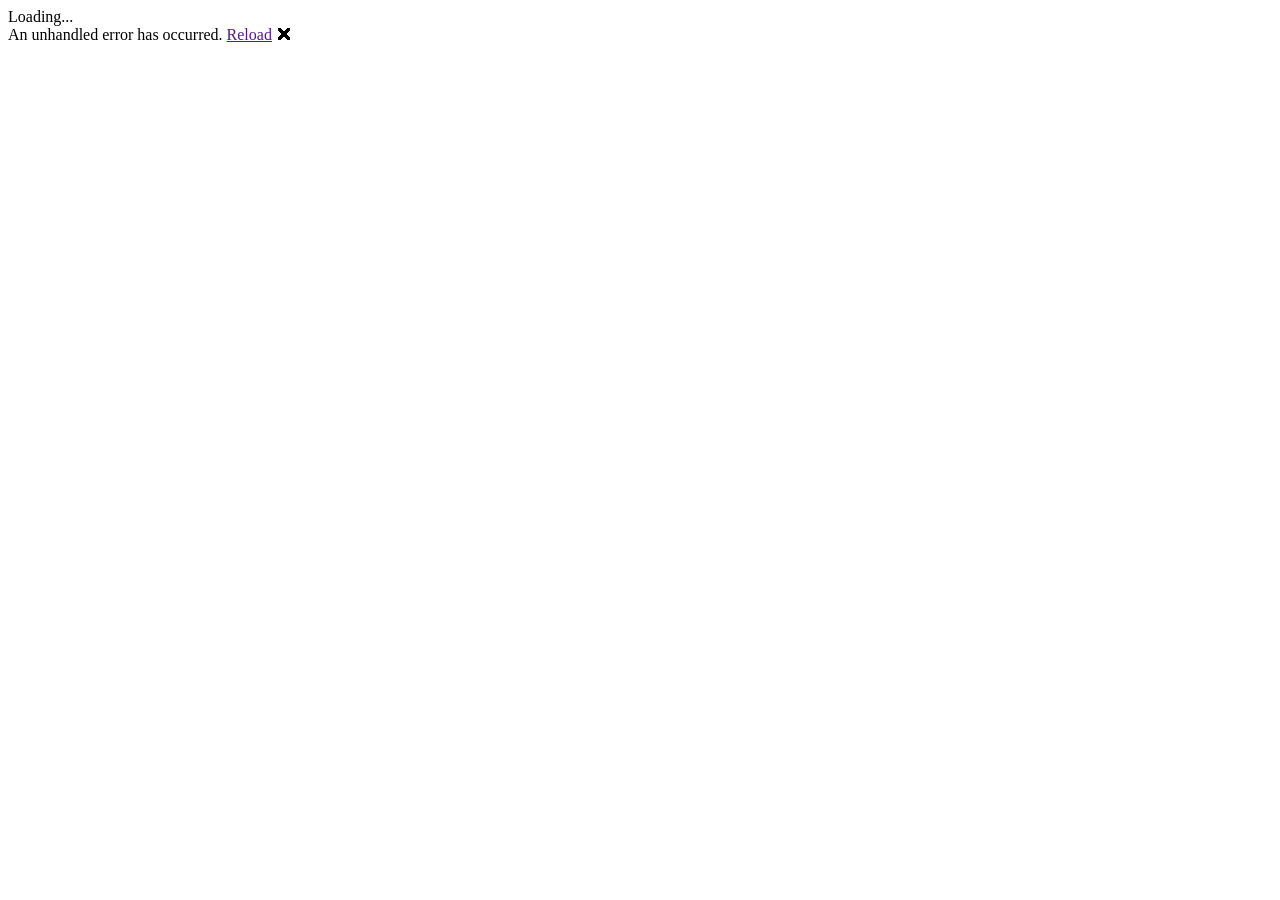
==== wwwroot/index.html @ 305d296c "New Website Body" ====
<!DOCTYPE html>
<html>

<head>
    <meta charset="utf-8" />
    <meta name="viewport" content="width=device-width, initial-scale=1.0, maximum-scale=1.0, user-scalable=no" />
    <title>JJInternationalKorea.github.io</title>
    <base href="/" />
    <link href="css/bootstrap/bootstrap.min.css" rel="stylesheet" />
    <link href="css/app.css" rel="stylesheet" />
</head>

<body>
    <app>Loading...</app>

    <div id="blazor-error-ui">
        An unhandled error has occurred.
        <a href="" class="reload">Reload</a>
        <a class="dismiss">🗙</a>
    </div>
    <script src="_framework/blazor.webassembly.js"></script>
</body>

</html>
---- wwwroot/css/app.css ----
﻿@import url('open-iconic/font/css/open-iconic-bootstrap.min.css');

html, body {
    font-family: 'Helvetica Neue', Helvetica, Arial, sans-serif;
}

a, .btn-link {
    color: #0366d6;
}

.btn-primary {
    color: #fff;
    background-color: #1b6ec2;
    border-color: #1861ac;
}

app {
    position: relative;
    display: flex;
    flex-direction: column;
}

.top-row {
    height: 3.5rem;
    display: flex;
    align-items: center;
}

.main {
    flex: 1;
}

    .main .top-row {
        background-color: #f7f7f7;
        border-bottom: 1px solid #d6d5d5;
        justify-content: flex-end;
    }

        .main .top-row > a, .main .top-row .btn-link {
            white-space: nowrap;
            margin-left: 1.5rem;
        }

.main .top-row a:first-child {
    overflow: hidden;
    text-overflow: ellipsis;
}

.sidebar {
    background-image: linear-gradient(180deg, rgb(5, 39, 103) 0%, #3a0647 70%);
}

    .sidebar .top-row {
        background-color: rgba(0,0,0,0.4);
    }

    .sidebar .navbar-brand {
        font-size: 1.1rem;
    }

    .sidebar .oi {
        width: 2rem;
        font-size: 1.1rem;
        vertical-align: text-top;
        top: -2px;
    }

    .sidebar .nav-item {
        font-size: 0.9rem;
        padding-bottom: 0.5rem;
    }

        .sidebar .nav-item:first-of-type {
            padding-top: 1rem;
        }

        .sidebar .nav-item:last-of-type {
            padding-bottom: 1rem;
        }

        .sidebar .nav-item a {
            color: #d7d7d7;
            border-radius: 4px;
            height: 3rem;
            display: flex;
            align-items: center;
            line-height: 3rem;
        }

            .sidebar .nav-item a.active {
                background-color: rgba(255,255,255,0.25);
                color: white;
            }

            .sidebar .nav-item a:hover {
                background-color: rgba(255,255,255,0.1);
                color: white;
            }

.content {
    padding-top: 1.1rem;
}

.navbar-toggler {
    background-color: rgba(255, 255, 255, 0.1);
}

.valid.modified:not([type=checkbox]) {
    outline: 1px solid #26b050;
}

.invalid {
    outline: 1px solid red;
}

.validation-message {
    color: red;
}

#blazor-error-ui {
    background: lightyellow;
    bottom: 0;
    box-shadow: 0 -1px 2px rgba(0, 0, 0, 0.2);
    display: none;
    left: 0;
    padding: 0.6rem 1.25rem 0.7rem 1.25rem;
    position: fixed;
    width: 100%;
    z-index: 1000;
}

#blazor-error-ui .dismiss {
    cursor: pointer;
    position: absolute;
    right: 0.75rem;
    top: 0.5rem;
}

@media (max-width: 767.98px) {
    .main .top-row:not(.auth) {
        display: none;
    }

    .main .top-row.auth {
        justify-content: space-between;
    }

    .main .top-row a, .main .top-row .btn-link {
        margin-left: 0;
    }
}

@media (min-width: 768px) {
    app {
        flex-direction: row;
    }

    .sidebar {
        width: 250px;
        height: 100vh;
        position: sticky;
        top: 0;
    }

    .main .top-row {
        position: sticky;
        top: 0;
    }

    .main > div {
        padding-left: 2rem !important;
        padding-right: 1.5rem !important;
    }

    .navbar-toggler {
        display: none;
    }

    .sidebar .collapse {
        /* Never collapse the sidebar for wide screens */
        display: block;
    }
}
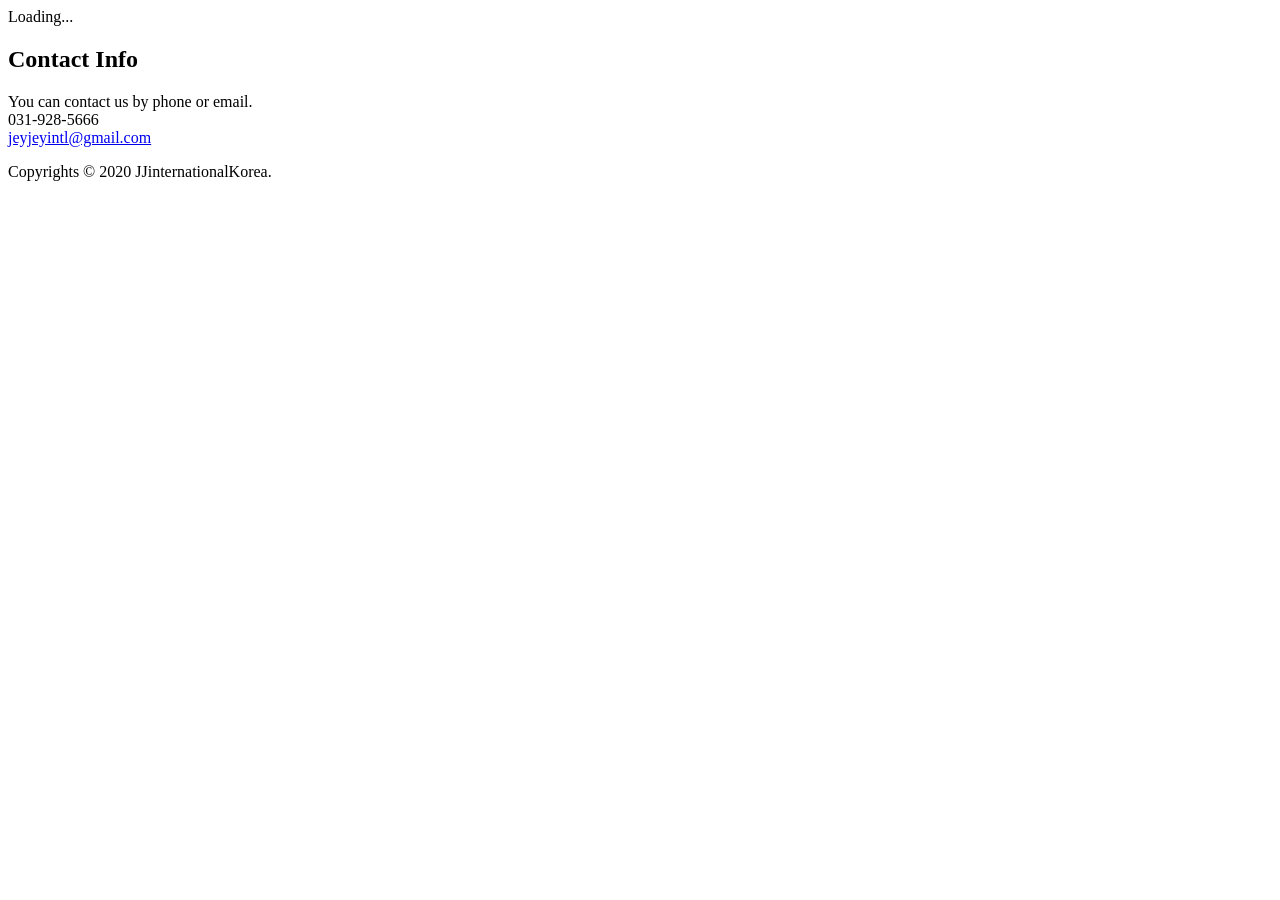
==== commit 3f59318d: "update" ====
--- a/wwwroot/index.html
+++ b/wwwroot/index.html
@@ -1,24 +1,179 @@
-<!DOCTYPE html>
+﻿<!DOCTYPE html>
 <html>
 
 <head>
-    <meta charset="utf-8" />
-    <meta name="viewport" content="width=device-width, initial-scale=1.0, maximum-scale=1.0, user-scalable=no" />
-    <title>JJInternationalKorea.github.io</title>
-    <base href="/" />
-    <link href="css/bootstrap/bootstrap.min.css" rel="stylesheet" />
-    <link href="css/app.css" rel="stylesheet" />
+  <title>JJ International Korea</title>
+  <meta charset="UTF-8">
+  <meta name="viewport" content="width=device-width, initial-scale=1, maximum-scale=1">
+  <meta http-equiv="X-UA-Compatible" content="IE=Edge">
+  <meta name="description" content="">
+  <meta name="keywords" content="">
+  <meta name="author" content="Tooplate">
+
+  <meta property="og:image" content="./images/icon.png" />
+  <meta property="og:description" content="We export garment fabrics to large brands in the United States, and we are exporting only 100% domestic fabrics." />
+  <meta property="og:url" content="JJInternationalKorea.com" />
+  <meta property="og:title" content="JJ International Korea" />
+  <base href="/" />
+
+  <link rel="icon" href="images/fevicon/fevicon.png" type="image/gif" />
+  <link rel="stylesheet" href="css/bootstrap.min.css" />
+  <link rel="stylesheet" href="css/style.css" />
+  <link rel="stylesheet" href="css/responsive.css" />
+  <link rel="stylesheet" href="css/colors1.css" />
+  <link rel="stylesheet" href="css/custom.css" />
+  <link rel="stylesheet" href="css/animate.css" />
+  <link rel="stylesheet" type="text/css" href="revolution/css/settings.css" />
+  <link rel="stylesheet" type="text/css" href="revolution/css/layers.css" />
+  <link rel="stylesheet" type="text/css" href="revolution/css/navigation.css" />
+
 </head>
 
-<body>
-    <app>Loading...</app>
+<body id="default_theme" class="it_service">
 
-    <div id="blazor-error-ui">
-        An unhandled error has occurred.
-        <a href="" class="reload">Reload</a>
-        <a class="dismiss">🗙</a>
+  <app>Loading...</app>
+
+  <!-- FOOTER -->
+  <footer class="footer_style_2">
+    <div class="container text_align_center">
+      <div class="text_align_center">
+        <h2>Contact Info</h2>
+      </div>
+      <p>
+        You can contact us by phone or email.<br>
+        <i class="fa fa-phone"></i> 031-928-5666<br>
+        <i class="fa fa-envelope-o"></i> <a href="mailto:jeyjeyintl@gmail.com"> jeyjeyintl@gmail.com</a>
+      </p>
     </div>
-    <script src="_framework/blazor.webassembly.js"></script>
+    <div class="cprt">
+      <p>Copyrights © 2020 JJinternationalKorea.</p>
+    </div>
+  </footer>
+
+  <script src="js/jquery.min.js"></script>
+  <script src="js/bootstrap.min.js"></script>
+  <script src="js/menumaker.js"></script>
+  <script src="js/wow.js"></script>
+  <script src="js/custom.js"></script>
+  <script src="revolution/js/jquery.themepunch.tools.min.js"></script>
+  <script src="revolution/js/jquery.themepunch.revolution.min.js"></script>
+  <script src="revolution/js/extensions/revolution.extension.actions.min.js"></script>
+  <script src="revolution/js/extensions/revolution.extension.carousel.min.js"></script>
+  <script src="revolution/js/extensions/revolution.extension.kenburn.min.js"></script>
+  <script src="revolution/js/extensions/revolution.extension.layeranimation.min.js"></script>
+  <script src="revolution/js/extensions/revolution.extension.migration.min.js"></script>
+  <script src="revolution/js/extensions/revolution.extension.navigation.min.js"></script>
+  <script src="revolution/js/extensions/revolution.extension.parallax.min.js"></script>
+  <script src="revolution/js/extensions/revolution.extension.slideanims.min.js"></script>
+  <script src="revolution/js/extensions/revolution.extension.video.min.js"></script>
+  <!-- map js -->
+  <script>
+    // This example adds a marker to indicate the position of Bondi Beach in Sydney,
+    // Australia.
+    function initMap() {
+      var map = new google.maps.Map(document.getElementById('map'), {
+        zoom: 11,
+        center: { lat: 40.645037, lng: -73.880224 },
+        styles: [
+          {
+            elementType: 'geometry',
+            stylers: [{ color: '#fefefe' }]
+          },
+          {
+            elementType: 'labels.icon',
+            stylers: [{ visibility: 'off' }]
+          },
+          {
+            elementType: 'labels.text.fill',
+            stylers: [{ color: '#616161' }]
+          },
+          {
+            elementType: 'labels.text.stroke',
+            stylers: [{ color: '#f5f5f5' }]
+          },
+          {
+            featureType: 'administrative.land_parcel',
+            elementType: 'labels.text.fill',
+            stylers: [{ color: '#bdbdbd' }]
+          },
+          {
+            featureType: 'poi',
+            elementType: 'geometry',
+            stylers: [{ color: '#eeeeee' }]
+          },
+          {
+            featureType: 'poi',
+            elementType: 'labels.text.fill',
+            stylers: [{ color: '#757575' }]
+          },
+          {
+            featureType: 'poi.park',
+            elementType: 'geometry',
+            stylers: [{ color: '#e5e5e5' }]
+          },
+          {
+            featureType: 'poi.park',
+            elementType: 'labels.text.fill',
+            stylers: [{ color: '#9e9e9e' }]
+          },
+          {
+            featureType: 'road',
+            elementType: 'geometry',
+            stylers: [{ color: '#eee' }]
+          },
+          {
+            featureType: 'road.arterial',
+            elementType: 'labels.text.fill',
+            stylers: [{ color: '#3d3523' }]
+          },
+          {
+            featureType: 'road.highway',
+            elementType: 'geometry',
+            stylers: [{ color: '#eee' }]
+          },
+          {
+            featureType: 'road.highway',
+            elementType: 'labels.text.fill',
+            stylers: [{ color: '#616161' }]
+          },
+          {
+            featureType: 'road.local',
+            elementType: 'labels.text.fill',
+            stylers: [{ color: '#9e9e9e' }]
+          },
+          {
+            featureType: 'transit.line',
+            elementType: 'geometry',
+            stylers: [{ color: '#e5e5e5' }]
+          },
+          {
+            featureType: 'transit.station',
+            elementType: 'geometry',
+            stylers: [{ color: '#000' }]
+          },
+          {
+            featureType: 'water',
+            elementType: 'geometry',
+            stylers: [{ color: '#c8d7d4' }]
+          },
+          {
+            featureType: 'water',
+            elementType: 'labels.text.fill',
+            stylers: [{ color: '#b1a481' }]
+          }
+        ]
+      });
+
+      var image = 'images/it_service/location_icon_map_cont.png';
+      var beachMarker = new google.maps.Marker({
+        position: { lat: 40.645037, lng: -73.880224 },
+        map: map,
+        icon: image
+      });
+    }
+  </script>
+
+  <script src="_framework/blazor.webassembly.js"></script>
 </body>
 
 </html>
--- a/wwwroot/css/style.css
+++ b/wwwroot/css/style.css
@@ -0,0 +1,4809 @@
+/*------------------------------------------------------------------
+		File Name: style.css
+-------------------------------------------------------------------*/
+
+/*------------------------------------------------------------------
+		[Table of contents]
+
+		1.  IMPORT FONTS
+    2.  IMPORT FILES
+	3.  BASIC
+    4.  LOADER
+	5.  HEADER
+	      - Header Top 
+	      - Menu 
+	      - Search Bar
+	      - Side Menu
+		  - Fix Header
+	6.  SLIDER PARALLAX
+	      - Simple Parallax
+	      - Slider Text
+		  - Testimonial slider
+	7.  SECTION
+	      - Counter
+		  - Form
+		  - Progress Bar
+		  - Pagination
+	8.  SLIDER
+	9.  ACCORDION
+	10. PRICE TABLE
+	11. INNER PAGE BANNER
+	12. SIDEBAR
+	     - Sidebar Search
+	13. BLOG	
+         - Blog Detail	
+	14. CASE STUDIES
+	15. SHOP
+    16. FOOTER
+	17. CUSTOM
+		
+	-------------------------------------------------------------------*/
+
+
+/*------------------------------------------------------------------
+		1. IMPORT FONTS
+	-------------------------------------------------------------------*/
+
+@import url(https://fonts.googleapis.com/css?family=Source+Sans+Pro:300,400,400i,600,700,900);
+@import url('https://fonts.googleapis.com/css?family=Raleway:100,100i,200,200i,300,300i,400,400i,500,500i,600,600i,700,700i,800,800i,900,900i');
+@import url('https://fonts.googleapis.com/css?family=Poppins:100,100i,200,200i,300,300i,400,400i,500,500i,600,600i,700,700i,800,800i,900,900i');
+@import url(https://fonts.googleapis.com/css?family=Roboto:300,400,400i,500,500i,700,700i);
+@import url(https://fonts.googleapis.com/css?family=Arvo:400,400i,700,700i);
+
+/*------------------------------------------------------------------
+		2. IMPORT FILES
+	-------------------------------------------------------------------*/
+
+@import url(animate.css);
+@import url(font-awesome.min.css);
+
+/*------------------------------------------------------------------
+		3. BASIC
+	-------------------------------------------------------------------*/
+
+* {
+	margin: 0;
+	padding: 0;
+	outline: none !important;
+	box-sizing: border-box;
+}
+
+html,
+body {
+	color: #898989;
+	font-size: 15px;
+	font-family: 'Raleway', sans-serif;
+	line-height: normal;
+	font-weight: 400;
+	overflow-x: hidden;
+}
+
+body {
+	overflow-x: hidden;
+}
+
+body.demos .section {
+	background: url(images/bg.png) repeat top center #f2f3f5;
+}
+
+body.demos .section-title img {
+	max-width: 280px;
+	display: block;
+	margin: 10px auto;
+}
+
+body.demos .service-widget h3 {
+	border-bottom: 1px solid #ededed;
+	font-size: 18px;
+	padding: 20px 0;
+	background-color: #ffffff;
+}
+
+body.demos .service-widget {
+	margin: 0 0 30px;
+	padding: 30px;
+	background-color: #fff
+}
+
+body.demos .container-fluid {
+	max-width: 1080px
+}
+
+a {
+	color: #1f1f1f;
+	text-decoration: none !important;
+	outline: none !important;
+	-webkit-transition: all .3s ease-in-out;
+	-moz-transition: all .3s ease-in-out;
+	-ms-transition: all .3s ease-in-out;
+	-o-transition: all .3s ease-in-out;
+	transition: all .3s ease-in-out;
+}
+
+h1,
+h2,
+h3,
+h4,
+h5,
+h6 {
+	letter-spacing: 0;
+	font-weight: normal;
+	position: relative;
+	padding: 0;
+	font-weight: normal;
+	line-height: normal;
+	color: #1f1f1f;
+	margin: 0
+}
+
+h6 {
+	font-size: 14px;
+	margin-bottom: 10px;
+}
+
+h1 {
+	font-size: 24px
+}
+
+.small_heading.main-heading h2 {
+	font-size: 21px;
+}
+
+.small_heading.main-heading::after {
+	top: 18px;
+}
+
+.small_heading.main-heading {
+	margin-bottom: 20px;
+	width: 100%;
+}
+
+h3 {
+	font-size: 18px
+}
+
+h4 {
+	font-size: 16px
+}
+
+h5 {
+	font-size: 14px
+}
+
+h1 a,
+h2 a,
+h3 a,
+h4 a,
+h5 a,
+h6 a {
+	color: #212121;
+	text-decoration: none!important;
+	opacity: 1
+}
+
+ol,
+ul {
+	list-style: none;
+	margin: 0;
+}
+
+a {
+	color: #000;
+	text-decoration: none;
+	outline: none;
+}
+
+a,
+.btn {
+	text-decoration: none !important;
+	outline: none !important;
+	-webkit-transition: all .3s ease-in-out;
+	-moz-transition: all .3s ease-in-out;
+	-ms-transition: all .3s ease-in-out;
+	-o-transition: all .3s ease-in-out;
+	transition: all .3s ease-in-out;
+}
+
+.btn-custom {
+	margin-top: 20px;
+	background-color: transparent;
+	border: 2px solid #ddd;
+	padding: 12px 40px;
+	font-size: 16px;
+}
+
+.button_section {
+	float: left;
+	width: 100%;
+}
+
+a.btn,
+button.btn {
+	min-width: 170px;
+	height: 50px;
+	border-radius: 100px;
+	padding: 0;
+	text-align: center;
+	line-height: 52px;
+	font-size: 14px;
+	font-weight: 600;
+	text-transform: uppercase;
+	margin-top: 10px;
+	color: #fff;
+	border: solid transform 1px;
+	text-shadow: 1px 1px 3px rgba(0, 0, 0, .5);
+	position: relative;
+	font-family: 'Poppins', sans-serif;
+}
+
+.btn.dark_gray_bt {
+	background: #252525;
+}
+
+a.btn.border_btn {
+	border: solid transparent 1px;
+	background: transparent;
+}
+
+a.btn:hover,
+button.btn:hover,
+a.btn:focus,
+button.btn:focus {
+	background: #252525;
+	color: #fff;
+}
+
+button.btn.white_btn,
+a.btn.white_btnbutton.btn.white_btn,
+a.btn.white_btn {
+	background: #fff;
+	padding: 0 50px;
+}
+
+.btn.sqaure_bt i {
+	margin-left: 8px;
+	font-weight: 600;
+	top: -1px;
+	position: relative;
+}
+
+.bottom_info .btn.sqaure_bt {
+	margin: 0;
+}
+
+.bottom_info .pull-right {
+	margin-top: 17px !important;
+}
+
+.blog_grid .bottom_info .pull-right {
+	margin-top: 0 !important;
+}
+
+.padding-bottom_0 {
+	padding-bottom: 0 !important;
+}
+
+.padding-top_0 {
+	padding-top: 0 !important;
+}
+
+.padding-bottom_1 {
+	padding-bottom: 10px !important;
+}
+
+.padding-bottom_2 {
+	padding-bottom: 20px !important;
+}
+
+.padding-bottom_3 {
+	padding-bottom: 30px !important;
+}
+
+.padding-bottom_4 {
+	padding-bottom: 40px !important;
+}
+
+.padding-bottom_5 {
+	padding-bottom: 50px !important;
+}
+
+.pull-right {
+	float: right !important;
+}
+
+.pull-left {
+	float: left !important;
+}
+
+.img-responsive {
+	max-width: 100%;
+}
+
+.imagelayout {
+		width: 250px;
+		height: 250px;
+		padding-right: 5px;
+		padding-bottom: 5px;
+}
+
+.color_black p,
+.color_black ul,
+.color_black ul li {
+	color: #000;
+}
+
+.black_color {
+	color: #000;
+}
+
+.semi_bold {
+	font-weight: 600;
+}
+
+.lead {
+	font-size: 18px;
+	line-height: 30px;
+	color: #767676;
+	margin: 0;
+	padding: 0;
+}
+
+blockquote {
+	margin: 20px 0 20px;
+	padding: 30px;
+}
+
+.margin_0 {
+	margin: 0 !important;
+}
+
+.padding_0 {
+	padding: 0 !important;
+}
+
+h2 {
+	font-size: 35px;
+	color: #000;
+	line-height: 36px;
+	font-weight: 600;
+	position: relative;
+	margin-bottom: 15px;
+	text-transform: uppercase;
+	margin-top: 15px;
+}
+
+h3 {
+	font-size: 24px;
+	color: #000;
+	line-height: normal;
+	font-weight: 500;
+	text-transform: none;
+	margin-bottom: 20px;
+	font-weight: 600;
+}
+
+h4 {
+	font-size: 18px;
+	color: #000;
+	line-height: 21px;
+	font-weight: 600;
+	text-transform: none;
+	margin: 30px 0 20px 0;
+}
+
+h5 {
+	font-size: 15px;
+	font-weight: 700;
+	text-transform: uppercase;
+	margin: 0;
+	line-height: normal;
+	color: #000;
+}
+
+p {
+	color: #707070;
+	font-size: 15px;
+	line-height: 21px;
+}
+
+p.large {
+	color: #898989;
+	font-size: 20px;
+	font-weight: 400;
+	margin: 0 0 10px 0;
+}
+
+p.large_2 {
+	font-weight: 500;
+	font-size: 18px;
+	color: #898989;
+}
+
+button,
+input,
+select,
+textarea,
+option {
+	font-family: 'Poppins', sans-serif;
+}
+
+a#submit {
+	z-index: 1;
+}
+
+a:hover,
+a:focus {
+	color: #000;
+	text-decoration: none;
+}
+
+.span1,
+.span2,
+.span3,
+.span4,
+.span5,
+.span6,
+.span7,
+.span8,
+.span9,
+.span10 {
+	padding: 0 15px;
+	float: left;
+	min-height: 25px;
+}
+
+.border_radius_0 {
+	border-radius: 0 !important;
+}
+
+.span1 {
+	width: 10%;
+}
+
+.span2 {
+	width: 20%;
+}
+
+.span3 {
+	width: 30%;
+}
+
+.span4 {
+	width: 40%;
+}
+
+.span5 {
+	width: 50%;
+}
+
+.span6 {
+	width: 60%;
+}
+
+.span7 {
+	width: 70%;
+}
+
+.span8 {
+	width: 80%;
+}
+
+.span9 {
+	width: 90%;
+}
+
+.span10 {
+	width: 100%;
+}
+
+.container {
+	width: 1200px;
+	max-width: 1200px;
+}
+
+.section_padding {
+	padding: 80px 0 100px;
+}
+
+.layout_2_padding {
+	padding: 100px 0 80px;
+}
+
+.full {
+	width: 100%;
+	float: left;
+	margin: 0;
+	padding: 0;
+}
+
+.top_80 {
+	top: 80px;
+}
+
+.vertical-center {
+	display: flex;
+	align-items: center;
+	height: 100%;
+	width: 100%;
+}
+
+.right_side {
+	float: right;
+}
+
+.text_align_right {
+	text-align: right;
+}
+
+.left_side {
+	float: left;
+}
+
+.text_align_left {
+	text-align: left;
+}
+
+.text_align_center {
+	text-align: center;
+}
+
+.center {
+	width: 100%;
+	display: flex;
+	justify-content: center;
+}
+
+.modal-backdrop.show {
+	opacity: 1;
+}
+
+.border_dotted_circle {
+	border: dotted #e1e1e1 3px;
+	width: 170px;
+	height: 170px;
+	border-radius: 100%;
+	display: flex;
+	justify-content: center;
+	align-items: center;
+	position: relative;
+	z-index: 1;
+}
+
+.border_dotted_circle:hover,
+.border_dotted_circle:focus {
+	border: dotted #e1e1e1 3px;
+	animation-name: rotate;
+	animation-duration: 2s;
+	animation-iteration-count: infinite;
+	animation-timing-function: linear;
+	-webkit-animation-name: rotate;
+	-webkit-animation-duration: 2s;
+	-webkit-animation-iteration-count: infinite;
+	-webkit-animation-timing-function: linear;
+	-moz-animation-name: rotate;
+	-moz-animation-duration: 2s;
+	-moz-animation-iteration-count: infinite;
+	-moz-animation-timing-function: linear;
+	-ms-animation-name: rotate;
+	-ms-animation-duration: 5s;
+	-ms-animation-iteration-count: infinite;
+	-ms-animation-timing-function: linear;
+	-o-animation-name: rotate;
+	-o-animation-duration: 2s;
+	-o-animation-iteration-count: infinite;
+	-o-animation-timing-function: linear;
+}
+
+@-webkit-keyframes rotate {
+	from {
+		-webkit-transform: rotate(0deg);
+		-moz-transform: rotate(0deg);
+		-ms-transform: rotate(0deg);
+		-o-transform: rotate(0deg);
+		transform: rotate(0deg);
+	}
+	to {
+		-webkit-transform: rotate(360deg);
+		-moz-transform: rotate(360deg);
+		-ms-transform: rotate(360deg);
+		-o-transform: rotate(360deg);
+		transform: rotate(360deg);
+	}
+}
+
+@-moz-keyframes rotate {
+	from {
+		-moz-transform: rotate(0deg);
+	}
+	to {
+		-moz-transform: rotate(360deg);
+	}
+}
+
+.white_fonts p,
+.white_fonts h1,
+.white_fonts h2,
+.white_fonts h3,
+.white_fonts h4,
+.white_fonts h5,
+.white_fonts h6,
+.white_fonts ul,
+.white_fonts ul li,
+.white_fonts ul li a,
+.white_fonts ul i,
+.white_fonts .post_info i,
+.white_fonts div,
+.white_fonts a.read_more {
+	color: #fff !important;
+}
+
+.light_silver_fonts p,
+.light_silver_fonts h1,
+.light_silver_fonts h2,
+.light_silver_fonts h3,
+.light_silver_fonts h4,
+.light_silver_fonts h5,
+.light_silver_fonts h6,
+.light_silver_fonts ul,
+.light_silver_fonts ul li,
+.light_silver_fonts ul li a,
+.light_silver_fonts ul i,
+.light_silver_fonts .post_info i,
+.light_silver_fonts div,
+.light_silver_fonts a.read_more {
+	color: #ccc !important;
+}
+
+
+/** icon **/
+
+.iconsmind-Over-Time2::before {
+	content: "\eb2e";
+}
+
+.iconsmind-Money-2::before {
+	content: "\eac6";
+}
+
+.iconsmind-People-onCloud::before {
+	content: "\eb52";
+}
+
+.iconsmind-Wallet-2::before {
+	content: "\ede5";
+}
+
+.iconsmind-Shield::before {
+	content: "\ec4f";
+}
+
+.iconsmind-Ribbon-2::before {
+	content: "\ebf5";
+}
+
+
+/** end icon **/
+
+section.background_bg_bottom {
+	background-repeat: repeat-x !important;
+	background-position: bottom center !important;
+}
+
+.parallax_bg {
+	background-repeat: no-repeat;
+	background-position: center center;
+	background-size: cover;
+}
+
+.dark_gray {
+	background-color: #111;
+	min-height: 400px;
+}
+
+.dark_gray.white_fonts h2 {
+	color: #17a5e9 !important;
+}
+
+.dark_gray.light_silver_fonts h2 {
+	color: #fff !important;
+}
+
+.list_style_1 {
+	font-size: 14px;
+	font-weight: 500;
+	margin: 20px 0 15px;
+}
+
+.list_style_1 i {
+	float: left;
+	margin: 3px 16px 0 0;
+}
+
+.light_silver {
+	background: #f8f8f8;
+}
+
+.light_silver_2 {
+	background: #f8f8f8 !important;
+}
+
+.padding-bottom_5 {
+	padding-bottom: 50px !important;
+}
+
+hr.dottad_border {
+	border-top: dotted 3px;
+	margin: 80px 0;
+}
+
+.margin_bottom_30_all {
+	margin-bottom: 30px;
+}
+
+.margin_bottom_50_all {
+	margin-bottom: 50px;
+}
+
+.margin_bottom_20_all {
+	margin-bottom: 20px;
+}
+
+.margin_bottom_0 {
+	margin-bottom: 0px !important;
+}
+
+.section {
+	float: left;
+	width: 100%;
+}
+
+.pagination>li.active a {
+	color: #fff;
+}
+
+.contant_section {
+	float: left;
+	width: 100%;
+}
+
+.blog_feature_img img {
+	width: 100%;
+}
+
+.main_heading {
+	position: relative;
+	margin-bottom: 65px;
+}
+
+.main_heading::after {
+	content: "";
+	display: block;
+	margin: 20px auto 0;
+	width: 80px;
+	height: 5px;
+	background: #17a5e9;
+}
+
+.main_heading.text_align_left::after {
+	margin-left: 0;
+}
+
+.main_heading.text_align_right::after {
+	margin-right: 0;
+}
+
+.icon img {
+	width: 100px;
+}
+
+
+/*------------------------------------------------------------------
+		4. LOADER
+	-------------------------------------------------------------------*/
+
+.bg_load {
+	float: left;
+	position: fixed;
+	width: 100%;
+	text-align: center;
+	height: 100%;
+	z-index: 999;
+	top: 0;
+	left: 0;
+	display: flex;
+	justify-content: center;
+	align-items: center;
+}
+
+.loader_animation {
+	animation-name: rotatey;
+	animation-duration: 2s;
+	animation-iteration-count: infinite;
+	animation-timing-function: linear;
+	-webkit-animation-name: rotatey;
+	-webkit-animation-duration: 2s;
+	-webkit-animation-iteration-count: infinite;
+	-webkit-animation-timing-function: linear;
+	-moz-animation-name: rotatey;
+	-moz-animation-duration: 2s;
+	-moz-animation-iteration-count: infinite;
+	-moz-animation-timing-function: linear;
+	-ms-animation-name: rotatey;
+	-ms-animation-duration: 2s;
+	-ms-animation-iteration-count: infinite;
+	-ms-animation-timing-function: linear;
+	-o-animation-name: rotatey;
+	-o-animation-duration: 2s;
+	-o-animation-iteration-count: infinite;
+	-o-animation-timing-function: linear;
+}
+
+@-webkit-keyframes rotatey {
+	from {
+		-webkit-transform: rotatey(0deg);
+		-moz-transform: rotatey(0deg);
+		-ms-transform: rotatey(0deg);
+		-o-transform: rotatey(0deg);
+		transform: rotatey(0deg);
+	}
+	to {
+		-webkit-transform: rotatey(360deg);
+		-moz-transform: rotatey(360deg);
+		-ms-transform: rotatey(360deg);
+		-o-transform: rotatey(360deg);
+		transform: rotatey(360deg);
+	}
+}
+
+@-moz-keyframes rotatey {
+	from {
+		-moz-transform: rotatey(0deg);
+	}
+	to {
+		-moz-transform: rotatey(360deg);
+	}
+}
+
+.full_layout_without_container {
+	padding: 80px 15px 50px;
+}
+
+.opacity_half_color {
+	opacity: 0.5;
+}
+
+.opacity_70_color {
+	opacity: 0.7;
+}
+
+.padding_75 {
+	padding: 75px 0;
+}
+
+
+/*------------------------------------------------------------------
+		5. HEADER
+	-------------------------------------------------------------------*/
+
+
+/*----- header fix -----*/
+
+.fixed-header {
+	position: fixed;
+	top: 0;
+	left: 0;
+	width: 100%;
+}
+
+
+/*----- Header Top -----*/
+
+header {
+	position: relative;
+	z-index: 1;
+}
+
+header .right_bt {
+	float: right;
+}
+
+header .right_bt .btn {
+	margin: 26px 0 0;
+}
+
+.header_top {
+	min-height: 50px;
+}
+
+.header_bottom {
+	min-height: auto;
+}
+
+.header_top ul {
+	list-style: none;
+	margin: 10px 0;
+	padding: 0;
+}
+
+.header_top ul li {
+	font-size: 14px;
+	color: #fff;
+	float: left;
+}
+
+.header_top ul li i {
+	margin: 0 2px 0 0;
+}
+
+.header_top ul li i {
+	color: #fff;
+	transition: ease all 0.2s;
+	font-size: 18px;
+	margin-right: 5px;
+}
+
+.header_top .social_icon ul li a {
+	color: #fff;
+}
+
+.top_information.pull-left li {
+	margin-right: 20px;
+}
+
+.top_information.pull-right li {
+	margin-left: 20px;
+}
+
+.logo {
+	float: left;
+	margin: 19px 0 19px;
+	position: relative;
+	left: 0;
+}
+
+.logo img {
+	height: 80px;
+}
+
+.header_style_1 .header_top {
+	position: relative;
+}
+
+.make_appo {
+	float: right;
+}
+
+.make_appo .btn.white_btn {
+	margin: 0;
+	border-radius: 0;
+	font-weight: 600;
+	padding: 0 35px;
+	font-family: 'Raleway', sans-serif;
+}
+
+.topbar-left {
+	float: left;
+}
+
+.header_top .topbar-left .list-inline {
+	float: left;
+	margin: 13px 0;
+}
+
+.header_top ul li {
+	font-size: 13px;
+	color: #fff;
+	float: left;
+	margin-right: 20px;
+}
+
+.mechanic header#default_header {
+	border-top: solid #3c5c9e 8px;
+}
+
+.mechanic .logo {
+	margin: 25px 0 0;
+}
+
+.header_bottom {
+	position: relative;
+	z-index: 9;
+}
+
+
+/*----- Menu -----*/
+
+.menu_side {
+	float: right;
+	width: auto;
+}
+
+.main_menu div#navbar_menu ul li a i {
+	font-weight: 600;
+}
+
+#navbar_menu,
+#navbar_menu ul,
+#navbar_menu ul li,
+#navbar_menu ul li a,
+#navbar_menu #menu-button {
+	margin: 0;
+	padding: 0;
+	border: 0;
+	list-style: none;
+	line-height: 1;
+	display: block;
+	-webkit-box-sizing: border-box;
+	-moz-box-sizing: border-box;
+	box-sizing: border-box;
+}
+
+#navbar_menu ul,
+#navbar_menu ul li,
+#navbar_menu ul li a,
+#navbar_menu #menu-button {
+	position: relative;
+}
+
+#navbar_menu:after,
+#navbar_menu>ul:after {
+	content: ".";
+	display: block;
+	clear: both;
+	visibility: hidden;
+	line-height: 0;
+	height: 0;
+}
+
+#navbar_menu #menu-button {
+	display: none;
+}
+
+#navbar_menu {
+	margin: 37px 0 0 0;
+	float: left;
+}
+
+#navbar_menu>ul>li {
+	float: left;
+}
+
+#navbar_menu.align-center>ul {
+	font-size: 0;
+	text-align: center;
+}
+
+#navbar_menu.align-center>ul>li {
+	display: inline-block;
+	float: none;
+}
+
+#navbar_menu.align-center ul ul {
+	text-align: left;
+}
+
+#navbar_menu.align-right>ul>li {
+	float: right;
+}
+
+#navbar_menu>ul>li>a {
+	padding: 15px 18px;
+	font-size: 14px;
+	color: #000;
+	font-weight: 600;
+	text-transform: uppercase;
+}
+
+#navbar_menu ul ul {
+	position: absolute;
+	left: -9999px;
+}
+
+#navbar_menu.align-right ul ul {
+	text-align: right;
+}
+
+#navbar_menu ul ul li {
+	height: 0;
+	-webkit-transition: all .25s ease;
+	-moz-transition: all .25s ease;
+	-ms-transition: all .25s ease;
+	-o-transition: all .25s ease;
+	transition: all .25s ease;
+}
+
+#navbar_menu li:hover>ul {
+	left: auto;
+}
+
+#navbar_menu.align-right li:hover>ul {
+	left: auto;
+	right: 0;
+}
+
+#navbar_menu li:hover>ul>li {
+	height: 45px;
+}
+
+#navbar_menu ul ul ul {
+	margin-left: 100%;
+	top: 0;
+}
+
+#navbar_menu.align-right ul ul ul {
+	margin-left: 0;
+	margin-right: 100%;
+}
+
+#navbar_menu ul ul li a {
+	padding: 15px 20px 15px;
+	font-size: 14px;
+	color: #999;
+	font-weight: 500;
+	background: #fff;
+	color: #666 !important;
+}
+
+#navbar_menu ul ul li:last-child>a,
+#navbar_menu ul ul li.last-item>a {}
+
+#navbar_menu ul ul li:hover>a,
+#navbar_menu ul ul li a:hover {
+	color: #ffffff;
+}
+
+#navbar_menu ul ul {
+	width: 250px;
+	box-shadow: 0 5px 35px -18px #000;
+	border-top: solid #000 2px;
+}
+
+#navbar_menu ul ul li a:hover,
+#navbar_menu ul ul li a:focus {
+	color: #fff !important;
+	padding: 15px 20px 15px;
+}
+
+.main_bg {
+	margin-top: 0px;
+	min-height: 70px;
+	position: relative;
+}
+
+
+/*-- Search Bar --*/
+
+.search_icon {
+	float: left;
+	margin: 48px 0px 0 15px;
+}
+
+.search_icon ul {
+	list-style: none;
+	float: left;
+	margin: 0;
+	padding: 0;
+}
+
+.search_icon ul li {
+	float: left;
+	font-size: 14px;
+}
+
+.search_icon ul li {
+	float: left;
+	font-size: 16px;
+}
+
+.search_icon ul li a {
+	color: #000;
+}
+
+#search_bar {
+	padding: 0 !important;
+}
+
+#search_bar .modal-content {
+	position: relative;
+	background-color: transparent;
+	border: none;
+	border-radius: 0;
+	box-shadow: none;
+}
+
+#search_bar .modal-dialog {
+	width: 100%;
+	padding: 0;
+	margin: 0;
+	transition: -webkit-transform .3s ease-out;
+	transition: transform .3s ease-out;
+	transition: transform .3s ease-out, -webkit-transform .3s ease-out;
+	-webkit-transform: translate(0, 0%);
+	transform: translate(0, 0%);
+	max-width: 100%;
+	margin: 0;
+}
+
+#search_bar button.close {
+	float: right;
+	font-weight: 400;
+	line-height: 1;
+	color: #000;
+	text-shadow: none;
+	opacity: 1;
+	width: 60px;
+	height: 60px;
+	font-size: 18px;
+	background: #fff;
+	margin: 0;
+	position: fixed;
+	right: 0;
+}
+
+#search_bar .modal-header {
+	padding: 0;
+	border-bottom: none;
+}
+
+#search_bar .search-global {
+	position: absolute;
+	top: 50vh;
+	margin-top: -122px;
+	width: 90%;
+}
+
+#search_bar .search-global__input {
+	width: 100%;
+	color: #fff;
+	border: none;
+	border-bottom: 1px solid #fff !important;
+	background-color: transparent;
+	opacity: 1;
+	height: auto !important;
+	padding: 0 70px 23px 0 !important;
+	font-size: 65px;
+	font-weight: 600;
+	line-height: 75px;
+	letter-spacing: -3px;
+}
+
+#search_bar .search-global__btn {
+	position: absolute;
+	top: 7px;
+	right: 16px;
+	font-size: 42px;
+	color: #fff;
+	border: none;
+	background-color: transparent;
+	transition: all 0.3s;
+	cursor: pointer;
+}
+
+#search_bar .search-global__note {
+	margin-top: 25px;
+	font-size: 15px;
+	color: #fff;
+}
+
+#search_bar *::placeholder {
+	color: #fff;
+	opacity: 1;
+}
+
+#search_bar .modal-body {
+	float: left;
+	width: 100%;
+	margin: 0;
+	padding: 0;
+}
+
+#search_bar .navbar-search {
+	float: left;
+	width: 100%;
+	display: flex;
+	justify-content: center;
+}
+
+.modal-open {
+	padding: 0 !important;
+}
+
+.modal-backdrop.in {
+	opacity: 1;
+}
+
+.modal-backdrop {
+	position: fixed;
+	top: 0;
+	right: 0;
+	bottom: 0;
+	left: 0;
+	z-index: 1040;
+	background-color: rgba(0, 0, 0, .8);
+}
+
+
+/*-- Side Menu --*/
+
+.menu_icon {
+	float: left;
+	padding: 48px 0 0 0;
+}
+
+.menu_icon ul {
+	list-style: none;
+	margin: 0;
+	padding: 0;
+}
+
+.menu_icon ul li a {
+	color: #000;
+}
+
+
+/*-- Fix Header --*/
+
+.fix_header {
+	position: absolute;
+	width: 100%;
+	top: 0;
+}
+
+
+/*-- header style 2 --*/
+
+.header_style_2 #navbar_menu {
+	margin: 12px 0 11px;
+	float: left;
+}
+
+.header_style_2 .search_icon {
+	float: left;
+	margin: 22px 0 0 21px;
+}
+
+.menu_icon {
+	padding: 22px 0px 0 0px;
+}
+
+.header_bottom .info_cont h4 {
+	font-size: 14px;
+	font-family: poppins;
+	font-weight: 500;
+}
+
+.header_bottom .information_bottom p {
+	color: #737373;
+	font-family: poppins;
+	font-size: 14px;
+}
+
+.header_bottom .information_bottom {
+	margin: 45px 0 0;
+}
+
+.main_bg #navbar_menu>ul>li>a {
+	color: #fff;
+}
+
+.main_bg .search_icon ul li a {
+	color: #fff;
+}
+
+.main_bg .menu_icon ul li a {
+	color: #fff;
+}
+
+.header_style_2 .header_top ul li,
+.header_style_2 .header_top a,
+.header_style_2 .header_top i {
+	color: #737373;
+}
+
+.header_style_2 .header_bottom {
+	background: #fff;
+}
+
+.header_style_2 .menu_side {
+	float: right;
+	width: 100%;
+}
+
+.header_style_4 .header_top {
+	background: transparent;
+}
+
+.header_style_4 .header_bottom {
+	min-height: 120px;
+	background: #ffffff;
+	padding: 0 30px 0 20px;
+	float: left;
+	width: 100%;
+}
+
+.header_style_4 .logo {
+	left: 0px;
+}
+
+header .header_top,
+header .header_bottom,
+section,
+footer,
+.bottom_footer,
+.light_silver,
+.bottom_silver_section {
+	float: left;
+	width: 100%;
+}
+
+
+/*------------------------------------------------------------------
+		6. SLIDER PARALLAX
+	-------------------------------------------------------------------*/
+
+#full_slider.full_slider_inner {
+	position: relative;
+	z-index: 0;
+	min-height: 900px;
+	overflow: hidden;
+}
+
+div#pallax_slider {
+	width: 100%;
+	height: 900px;
+	margin: 0;
+	z-index: 0;
+	overflow: hidden;
+}
+
+.dott_star {
+	background-image: url('../images/star_dots.png');
+	width: 100%;
+	background-position: center center;
+	height: 100%;
+}
+
+.dott_star2 {
+	width: 100%;
+	background-position: center center;
+	height: 100%;
+}
+
+.clouds {
+	background-image: url('../images/claud.png');
+	width: 100%;
+	background-position: center center;
+	height: 100%;
+}
+
+.layer {
+	position: absolute;
+	display: block;
+}
+
+#l1 {
+	z-index: 1;
+	top: 0;
+	left: 0;
+}
+
+#l2 {
+	z-index: 2;
+	top: 0;
+	left: 0;
+}
+
+#l3 {
+	z-index: 3;
+	bottom: -1px;
+	left: 0px;
+	top: inherit !important;
+}
+
+#l4 {
+	z-index: 4;
+	bottom: 0;
+	left: 0;
+}
+
+.center_layer_img {
+	width: 100%;
+	text-align: center;
+}
+
+.blue_layer_bottom {
+	background-image: url('../images/blue_layer_bottom.png');
+	height: 132px;
+	width: 100%;
+	background-position: center bottom;
+}
+
+.light_blue div#pallax_slider {
+	height: 780px;
+}
+
+.light_blue div#full_slider.full_slider_inner {
+	height: 780px;
+}
+
+body.light_blue #full_slider.full_slider_inner {
+	background: url('../images/star_bg2.png');
+	background-size: cover;
+}
+
+
+/** Simple Parallax **/
+
+.simple_slider_img {
+	position: absolute;
+	bottom: 0;
+	width: 100%;
+}
+
+
+/** Slider Text **/
+
+.slider_contant {
+	position: relative;
+	z-index: 3;
+}
+
+.slider_contant h2 {
+	color: #fff;
+	font-size: 65px;
+	line-height: 82px;
+	font-weight: 700;
+	margin-bottom: 40px;
+	text-transform: none;
+}
+
+.slider_contant p {
+	margin: 0;
+	color: #fff;
+	font-size: 18px;
+	font-weight: 500;
+}
+
+.slider_contant .button_section ul {
+	float: right;
+	margin-top: 7px;
+}
+
+.slider_contant .button_section ul li {
+	float: left;
+	margin: 0 5px 0 0;
+}
+
+.home_page_4 div#pallax_slider {
+	height: 810px;
+}
+
+.home_page_4 #full_slider.full_slider_inner {
+	min-height: 810px;
+}
+
+
+/*------------------------------------------------------------------
+		7. SECTION
+	-------------------------------------------------------------------*/
+
+.padding_layout_1 {
+	padding-top: 120px;
+	padding-bottom: 115px;
+}
+
+.padding_layout_2 {
+	padding-top: 120px;
+	padding-bottom: 80px;
+}
+
+.padding_layout_1_small {
+	padding-top: 80px;
+	padding-bottom: 80px;
+}
+
+section.quality_ser_bg {
+	background-repeat: repeat-x !important;
+	background-position: bottom center !important;
+	background: url(../images/bg_patter_1.png);
+}
+
+.about_info {
+	position: relative;
+}
+
+.about_info img {
+	position: absolute;
+	padding: 48px 42px;
+	left: 0;
+	z-index: 0;
+}
+
+.qulity_ser {
+	background: rgba(0, 0, 0, 0.1);
+	margin-bottom: 30px;
+}
+
+section.dottad_star_bg {
+	background-repeat: no-repeat !important;
+	background-position: bottom right !important;
+	background-image: url('../images/gray_dotts.png');
+}
+
+#subscribe_form input {
+	width: 540px;
+	height: 50px;
+	border-radius: 100px;
+	border: none;
+	padding: 0 26px;
+	color: #898989;
+	font-size: 14px;
+	float: left;
+	margin-top: 10px;
+	margin-right: 20px;
+}
+
+#subscribe_form {
+	margin-top: 10px;
+}
+
+.grow_business {
+	background-position: right bottom !important;
+	background: url(../images/bg_patter_2.png);
+	background-repeat: no-repeat;
+}
+
+.bottom_silver_section {
+	padding: 35px 0;
+	min-height: 120px;
+}
+
+.information_bottom.left-side {
+	width: auto;
+	float: left;
+}
+
+.information_bottom.right-side {
+	width: auto;
+	float: right;
+}
+
+.information_bottom {
+	float: left;
+	display: flex;
+	justify-content: center;
+}
+
+.info_cont h4 {
+	margin: 0;
+}
+
+.info_cont p {
+	color: #000;
+	float: left;
+	width: 100%;
+	margin: 0;
+}
+
+.icon_bottom {
+	width: 30px;
+	margin-right: 20px;
+	text-align: center;
+}
+
+.info_cont {
+	float: left;
+	padding: 4px 0;
+}
+
+.icon_bottom {
+	width: 50px;
+	margin-right: 15px;
+	text-align: center;
+	font-size: 30px;
+	line-height: normal;
+}
+
+.cleaning .icon_bottom i {
+	width: 50px;
+	height: 50px;
+	background: #146e6f;
+	color: #fff;
+	font-size: 20px;
+	line-height: 48px;
+	float: left;
+}
+
+.service_style_2 .qulity_ser {
+	background: transparent;
+	margin-bottom: 60px;
+}
+
+.heading_min_small {
+	font-size: 24px;
+	margin: 0 0 15px 0;
+}
+
+.sapport_img {
+	margin-top: -30px;
+}
+
+.icon_circle {
+	border-radius: 100%;
+	width: 70px;
+	height: 70px;
+	text-align: center;
+	display: flex;
+	justify-content: center;
+	align-items: center;
+	margin-right: 20px;
+}
+
+.feature_contant {
+	float: right;
+	width: 75%;
+}
+
+.heading_feature {
+	color: #000;
+	font-weight: 600;
+}
+
+.feature_icons {
+	display: flex;
+	padding-bottom: 20px;
+	padding-top: 10px;
+}
+
+.list_style_2 {
+	margin-top: 20px;
+}
+
+.list_style_2 i {
+	width: 40px;
+	height: 40px;
+	background: #632e62;
+	border-radius: 100%;
+	text-align: center;
+	color: #fff;
+	line-height: 40px;
+	left: 0;
+	position: absolute;
+	top: 5px;
+}
+
+.list_style_2 li {
+	width: 100%;
+	position: relative;
+	padding-left: 70px;
+	margin-bottom: 20px;
+}
+
+.list_2_head {
+	color: #000;
+	text-transform: uppercase;
+	margin: 0;
+}
+
+.list_style_1.sort li {
+	float: left;
+	width: 20%;
+}
+
+.list_style_1.sort {
+	float: left;
+	width: 100%;
+}
+
+#testimonial_slider {
+	padding-right: 70px;
+}
+
+#testimonial_slider .carousel-indicators {
+	position: absolute;
+	right: 0;
+	bottom: -45px;
+	left: 0;
+	z-index: 15;
+	display: -webkit-box;
+	display: -ms-flexbox;
+	display: flex;
+	-webkit-box-pack: center;
+	-ms-flex-pack: center;
+	justify-content: flex-start;
+	padding-left: 0;
+	margin-right: 0;
+	margin-left: 0;
+	list-style: none;
+	margin-bottom: 0;
+}
+
+.team_info h4 {
+	margin-bottom: 0;
+}
+
+.testimonial-container {
+	position: relative;
+	padding-left: 180px;
+}
+
+.testimonial-container .testimonial-photo {
+	float: left;
+	position: absolute;
+	top: 0;
+	left: 0;
+	overflow: hidden;
+}
+
+.testimonial-container .testimonial-photo img {
+	border-radius: 100%;
+}
+
+.testimonial_qoute i {
+	color: #dfdfdf;
+	font-size: 135px;
+}
+
+.testimonial_qoute .text_align_left.testmonial_qoute i {
+	margin-bottom: 25px;
+}
+
+.testimonial_qoute .text_align_right.testmonial_qoute i {
+	margin-top: 10px;
+}
+
+.testimonial_qoute {
+	float: left;
+}
+
+.heading_testi h4 {
+	text-transform: uppercase;
+	margin-bottom: 0;
+}
+
+.banner_slider .col-lg-7.col-md-7.col-sm-12.col-xs-12.text_align_right.pull-right img {
+	margin-top: 50px;
+}
+
+.border_dottat {
+	border: dotted 2px #704070;
+}
+
+.testimonial_slider_2 .testimonial_inner {
+	padding: 40px;
+}
+
+.testimonial_slider_2 .heading_testi h4 {
+	margin: 0;
+}
+
+.testimonial_slider_2 .carousel-indicators {
+	bottom: -25px;
+}
+
+.brand_icons {
+	float: left;
+	width: 100%;
+	margin-top: 15px;
+}
+
+.brand_icons li {
+	float: left;
+	width: 20%;
+}
+
+.member_heading h4 {
+	margin-bottom: 0;
+	text-transform: uppercase;
+}
+
+.team_section {
+	margin-top: 20px;
+}
+
+.social_icon_style_2 ul {
+	float: left;
+}
+
+.social_icon_style_2 ul li {
+	float: left;
+}
+
+.social_icon_style_2 li {
+	width: 50px;
+	height: 50px;
+	text-align: center;
+	line-height: 50px;
+	margin: 0 5px;
+	font-size: 18px;
+}
+
+.social_icon_style_2 ul li a {
+	float: left;
+	width: 100%;
+	border: solid #e3e3e3 1px;
+	border-radius: 100%;
+}
+
+.social_icon_style_2 ul li a:hover,
+.social_icon_style_2 ul li a:focus {
+	color: #fff;
+}
+
+.testimonial_simple_say {
+	background: #f6f6f6;
+	padding: 50px 100px 35px;
+	margin-top: 20px;
+}
+
+.testimonial_simple_say p {
+	font-size: 18px;
+	line-height: normal;
+	color: #000;
+}
+
+.qoute_testimonial {
+	font-size: 45px;
+	position: absolute;
+	margin-left: -60px;
+	margin-top: -40px;
+}
+
+.blog_full_width .blog_feature_cantant {
+	padding: 40px 70px;
+}
+
+.adress_cont .info_cont h4 {
+	font-size: 14px;
+	font-family: poppins;
+	font-weight: 500;
+}
+
+.adress_cont .info_cont p {
+	color: #737373;
+}
+
+.adress_cont>h4 {
+	margin: 0 0 20px 0;
+}
+
+.adress_cont>h4+p {
+	margin: 0 0 30px 0;
+	font-weight: 500;
+	color: #333;
+}
+
+.contant_form .form_section {
+	margin-top: 30px;
+}
+
+.contact_information .information_bottom {
+	display: block;
+}
+
+.contact_information {
+	float: left;
+	width: 100%;
+	border-top: solid #e1e1e1 1px;
+	border-bottom: solid #e1e1e1 1px;
+	padding-top: 50px;
+	padding-bottom: 60px;
+	margin-top: 15px;
+	margin-bottom: 70px;
+}
+
+.contact_information .icon_bottom {
+	width: 100%;
+}
+
+.service_style_2 ul li {
+	display: inline;
+}
+
+.icon_feature {
+	width: 70px;
+	height: 70px;
+	float: right;
+	border-radius: 100%;
+	text-align: center;
+	line-height: 70px;
+}
+
+.feature_text {
+	width: 70%;
+	float: left;
+}
+
+.icon_feature {
+	float: left;
+	margin-left: 25px;
+	margin-top: 4px;
+}
+
+.feauter_list li {
+	margin: 45px 0;
+	float: left;
+	width: 100%;
+}
+
+.text_align_left .icon_feature {
+	margin-right: 25px;
+	margin-left: 0;
+}
+
+.stars_dottat {
+	background: url('../images/star_dots.png');
+}
+
+.only_parallax {
+	background-attachment: fixed;
+	background-position: center center;
+}
+
+.circle_service_layout .service_types {
+	float: left;
+	width: 20%;
+}
+
+.boder_dottat_small {
+	width: 75px;
+	height: 75px;
+	border-radius: 100%;
+	border: dotted 2px;
+	text-align: center;
+	line-height: 70px;
+}
+
+.circle_service_layout .service_types p {
+	text-align: center;
+	margin-top: 15px;
+}
+
+.provide_qty.circle_service_layout {
+	min-height: 550px;
+	position: relative;
+	margin-top: 15px;
+}
+
+.left_bottom {
+	position: absolute;
+	bottom: 100px;
+	left: 0;
+}
+
+.right_bottom {
+	position: absolute;
+	bottom: 100px;
+	right: 0;
+}
+
+.left_top {
+	position: absolute;
+	bottom: 300px;
+	left: 100px;
+}
+
+.right_top {
+	position: absolute;
+	bottom: 300px;
+	right: 100px;
+}
+
+.service_types.center_ser {
+	width: 100%;
+}
+
+.service_types.center_ser {
+	width: 100%;
+	position: relative;
+	top: 20px;
+}
+
+.mobile_half {
+	position: absolute;
+	bottom: 0;
+	width: 100%;
+}
+
+.circle_service_layout_main {
+	position: relative;
+	overflow: hidden;
+}
+
+.service_style_2 .main_heading {
+	margin-bottom: 40px;
+}
+
+.list_box {
+	list-style: none;
+	float: left;
+	width: 100%;
+	display: flex;
+}
+
+.list_box li {
+	border: solid #e1e1e1 1px;
+	float: left;
+	width: 130px;
+	height: 130px;
+	line-height: 125px;
+	text-align: center;
+	margin: 0 -1px -1px 0;
+}
+
+.home_page_5 .simple_slider_img {
+	top: 0;
+	display: flex;
+	align-items: center;
+}
+
+.home_page_5 .simple_slider_img {
+	top: 115px;
+	left: -15px;
+}
+
+.process_blog span {
+	font-size: 40px;
+	font-weight: 700;
+}
+
+.info_cont h4,
+.info_cont p {
+	color: #343434;
+}
+
+
+/**== Counter ==**/
+
+.counter-count {
+	margin: 0;
+	width: 100%;
+	padding: 0;
+	text-align: right;
+	font-size: 40px;
+	color: #000;
+	font-weight: 600;
+}
+
+.counter-heading {
+	color: #000;
+	margin-top: 15px;
+	margin-bottom: 0px;
+	font-weight: 600;
+	font-size: 18px;
+}
+
+.counter i {
+	font-size: 70px;
+	color: #17a5e9;
+}
+
+.margin_bottom_30 {
+	margin-bottom: 30px;
+}
+
+.margin_bottom_50 {
+	margin-bottom: 50px;
+}
+
+
+/**== Form ==**/
+
+input.field_custom {
+	border: solid #e1e1e1 1px;
+	width: 100%;
+	background: #f8f8f8;
+	min-height: 50px;
+	padding: 5px 20px;
+	line-height: normal;
+	border-radius: 0px;
+	margin-bottom: 10px;
+	font-size: 14px;
+	color: #737373;
+}
+
+textarea.field_custom {
+	border: solid #e1e1e1 1px;
+	width: 100%;
+	background: #f8f8f8;
+	min-height: 150px;
+	padding: 15px 20px;
+	line-height: normal;
+	border-radius: 0px;
+	margin-bottom: 10px;
+	font-size: 14px;
+	color: #737373;
+}
+
+.field {
+	padding: 0 5px;
+}
+
+
+/**== Progress Bar ==**/
+
+.progress-bar {
+	text-align: left;
+	transition-duration: 3s;
+}
+
+.progress {
+	height: 8px;
+	border-radius: 0;
+	box-shadow: none;
+	background: #efeaef;
+	float: left;
+	width: 100%;
+	margin-bottom: 15px;
+}
+
+.progress-bar {
+	box-shadow: none;
+}
+
+.progress_bar {
+	margin: 20px 0 0 0;
+}
+
+span.skill {
+	font-size: 14px;
+	color: #000;
+	margin-bottom: 6px;
+	width: 100%;
+	float: left;
+}
+
+.info_valume {
+	float: right;
+	color: #8e8b82;
+	font-weight: 600;
+}
+
+
+/**== Pagination ==**/
+
+.pagination>li>a,
+.pagination>li>span {
+	position: relative;
+	float: left;
+	padding: 6px 12px;
+	margin-left: 0;
+	line-height: normal;
+	color: #000000;
+	background-color: #fff;
+	border: solid #e1e1e1 1px;
+	border-radius: 0;
+	width: 40px;
+	text-align: center;
+	height: 40px;
+	line-height: 28px;
+}
+
+.pagination>li:first-child>a,
+.pagination>li:first-child>span {
+	border-top-left-radius: 0;
+	border-bottom-left-radius: 0;
+}
+
+.pagination>li:last-child>a,
+.pagination>li:last-child>span {
+	border-top-right-radius: 0;
+	border-bottom-right-radius: 0;
+}
+
+.pagination>li {
+	display: inline;
+	margin: 0 4px;
+	float: left;
+}
+
+.pagination>li>a:focus,
+.pagination>li>a:hover,
+.pagination>li>span:focus,
+.pagination>li>span:hover {
+	z-index: 2;
+	color: #222;
+	background-color: #ddd;
+	border-color: #ddd;
+}
+
+.pagination {
+	margin: 0;
+}
+
+
+/*------------------------------------------------------------------
+		8. SLIDER
+	-------------------------------------------------------------------*/
+
+.only_icon_slider .carousel-indicators {
+	bottom: -53px;
+}
+
+.only_icon_slider {
+	width: 80%;
+	margin: 20px 10% 0;
+}
+
+.carousel-indicators li {
+	display: inline-block;
+	width: 15px;
+	height: 15px;
+	margin: 0 5px;
+	text-indent: -999px;
+	cursor: pointer;
+	border: none;
+	border-radius: 15px;
+	background: #d5d6d6;
+}
+
+.carousel-indicators .active {
+	width: 40px;
+	height: 15px;
+	margin: 0;
+}
+
+
+/**== Testimonial slider ==**/
+
+.testimonial_slider {
+	box-shadow: 0 0 50px -30px rgba(0, 0, 0, 0.5);
+}
+
+.testimonial_inner {
+	float: left;
+	width: 100%;
+	padding: 40px 70px;
+	background: #fff;
+}
+
+.testimonial_slider .carousel-indicators {
+	bottom: -50px;
+}
+
+.testimonial_slider .carousel-control {
+	width: 40px;
+	height: 40px;
+	background: #ebebeb;
+	border-radius: 100%;
+	text-align: center;
+	line-height: 40px;
+	font-size: 17px;
+	text-shadow: none;
+	opacity: 1;
+	top: 45%;
+	position: absolute;
+}
+
+.testimonial_slider .carousel-control.left {
+	left: -20px;
+}
+
+.testimonial_slider .carousel-control.right {
+	right: -20px;
+}
+
+.testimonial_slider .carousel-control:hover,
+.testimonial_slider .carousel-control:focus {
+	color: #fff;
+}
+
+
+/*------------------------------------------------------------------
+		9. ACCORDION
+	-------------------------------------------------------------------*/
+
+#accordion {
+	margin: 15px 0 0 0;
+	padding: 0;
+}
+
+#accordion .panel.panel-default {
+	border: none;
+	border-radius: 0;
+	margin: 0 0 16px 0;
+	box-shadow: none;
+	background: transparent;
+	float: left;
+	width: 100%;
+}
+
+#accordion .panel.panel-default .panel-heading {
+	border: none;
+	background: transparent;
+	border-radius: 0;
+	min-height: 50px;
+	padding: 0;
+	float: left;
+	width: 100%;
+}
+
+#accordion .panel-collapse {
+	float: left;
+	width: 100%;
+}
+
+#accordion .panel.panel-default .panel-heading p a[aria-expanded="true"],
+#accordion .panel.panel-default:nth-child(1) .panel-heading p a {
+	background: #17a5e9;
+	border-color: #17a5e9;
+	color: #fff;
+}
+
+#accordion .panel.panel-default .panel-heading p a[aria-expanded="true"] i,
+#accordion .panel.panel-default:nth-child(1) .panel-heading p a i {
+	color: #fff !important;
+}
+
+#accordion .panel.panel-default .panel-heading p a[aria-expanded="true"] i.fa-angle-down,
+#accordion .panel.panel-default:nth-child(1) .panel-heading p a i.fa-angle-down {
+	transform: rotate(180deg);
+	transition: ease all 0.5s;
+}
+
+#accordion .panel.panel-default .panel-heading p a,
+#accordion .panel.panel-default .panel-heading p a[aria-expanded="false"] {
+	border: solid #e4e4e4 1px;
+	background: #fff;
+	border-radius: 0;
+	min-height: 50px;
+	padding: 17px 25px 15px;
+}
+
+#accordion .panel.panel-default .panel-heading p a[aria-expanded="false"] {
+	color: #000 !important;
+}
+
+#accordion .panel.panel-default .panel-heading p a[aria-expanded="false"] i {
+	color: #17a5e9 !important;
+}
+
+#accordion .panel.panel-default .panel-heading p a[aria-expanded="false"] i.fa-angle-down {
+	color: #000 !important;
+}
+
+#accordion .panel.panel-default .panel-heading p {
+	font-size: 15px;
+}
+
+#accordion .panel.panel-default .panel-body {
+	border: none;
+	padding: 0 25px;
+	margin: 15px 0 0 0;
+	box-shadow: none;
+	height: auto;
+}
+
+#accordion .panel.panel-default .panel-body p {
+	margin-bottom: 0;
+	font-size: 14px;
+	line-height: 24px;
+}
+
+#accordion .panel.panel-default .panel-heading p a {
+	float: left;
+	width: 100%;
+	font-weight: 500;
+	position: relative;
+}
+
+#accordion .panel.panel-default .panel-heading p a i.fa-angle-down {
+	float: right;
+	color: #000;
+	margin: 0;
+}
+
+#accordion .panel.panel-default .panel-heading p a>i {
+	font-size: 20px;
+	color: #17a5e9;
+	margin: 0 10px 0 0;
+}
+
+.without_border #accordion .panel.panel-default .panel-heading p a,
+.without_border #accordion .panel.panel-default .panel-heading p a[aria-expanded="false"] {
+	border: none;
+	background: #fff;
+	border-radius: 0;
+	min-height: 50px;
+	padding: 15px 0 12px;
+}
+
+.without_border #accordion .panel.panel-default .panel-heading p a[aria-expanded="true"] i,
+.without_border #accordion .panel.panel-default:nth-child(1) .panel-heading p a i {
+	color: #000 !important;
+}
+
+.without_border #accordion .panel.panel-default .panel-heading p a[aria-expanded="true"],
+.without_border #accordion .panel.panel-default:nth-child(1) .panel-heading p a {
+	color: #000 !important;
+}
+
+.without_border #accordion .panel.panel-default .panel-heading p a[aria-expanded="false"] {
+	color: #000 !important;
+}
+
+.without_border #accordion .panel.panel-default .panel-heading p a>i {
+	color: #000 !important;
+}
+
+
+/*------------------------------------------------------------------
+		10. PRICE TABLE
+	-------------------------------------------------------------------*/
+
+.price_table_inner {
+	float: left;
+	width: 100%;
+	background: #fff;
+}
+
+.price_table_active>div.row {
+	box-shadow: 0 0 25px -15px #000;
+}
+
+.price_table_active .price_bottom {
+	margin-top: 22px;
+	margin-bottom: -25px;
+}
+
+.price_head {
+	min-height: 185px;
+	background: #ebebeb;
+}
+
+.price_no {
+	font-size: 48px;
+}
+
+.price_table_inner {
+	margin-top: 55px;
+}
+
+.price_table_active .price_table_inner {
+	margin: 0;
+}
+
+.price_table_active .price_no {
+	color: #039ee3;
+}
+
+.price_table_active {
+	padding: 0;
+}
+
+.price_head {
+	min-height: auto;
+	background: #ebebeb;
+	padding: 45px 25px;
+}
+
+.price_head h5 {
+	font-size: 35px;
+	font-weight: 600;
+	line-height: normal;
+	text-transform: none;
+	margin-bottom: -15px;
+}
+
+.price_head p {
+	margin: 10px 0;
+	font-size: 18px;
+}
+
+.price_contant {
+	border: solid #e1e1e1 1px;
+	padding: 50px;
+}
+
+.price_table_active .price_contant {
+	border: none;
+}
+
+.price_icon {
+	float: left;
+	width: 170px;
+	text-align: center;
+	height: 170px;
+	border-radius: 100%;
+	background: #fff;
+	display: flex;
+	align-items: center;
+	justify-content: center;
+	margin-top: -135px;
+	box-shadow: 0 0 15px -0px rgba(0, 0, 0, 0.2);
+}
+
+.price_amount {
+	margin: -25px 0 20px 0;
+	float: left;
+	width: 100%;
+	text-align: center;
+	color: #000;
+	font-size: 24px;
+	line-height: normal;
+	border-bottom: solid #ccc 1px;
+	padding-bottom: 20px;
+}
+
+.price_no {
+	font-weight: 500;
+	font-family: poppins;
+	font-size: 55px;
+}
+
+.price_bottom {
+	margin: -35px 0 0 0;
+}
+
+.price_cont p {
+	border-bottom: solid #ccc 1px;
+	padding-bottom: 21px;
+	font-size: 17px;
+	line-height: normal;
+}
+
+.price_table .price_bottom .btn {
+	border-radius: 0 !important;
+	border: none;
+}
+
+.mechanic .price_table_active .price_head {
+	background: url('../images/mechanic_service/slide4.jpg');
+	background-size: cover;
+}
+
+
+/*------------------------------------------------------------------
+		11. INNER PAGE BANNER
+	-------------------------------------------------------------------*/
+
+#default_theme .banner_slider {
+	min-height: 270px;
+	background-image: url('../images/inner_banner_bg.png');
+	background-position: center center;
+}
+
+.banner_slider .vertical-center {
+	min-height: 270px;
+}
+
+.page_inform {
+	float: left;
+	width: 100%;
+}
+
+.page_inform ul li {
+	float: left;
+}
+
+.page_inform ul li:nth-child(2),
+.page_inform ul li:nth-child(4),
+.page_inform ul li:nth-child(6),
+.page_inform ul li:nth-child(8),
+.page_inform ul li:nth-child(10) {
+	margin: 0 12px;
+}
+
+.banner_slider img {
+	margin-top: 82px;
+}
+
+
+/*------------------------------------------------------------------
+		12. SIDEBAR
+	-------------------------------------------------------------------*/
+
+.side_bar h4 {
+	margin-top: 0;
+}
+
+.side_bar_blog {
+	margin-bottom: 50px;
+	float: left;
+	width: 100%;
+}
+
+.post_head {
+	font-weight: 600;
+	margin: 0;
+}
+
+.post_head a {
+	color: #000;
+}
+
+.post_date {
+	margin-top: 5px;
+	font-size: 14px;
+}
+
+.post_date i {
+	position: relative;
+	top: 0px;
+	font-size: 13px;
+}
+
+.recent_post li {
+	margin-bottom: 20PX;
+}
+
+.categary {
+	font-size: 15px;
+}
+
+.categary a {
+	color: #000;
+	transition: ease all 0.5s;
+}
+
+.categary a i {
+	margin-right: 2px;
+}
+
+.categary li {
+	margin-bottom: 3px;
+	transition: ease all 0.5s;
+	background: #f6f6f6;
+	padding: 15px 20px;
+	font-weight: 600;
+	font-size: 14px;
+}
+
+.categary li:hover,
+.categary li:focus {
+	padding-left: 30px;
+	background: #039ee3;
+}
+
+.categary li:hover a,
+.categary li:focus a {
+	color: #fff;
+}
+
+.tags a {
+	border: solid 1px #e1e1e1;
+	border-radius: 50px;
+	padding: 0 18px;
+	float: left;
+	min-height: 50px;
+	line-height: 50px;
+}
+
+.tags a:hover,
+.tags a:focus {
+	color: #fff !important;
+	border: solid #17a5e9 1px !important;
+}
+
+.tags li {
+	float: left;
+	margin-right: 8px;
+	margin-bottom: 8px;
+}
+
+
+/**== Sidebar Search ==**/
+
+.side_bar_search {
+	padding-top: 10px;
+}
+
+.side_bar_blog .input-group {
+	background: #f8f8f8;
+	width: 100%;
+	border-radius: 50px;
+	height: 50px;
+}
+
+.product_catery .row.margin_bottom_20_all {
+	float: left;
+	width: 100%;
+}
+
+.side_bar_blog .input-group input.form-control {
+	background: transparent;
+	border: none;
+	box-shadow: none;
+	padding: 15px 20px;
+	height: auto;
+	font-size: 14px;
+}
+
+.side_bar_blog .input-group span.input-group-addon {
+	border: none;
+	background: transparent;
+	padding: 10px 20px;
+}
+
+.side_bar_blog .input-group span.input-group-addon button {
+	background: transparent;
+	border: none;
+	font-size: 15px;
+	color: #000000;
+	top: 3px;
+	position: relative;
+}
+
+
+/*------------------------------------------------------------------
+		13. BLOG
+	-------------------------------------------------------------------*/
+
+.blog_section {
+	margin-bottom: 50px;
+	float: left;
+	width: 100%;
+}
+
+.preview_commt,
+.next_commt {
+	width: 150px;
+}
+
+.blog_feature_cantant.theme_color_bg {
+	padding: 30px;
+}
+
+.blog_page_4 .blog_section {
+	margin-bottom: 10px;
+}
+
+.blog_feature_cantant {
+	padding: 30px 0;
+	float: left;
+	width: 100%;
+	border-top: solid #039ee3 8px;
+}
+
+.blog_head {
+	font-size: 18px;
+	color: #000;
+	font-weight: 600;
+	width: 100%;
+}
+
+.post_info {
+	color: #000;
+	font-size: 14px;
+	margin-bottom: 10px;
+	width: 100%;
+}
+
+.blog_feature_cantant li {
+	font-weight: 500;
+	font-size: 14px;
+	color: #039ee3;
+	float: left;
+	margin-right: 15px;
+}
+
+.blog_feature_cantant li a {
+	color: #000;
+}
+
+.blog_feature_cantant li a:hover,
+.blog_feature_cantant li a:focus {
+	color: #039ee3;
+}
+
+.blog_feature_cantant p {
+	width: 100%;
+}
+
+.blog_section p {
+	line-height: 24px;
+	float: left;
+	width: 100%;
+}
+
+.read_more {
+	font-weight: 600;
+	font-family: 'Poppins', sans-serif;
+}
+
+.read_more:hover,
+.read_more:focus {
+	color: #039ee3;
+}
+
+.shr {
+	float: left;
+	font-weight: 600;
+	margin-right: 15px;
+	margin-top: 2px;
+}
+
+.blog_page_5 .shr {
+	font-size: 14px;
+	margin-right: 10px;
+}
+
+.blog_page_5 .social_icon ul li {
+	font-size: 14px;
+	margin-right: 8px;
+	float: left;
+}
+
+.blog_page_5 .blog_feature_cantant {
+	padding: 30px 38px;
+}
+
+.blog_page_5 .blog_section {
+	margin-bottom: 30px;
+}
+
+.post_info+p {
+	margin-top: 15px;
+}
+
+.bottom_info {
+	float: left;
+	width: 100%;
+	margin-top: 10px;
+}
+
+
+/**== Blog Detail ==**/
+
+.blog_detail_page .blog_feature_cantant {
+	padding: 30px 0;
+	float: left;
+	width: 100%;
+	background: #fff;
+}
+
+.comment_cantrol {
+	font-size: 14px;
+	font-weight: 500;
+}
+
+.comment_cantrol span {
+	float: left;
+	width: 100%;
+	margin-top: 15px;
+	font-weight: 600;
+}
+
+.comment_section {
+	float: left;
+	width: 100%;
+	border-bottom: dotted 2px;
+	padding-bottom: 25px;
+	margin-top: 20px;
+}
+
+.view_commant {
+	float: left;
+	width: 100%;
+	margin-top: 30px;
+}
+
+.command_cont {
+	padding: 20px 30px;
+	min-height: 120px;
+}
+
+.blog_section p.comm_head {
+	font-weight: 600;
+	font-size: 14px;
+	text-transform: uppercase;
+}
+
+.blog_section p.comm_head span {
+	font-size: 12px;
+	font-weight: 400;
+	margin-left: 5px;
+}
+
+.blog_section p.comm_head a.rply {
+	float: right;
+	font-weight: 400;
+	text-transform: none;
+}
+
+.blog_section .theme_bg p.comm_head a.rply {
+	color: #fff;
+}
+
+.blog_section .command_cont p {
+	line-height: 18px;
+}
+
+.command_cont {
+	margin-bottom: 30px;
+}
+
+.post_commt_form {
+	float: left;
+	width: 100%;
+}
+
+.post_commt_form h4 {
+	padding: 0 5px;
+}
+
+
+/*------------------------------------------------------------------
+		14. CASE STUDIES
+	-------------------------------------------------------------------*/
+
+.case_studies_box {
+	margin: 0 0 30px 0;
+	position: relative;
+	overflow: hidden;
+	cursor: pointer;
+}
+
+.tab_head {
+	margin-bottom: 50px;
+	display: flex;
+	justify-content: center;
+}
+
+.tab_bar .filter-button {
+	padding: 0 25px;
+	font-size: 14px;
+	cursor: pointer;
+}
+
+.tab_bar .tags li {
+	float: left;
+	margin: 0 2.5px;
+}
+
+.description_case_studies {
+	padding-left: 25px;
+	padding-right: 25px;
+}
+
+.description_case_studies h4 {
+	margin: 0 0 20px 0;
+}
+
+.description_case_studies p {
+	margin-bottom: 0;
+	letter-spacing: -0.2px;
+}
+
+.description_case_studies {
+	position: absolute;
+	bottom: -100%;
+	padding-top: 25px;
+	padding-bottom: 25px;
+	opacity: 0;
+	transition: ease all 0.5s;
+}
+
+.case_studies_box:hover div.description_case_studies {
+	opacity: 1;
+	bottom: 0;
+}
+
+.description_case_studies_style_2 {
+	float: left;
+	width: 100%;
+	border: solid #e1e1e1 1px;
+	padding: 25px 26px;
+}
+
+.description_case_studies_style_2 h4 {
+	margin-top: 0;
+	margin-bottom: 15px;
+}
+
+.description_case_studies_style_2 span {
+	color: #000;
+	font-weight: 600;
+}
+
+.description_case_studies_style_2 span i {
+	float: right;
+	margin-top: 4px;
+}
+
+
+/*------------------------------------------------------------------
+		15. SHOP
+	-------------------------------------------------------------------*/
+
+.product_list {
+	min-height: 400px;
+	transition: ease all 0.5s;
+}
+
+.cleaning .product_list {
+	min-height: 340px;
+	transition: ease all 0.5s;
+}
+
+.product_list:hover,
+.product_list:focus {
+	box-shadow: 0 0 25px -17px #000;
+	border-bottom: solid #17a5e9 5px;
+}
+
+.product_img {
+	overflow: hidden;
+	background: #f3f3f3;
+}
+
+.product_img img {
+	padding: 22px;
+}
+
+.cleaning .product_img img {
+	padding: 0;
+}
+
+.product_detail_btm h4 {
+	margin: 20px 0 10px 0;
+	text-align: center;
+}
+
+.product_list .starratin {
+	height: 0;
+	overflow: hidden;
+	transition: ease all 0.5s;
+}
+
+.product_list:hover .starratin,
+.product_list:focus .starratin {
+	height: 15px;
+	margin-bottom: 6px;
+}
+
+.product_list:hover div.product_img img,
+.product_list:focus div.product_img img {
+	transform: scale(1.2);
+	transition: ease all 0.5s;
+}
+
+.starratin {
+	color: #ffcc00;
+}
+
+.starratin .fa {
+	margin: 0 0.5px;
+}
+
+.product_price p {
+	margin: 0;
+	text-align: center;
+}
+
+.old_price {
+	font-size: 14px;
+	color: #737373;
+	text-decoration: line-through;
+}
+
+.new_price {
+	font-size: 18px;
+	font-weight: 600;
+	color: #000;
+}
+
+.recent_item {
+	color: #000;
+	font-weight: 600;
+	margin: 0;
+}
+
+.price_recent_item {
+	margin: 0;
+	color: #000;
+}
+
+.adress_cont {
+	float: left;
+	width: 100%;
+}
+
+.contact_us_2 .adress_cont {
+	float: left;
+	width: 100%;
+	display: flex;
+	justify-content: center;
+}
+
+
+/*------------------------------------------------------------------
+	17. TESTMONIAL 
+	-------------------------------------------------------------------*/
+
+.testmonial_section {
+	background-image: url('../images/it_service/test_bg.png');
+	background-size: cover;
+	padding-bottom: 185px;
+}
+
+.cleaning .testmonial_section {
+	background-image: url('../images/cleaning_service/test_bg.png');
+	background-size: cover;
+	padding-bottom: 185px;
+}
+
+
+/*------------------------------------------------------------------
+		16. FOOTER
+	-------------------------------------------------------------------*/
+
+footer {
+	background: #632e62;
+	min-height: 375px;
+	padding: 45px 0;
+	position: relative;
+}
+
+.footer_logo {
+	margin: 35px 0 30px;
+}
+
+footer h4 {
+	margin: 0 0 25px 0;
+}
+
+.footer_menu_ul {
+	float: left;
+	width: 33.33%;
+	font-size: 14px;
+}
+
+.footer_menu_ul li {
+	margin: 0 0 5px 0;
+}
+
+.footer_menu_ul li a:hover,
+.footer_menu_ul li a:focus {
+	transition: ease all 0.5s;
+	margin-left: 8px;
+}
+
+.footer_menu {
+	padding-left: 55px;
+}
+
+.social_icon ul {
+	list-style: none;
+	float: left;
+}
+
+.social_icon ul li {
+	display: inline;
+	font-size: 15px;
+	margin-right: 15px;
+}
+
+.social_icon {
+	float: left;
+	margin: 2px 0 0 0;
+}
+
+.bottom_footer {
+	background: #592958;
+	padding: 13px 0;
+	min-height: 50px;
+}
+
+.bottom_menu {
+	font-size: 14px;
+}
+
+.cpy p {
+	margin: 0;
+}
+
+.bottom_menu li {
+	float: left;
+	margin: 0 20px 0 0;
+}
+
+.footer_style_2 {
+	padding: 0;
+	background: #111;
+}
+
+.bottom_footer_style_2 {
+	background: #f8f8f8;
+}
+
+.footer_style_2 .footer_logo {
+	margin: 0;
+}
+
+.footer_top {
+	border-bottom: solid #e1e1e1 1px;
+	padding-bottom: 55px;
+	padding-top: 18px;
+	margin-bottom: 65px;
+}
+
+.footer_top ul.footer_menu {
+	padding-left: 0;
+	margin: 20px 0 0;
+}
+
+.footer_top .social_icon {
+	margin-top: 20px;
+}
+
+.footer_top ul.footer_menu li {
+	font-weight: 600;
+}
+
+.footer_top ul.footer_menu li {
+	font-weight: 600;
+	float: left;
+	font-size: 14px;
+	margin: 0 14px;
+}
+
+.footer_blog {
+	float: left;
+	width: 65%;
+	padding: 75px 75px 100px 75px;
+}
+
+footer h2 {
+	color: #eee;
+	font-size: 14px;
+	text-transform: uppercase;
+	font-weight: 700;
+	margin-bottom: 35px;
+	margin-top: 0;
+	letter-spacing: 0.5px;
+}
+
+.footer_blog .col-md-6 {
+	margin-bottom: 30px;
+}
+
+footer h2::after {
+	width: 30px;
+	height: 4px;
+	content: "";
+	margin: 0;
+	display: block;
+	position: relative;
+	top: 7px;
+}
+
+footer p {
+	color: #666;
+	font-size: 14px;
+	line-height: 24px;
+	font-weight: 500;
+}
+
+footer p a {
+	color: #666;
+	font-size: 14px;
+	line-height: 24px;
+	font-weight: 500;
+}
+
+.footer-menu li {
+	margin: 5px 0;
+}
+
+.footer-menu li a {
+	color: #666;
+	font-size: 14px;
+	line-height: 24px;
+	font-weight: 500;
+}
+
+footer ul.social_icons li {
+	display: inline;
+}
+
+footer ul.social_icons li a {
+	float: left;
+	margin-right: 15px;
+	text-align: center;
+	font-size: 18px;
+	border-radius: 100%;
+	color: #666;
+}
+
+footer ul.social_icons {
+	float: left;
+	margin-top: 10px;
+}
+
+.footer_mail-section {
+	margin-top: 10px;
+	float: left;
+}
+
+.footer_mail-section .field input {
+	border: none;
+	padding: 10px 15px 9PX;
+	font-size: 14px;
+	font-weight: 500;
+	max-width: 215px;
+	width: 100%;
+}
+
+.footer_mail-section .field button.button_custom {
+	width: 40px;
+	height: 40px;
+	font-size: 14px;
+	padding: 8px 8px;
+	border: none;
+	float: left;
+	color: #fff;
+}
+
+.footer_mail-section .field {
+	padding: 0;
+}
+
+.cprt {
+	width: 100%;
+	text-align: center;
+	position: absolute;
+	bottom: 0;
+	float: left;
+	height: auto;
+	left: 0;
+	padding: 18px 0;
+	padding-left: 35%;
+}
+
+.cprt p {
+	color: #fff;
+	margin: 0;
+	font-size: 14px;
+}
+
+.cprt p {
+	line-height: 18px;
+	padding: 0 15px;
+}
+
+/*------------------------------------------------------------------
+		17. CUSTOM
+	-------------------------------------------------------------------*/
+
+.service_blog_inner .icon img {
+	width: 65px;
+}
+
+.service_blog_inner h4.service-heading {
+	margin: 25px 0 15px 0;
+}
+
+.service_blog_inner {
+	margin-bottom: 35px;
+	margin-top: 10px;
+}
+
+.gross_layout {
+	position: relative;
+}
+
+.gross_layout::after {
+	position: absolute;
+	background: url(../images/it_service/dark_bg_img.png);
+	width: 35%;
+	height: 100%;
+	right: 0;
+	content: "";
+	top: 0;
+	background-size: cover;
+	background-position: right;
+}
+
+.gross_layout::before {
+	position: absolute;
+	background: rgba(10, 139, 199, 0.8);
+	width: 35%;
+	height: 100%;
+	right: 0;
+	content: "";
+	top: 0;
+	background-size: cover;
+	background-position: right;
+	z-index: 1;
+}
+
+.gross_layout.right_gross_layout::after {
+	position: absolute;
+	background: url(../images/it_service/dark_bg_img2.png);
+	width: 35%;
+	height: 100%;
+	left: 0;
+	content: "";
+	top: 0;
+	background-size: cover;
+	background-position: right;
+}
+
+.gross_layout.right_gross_layout::before {
+	position: absolute;
+	background: rgba(10, 139, 199, 0.8);
+	width: 35%;
+	height: 100%;
+	left: 0;
+	content: "";
+	top: 0;
+	background-size: cover;
+	background-position: right;
+	z-index: 1;
+}
+
+.gross_layout {
+	position: relative;
+}
+
+.post_time {
+	margin: 20px 0 15px;
+}
+
+.post_time p {
+	margin: 0;
+	font-size: 14px;
+}
+
+.blog_feature_head h4 {
+	margin: 10px 0 15px 0;
+}
+
+.contact_us_section .call_icon {
+	float: left;
+	width: 7%;
+}
+
+.contact_us_section .inner_cont {
+	float: left;
+	width: 63%;
+}
+
+.contact_us_section {
+	padding: 40px 50px;
+	margin-top: -75px;
+	float: left;
+	width: 100%;
+}
+
+.contact_us_section h2 {
+	margin: 8px 0 5px 0;
+	font-size: 35px;
+	font-weight: 700;
+	color: #fff;
+}
+
+.contact_us_section p {
+	margin: 0;
+	color: #fff;
+}
+
+.contact_us_section .button_Section_cont {
+	width: 30%;
+	float: right;
+}
+
+.contact_us_section .button_Section_cont a {
+	float: right;
+	border: none;
+}
+
+.contact_us_section .btn.dark_gray_bt:hover,
+.contact_us_section .btn.dark_gray_bt:focus {
+	background: #fff;
+	color: #252525;
+	text-shadow: none;
+}
+
+.brand_list li {
+	float: left;
+	width: 19%;
+	text-align: center;
+	background: #f6f6f6;
+	padding: 30px 0;
+	margin: 0 .5%;
+	border: solid #eee 5px;
+}
+
+.map_section {
+	float: right;
+	width: 35%;
+}
+
+#map {
+	height: 100%;
+	min-height: 540px;
+	z-index: 1;
+}
+
+.inner_banner_section {
+	background: url('../images/it_service/inner_page_banner.jpg');
+	min-height: 245px;
+	background-size: cover;
+	background-position: center center;
+}
+
+.cleaning .inner_banner_section {
+	background: url('../images/cleaning_service/inner_page_banner.jpg');
+	min-height: 245px;
+	background-size: cover;
+	background-position: top center;
+}
+
+.page-title {
+	color: #fff;
+	font-size: 40px;
+	font-weight: 700;
+	line-height: 45px;
+	margin-bottom: 15px;
+}
+
+.breadcrumb {
+	background: transparent;
+	padding: 0;
+	margin: 0;
+	color: #fff;
+}
+
+.breadcrumb li {
+	font-weight: 500;
+	font-size: 15px;
+}
+
+.breadcrumb>li+li::before {
+	position: relative;
+	content: '\203A';
+	margin: 0 10px;
+	font-size: 18px;
+	color: inherit;
+	opacity: .7;
+	display: inline-block;
+}
+
+.breadcrumb li a {
+	position: relative;
+	top: 1px;
+	left: 0;
+}
+
+.title-holder {
+	margin: 85px 0 0;
+}
+
+.padding_right_0 {
+	padding-right: 0;
+}
+
+.padding_left_0 {
+	padding-left: 0;
+}
+
+.about_blog {
+	background: #f5f5f5;
+}
+
+.about_cont_blog {
+	padding: 50px;
+}
+
+.about_cont_blog p {
+	margin: 0;
+	line-height: 24px;
+}
+
+.about_cont_blog ul {
+	margin-top: 15px;
+}
+
+.about_cont_blog ul li {
+	float: left;
+	width: 100%;
+	margin: 5px 0;
+	font-size: 15px;
+	color: #333;
+	font-weight: 500;
+}
+
+.about_cont_blog ul li i {
+	margin-right: 10px;
+}
+
+.team_feature_head {
+	text-align: center;
+}
+
+.team_feature_social {
+	float: left;
+	width: 100%;
+	justify-content: center;
+	display: flex;
+}
+
+.team_feature_social .social_icon ul li {
+	display: inline;
+	font-size: 15px;
+	margin: 0px 5px;
+}
+
+.team_feature_head h4 {
+	margin-bottom: 10px;
+}
+
+.team_blog_colum {
+	background: #eee;
+	padding-bottom: 25px;
+	border: solid #eee 1px;
+	transition: ease all 0.5s;
+}
+
+.team_blog_colum:hover,
+.team_blog_colum:focus {
+	background: #17a5e9;
+	border-color: #17a5e9;
+}
+
+.team_blog_colum:hover h4,
+.team_blog_colum:focus h4 {
+	color: #fff;
+	transition: ease all 0.5s;
+}
+
+.team_blog_colum:hover a,
+.team_blog_colum:focus a {
+	color: #fff;
+}
+
+.service_blog_inner2 .icon {
+	width: 95px;
+	height: 95px;
+	text-align: center;
+	line-height: 92px;
+	border-radius: 100%;
+	font-size: 40px;
+	color: #fff;
+	transition: ease all 0.5s;
+	border: solid #17a5e9 2px;
+	background: #17a5e9;
+}
+
+.service_blog_inner2 {
+	margin-bottom: 50px;
+	transition: ease all 0.5s;
+}
+
+.service_blog_inner2:hover .icon,
+.service_blog_inner2:focus .icon {
+	border: solid #17a5e9 2px;
+	background: #fff;
+	color: #17a5e9;
+}
+
+.topbar-hightlight a {
+	color: #fff;
+}
+
+.service_cont {
+	margin-top: 35px;
+}
+
+.it_service_policy .col-md-12>div.full {
+	margin-bottom: 30px;
+}
+
+.it_service_policy h3 {
+	font-size: 16px;
+	font-weight: 700;
+	margin-bottom: 15px;
+}
+
+.product-heading {
+	text-align: left;
+	border-bottom: 1px solid #f0f0f0;
+}
+
+.product-heading h2 {
+	font-size: 25px;
+	color: #181818;
+	padding-bottom: 20px;
+	margin: 0;
+	font-weight: 600;
+	text-transform: none;
+}
+
+.product-detail-side {
+	border-bottom: 1px solid #f0f0f0;
+	text-align: left;
+	padding: 15px 0;
+}
+
+.product-detail-side span {
+	font-size: 24px;
+	font-weight: 300;
+	margin-right: 15px;
+}
+
+.product-detail-side span.new-price {
+	color: #222;
+	font-weight: 400;
+}
+
+.product-detail-side span.rating {
+	margin-right: 5px;
+}
+
+.rating i {
+	color: #eabe12;
+	font-size: 18px;
+	margin: 0 -2px;
+}
+
+.detail-contant {
+	text-align: left;
+	padding: 25px 0;
+	float: left;
+	width: 100%;
+}
+
+.product_detail_feature_img {
+	box-shadow: 0px 0 10px -7px #000;
+}
+
+.cart .quantity {
+	float: left;
+}
+
+.input-text.qty.text {
+	background: #fff;
+	padding: 5px 10px 5px 15px;
+	border: solid #ccc 1px;
+	font-size: 20px;
+	font-weight: 400;
+	width: 65px;
+	color: #272727;
+	border-radius: 0;
+}
+
+.share-post {
+	float: left;
+	width: 100%;
+	padding: 15px 25px;
+	background: #f3f3f3;
+}
+
+.Single-shop-page .share-text {
+	font-size: 13px;
+	margin: 4px 0 0;
+}
+
+.social-icon {
+	float: right;
+	list-style: none;
+	margin: 0;
+}
+
+.share-post li {
+	float: left;
+	margin: 0 0 0 20px;
+}
+
+.share-post .social_icons {
+	width: auto;
+	margin: 0;
+	float: left;
+}
+
+.share-post a.share-text {
+	float: left;
+}
+
+.cart button {
+	margin-left: 10px;
+	margin-top: -2px;
+	transition: ease all 0.5s;
+}
+
+.product-detail-side span.review {
+	font-size: 13px;
+}
+
+.product_meta {
+	float: left;
+	width: 100%;
+	margin-top: 25px;
+}
+
+.product_meta>span {
+	float: left;
+	width: 100%;
+	font-weight: 500;
+	line-height: 28px;
+}
+
+.product_detail_page .tab_bar_section {
+	float: left;
+	width: 100%;
+	margin-top: 50px;
+}
+
+.product_detail_page .tab_bar_section .nav.nav-tabs {
+	float: left;
+	width: 100%;
+	display: block;
+	justify-content: center;
+	border-bottom: solid #ddd 1px;
+}
+
+.product_detail_page .tab_bar_section .nav-tabs .nav-item {
+	margin-bottom: 0;
+	float: left;
+}
+
+.product_detail_page .tab_bar_section ul.nav.nav-tabs li a {
+	font-family: 'Poppins', sans-serif;
+	font-size: 16px;
+	font-weight: 400;
+	padding: 0 30px;
+	height: 50px;
+	border: none !important;
+	line-height: 52px;
+	background: #f3f3f3;
+	border-radius: 0;
+}
+
+.product_detail_page .tab_bar_section .tab-content {
+	float: left;
+	width: 100%;
+	padding: 35px 0;
+}
+
+.product_detail_page .tab_bar_section .tab-content h3 {
+	font-weight: 500;
+	text-transform: none;
+}
+
+.commant-text {
+	border-bottom: solid #ddd 1px;
+	padding-bottom: 25px;
+	padding-top: 25px;
+}
+
+.product_review h5 {
+	text-transform: none;
+	font-weight: 700;
+	font-size: 18px;
+	margin-bottom: 5px;
+}
+
+.product_review p {
+	margin-bottom: 0;
+}
+
+.product_review p.msg {
+	margin-top: 10px;
+}
+
+.commant-text .profile {
+	text-align: center;
+}
+
+.review_bt_section {
+	margin: 25px 0;
+}
+
+.commant_box textarea {
+	border-radius: 0;
+	padding: 20px 20px;
+	font-weight: 300;
+	font-size: 14px;
+	min-height: 150px;
+}
+
+.full_bt {
+	float: left;
+	margin: 25px 0;
+	width: 100%;
+}
+
+.product_detail .tab_bar_section ul.nav.nav-tabs li a {
+	font-family: 'Poppins', sans-serif;
+	font-size: 16px;
+	font-weight: 400;
+	padding: 0 25px;
+	height: 50px;
+	border: none !important;
+	line-height: 52px;
+	background: #f3f3f3;
+	border-radius: 0;
+}
+
+.product_detail .tab_bar_section ul.nav.nav-tabs li a.active {
+	background: #039ee3;
+	color: #fff;
+}
+
+.product_detail .tab_bar_section .nav-tabs .nav-item {
+	margin-bottom: 0;
+	float: left;
+}
+
+.product_detail .tab_bar_section {
+	float: left;
+	width: 100%;
+	margin-top: 50px;
+}
+
+.product_detail .tab_bar_section .tab-content {
+	float: left;
+	width: 100%;
+	padding: 35px 0;
+}
+
+.product_review .rating i {
+	font-size: 13px;
+}
+
+.product_review .rating {
+	margin-top: 5px;
+	float: left;
+	width: 100%;
+	margin-bottom: 10px;
+}
+
+.shopping-cart tr th {
+	font-size: 16px;
+	font-weight: 500;
+	color: #333;
+	text-transform: none;
+}
+
+.shopping-cart thead {
+	background: #f6f6f6;
+}
+
+.shopping-cart thead th {
+	padding: 18px 25px 18px !important;
+}
+
+.shopping-cart div.media a {
+	padding: 0;
+	margin-right: 20px;
+	border: none;
+	border-radius: 0;
+}
+
+.shopping-cart table tbody tr td {
+	padding: 25px 0;
+}
+
+.shopping-cart #Quantity1,
+.shopping-cart #Quantity2 {
+	width: 45px;
+	margin: 32px auto 0;
+	box-shadow: none;
+	border-radius: 0;
+	border: solid #ccc 1px;
+	height: 45px;
+	text-align: center;
+	font-size: 16px;
+	font-weight: 400;
+	box-shadow: inset 0 0 10px -4px #ccc;
+}
+
+.shopping-cart td.price-cnt {
+	font-size: 16px;
+	font-weight: 400;
+	padding-top: 32px;
+	color: #333;
+}
+
+.coupon {
+	float: left;
+}
+
+.shopping-cart table tbody tr td.caupon {
+	padding: 20px 0 20px;
+}
+
+.shopping-cart table tbody tr td.caupon .coupon #coupon_code {
+	border: solid #ccc 1px;
+	padding: 9px 15px;
+	float: left;
+	font-size: 14px;
+	font-weight: 400;
+	color: #333;
+}
+
+.shopping-cart .button {
+	padding: 10px 15px;
+	border: none;
+	background: #2f2f2f;
+	color: #fff;
+	margin-left: -1px;
+	transition: ease all 0.5s;
+}
+
+.shopping-cart .button:hover,
+.shopping-cart .button:focus {
+	color: #fff;
+	background: #0163d2;
+}
+
+.product-table {
+	float: left;
+	width: 100%;
+	overflow: auto;
+}
+
+.shopping-cart .media-object {
+	width: auto;
+	height: 110px;
+	border: solid #ddd 1px;
+	padding: 0;
+}
+
+.shopping-cart h4 {
+	font-size: 16px;
+	text-transform: none;
+	margin-bottom: 0;
+	line-height: 24px;
+	font-weight: 600;
+	margin-top: 30px;
+}
+
+.product-table .media-body span {
+	font-size: 13px;
+	font-weight: 500;
+	margin-top: 5px;
+	float: left;
+	margin-right: 5px;
+}
+
+.price_table {
+	margin: 44px 0 0;
+	font-size: 16px;
+	font-weight: 400;
+	color: #333;
+	font-family: poppins;
+}
+
+.product-table table.table thead th {
+	vertical-align: bottom;
+	border-bottom: 3px solid #dee2e6;
+	border-top: none;
+}
+
+.product-table .bt_main {
+	font-size: 13px;
+	font-weight: 400;
+	min-width: auto;
+	padding: 0px 20px;
+	height: 45px;
+	line-height: 45px;
+	margin: 33px 0 0 30px;
+}
+
+.shopping-cart table tbody tr.cart-form td {
+	padding: 20px 20px 20px;
+}
+
+.coupon {
+	float: left;
+}
+
+.cart-form .coupon input#coupon_code {
+	margin-right: 0px;
+	padding: 8px 20px;
+	font-size: 14px;
+	font-weight: 400;
+	color: #333;
+}
+
+.coupon .input-text {
+	float: left;
+	border: solid #ccc 1px;
+	padding: 8px 15px;
+}
+
+.shopping-cart .button {
+	padding: 10px 20px;
+	border: none;
+	background: #2f2f2f;
+	color: #fff;
+	margin-left: -1px;
+	transition: ease all 0.5s;
+	float: right;
+	font-size: 13px;
+	cursor: pointer;
+}
+
+.mechanic .service_blog_inner {
+	text-align: center;
+	background: #fff;
+	padding: 35px;
+	box-shadow: 10px 10px 25px -20px #000;
+}
+
+.cart-form {
+	width: 100%;
+	background: #f6f6f6;
+	border-top: solid #ddd 2px;
+}
+
+.shopping-cart-cart {
+	max-width: 350px;
+	float: right;
+	background: #f8f8f8;
+	padding: 25px;
+	width: 100%;
+}
+
+.shopping-cart-cart table {
+	width: 100%;
+}
+
+.head-table {
+	background: #fff;
+}
+
+.shopping-cart-cart table tbody tr td {
+	padding: 10px 10px;
+}
+
+.shopping-cart-cart h4 {
+	margin-top: 0;
+}
+
+.shopping-cart-cart tbody h5 {
+	text-transform: none;
+	font-weight: 600;
+}
+
+.shopping-cart-cart .button {
+	padding: 9px 16px;
+	margin-left: 0;
+	width: 100%;
+}
+
+.shopping-cart-cart h3 {
+	font-weight: 500;
+	text-transform: none;
+	font-size: 24px;
+}
+
+.layout_padding_new_letter h4 {
+	margin: 0;
+}
+
+.product-table .bt_main {
+	font-size: 13px;
+	font-weight: 400;
+	min-width: auto;
+	padding: 0px 20px;
+	height: 45px;
+	line-height: 45px;
+	margin: 33px 0 0 30px;
+	background: #039ee3;
+	transition: ease all 0.5s;
+	border: none;
+	color: #fff;
+	cursor: pointer;
+}
+
+.shopping-cart .button {
+	background: #039ee3;
+	color: #fff;
+}
+
+.shopping-cart .button:hover,
+.shopping-cart .button:focus {
+	color: #fff;
+	background: #222;
+}
+
+.product-table .bt_main:hover,
+.product-table .bt_main:focus {
+	background: #222;
+}
+
+.tab-info.login-section,
+.tab-info.coupon-section {
+	padding: 5px 15px 4px;
+	border-bottom: solid #ddd 2px;
+	background: #f6f6f6;
+	transition: ease all 0.5s;
+	margin-bottom: 10px;
+}
+
+.tab-info.login-section p,
+.tab-info.coupon-section p {
+	margin: 0;
+	padding: 14px 10px 12px 10px !important;
+	font-weight: 600;
+	font-size: 14px;
+	transition: ease all 0.5s;
+}
+
+.tab-info.login-section p a:hover,
+.tab-info.coupon-section p a:hover,
+.tab-info.login-section p a:focus,
+.tab-info.coupon-section p a:focus {
+	color: #039ee3;
+}
+
+.bt_main {
+	color: #fff;
+	font-size: 14px;
+	min-width: 148px;
+	float: left;
+	text-align: center;
+	height: 48px;
+	border-radius: 5px;
+	line-height: 50px;
+	font-weight: 500;
+	border: none;
+	padding: 0 35px;
+	cursor: pointer;
+	background: #039ee3;
+}
+
+.btn-login .bt_main {
+	height: 42px;
+	line-height: 42px;
+	min-width: auto;
+	margin-right: 15px;
+}
+
+.login-form-checkout,
+.coupen-form {
+	border: solid #ddd 1px;
+	padding: 25px 20px;
+	margin-bottom: 10px;
+}
+
+.login-form-checkout label {
+	width: 100%;
+	font-size: 14px;
+	font-weight: 400;
+	margin: 0 0 5px 0;
+}
+
+.login-form-checkout input.input-text,
+.coupen-form input.input-text {
+	border: solid #ccc 1px;
+	width: 100%;
+	padding: 8px 10px;
+	font-size: 13px;
+	margin-bottom: 15px;
+}
+
+.btn-login .remeber input {
+	position: relative;
+	top: 1px;
+	margin-right: 5px;
+}
+
+.btn-login .remeber {
+	font-size: 13px;
+	margin: 11px 0 0;
+	float: left;
+}
+
+.btn-login .button {
+	float: left;
+	margin-right: 20px;
+	min-width: 120px;
+}
+
+.coupen-form button.button {
+	float: left;
+	min-width: 120px;
+}
+
+.checkout-form {
+	float: left;
+	width: 100%;
+	margin: 3px 0 0;
+	background: #fff;
+	padding: 25px;
+	border: solid #ddd 1px;
+}
+
+.checkout-form .form-field {
+	float: left;
+	width: 100%;
+	margin-bottom: 20px;
+}
+
+.checkout_page .form-field label {
+	font-size: 13px;
+	font-weight: 600;
+	color: #333;
+}
+
+.checkout_page .form-field input,
+.checkout_page .form-field select {
+	width: 100%;
+	border: solid #ddd 1px;
+	padding: 5px;
+	font-size: 13px;
+	padding: 8px 15px;
+	margin-top: 0;
+	font-weight: 500;
+	color: #333;
+}
+
+.checkout_page .form-field input[type="checkbox"] {
+	float: left;
+	width: auto;
+	margin: 5px 10px 5px 0;
+}
+
+.crte-ac {
+	font-size: 13px;
+	color: #333;
+}
+
+.checkout_page .form-field textarea {
+	min-height: 90px;
+	width: 100%;
+	border: solid #ddd 1px;
+	padding: 5px;
+	font-size: 13px;
+	padding: 15px 15px;
+	margin-top: 0;
+}
+
+.payment-form {
+	float: left;
+	width: 100%;
+	padding: 15px;
+	background: #fff;
+	border: solid #eee 15px;
+	margin-top: 35px;
+}
+
+.payment-form .panel-heading {
+	float: left;
+	width: 100%;
+	border-bottom: solid #ccc 1px;
+	margin-bottom: 20px;
+	padding-bottom: 10px;
+}
+
+.payment-form .panel-body {
+	float: left;
+	width: 100%;
+	padding: 0;
+}
+
+#payment-form .form-field.cardNumber {
+	display: flex;
+}
+
+#payment-form .form-field.cardNumber .input-group-addon {
+	width: 40px;
+	text-align: center;
+	line-height: 40px;
+	background: #333;
+	color: #fff;
+}
+
+.payment-form .panel-heading .display-tr {
+	float: left;
+	width: 100%;
+}
+
+.payment-form .panel-heading .display-tr h3 {
+	float: left;
+	font-size: 18px;
+	text-transform: none;
+	font-weight: 500;
+	margin: 0;
+	padding: 7px 0 0;
+}
+
+#payment-form .form-field {
+	float: left;
+	width: 100%;
+	margin-bottom: 10px;
+}
+
+.payment-bt {
+	margin: 15px 0;
+}
+
+.btn-login .bt_main {
+	height: 42px;
+	line-height: 42px;
+	min-width: auto;
+	margin-right: 15px;
+}
+
+.coupen-form .bt_main {
+	height: 42px;
+	line-height: 42px;
+	min-width: auto;
+	margin-top: -2px;
+}
+
+.contant_form {
+	float: left;
+	width: 100%;
+}
+
+.adress_cont i {
+	color: #039ee3;
+}
+
+.contant_form p {
+	color: #333;
+	font-weight: 500;
+	font-size: 16px;
+}
+
+.appointment_form {
+	margin-top: 0;
+}
+
+.mechanic .counter-count {
+	text-align: center;
+	color: #fff;
+	margin-top: 10px;
+}
+
+.list_style_1 li {
+	margin: 8px 0;
+	font-size: 15px;
+	font-weight: 400;
+}
+
+.service_blog_2 h2 {
+	margin-top: 0;
+	font-size: 35px;
+	font-weight: 700;
+	margin-bottom: 15px;
+}
+
+.mechanic p {
+	line-height: 25px;
+}
+
+.cleaning .logo img {
+	height: 95px;
+}
+
+.menu_bottom_section {
+	float: left;
+	width: 100%;
+	background: #0d1c32;
+}
+
+.menu_bottom_section .menu_side {
+	float: left;
+	width: 100%;
+}
+
+.menu_bottom_section #navbar_menu {
+	margin: 0;
+	float: left;
+}
+
+.menu_bottom_section #navbar_menu>ul>li>a {
+	padding: 28px 25px 26px;
+	font-size: 14px;
+	color: #eee;
+	font-weight: 600;
+	text-transform: uppercase;
+}
+
+.menu_bottom_section .search_icon {
+	float: right;
+	margin: 0;
+}
+
+.menu_bottom_section .search_icon {
+	float: right;
+	margin: 12px 0 11px;
+}
+
+.menu_bottom_section .search_icon ul li a {
+	font-size: 15px;
+	background: #146e6f;
+	color: #fff;
+	padding: 12px 0;
+	float: right;
+	border-radius: 100%;
+	width: 45px;
+	height: 45px;
+	text-align: center;
+}
+
+.menu_bottom_section .search_icon ul li a:focus,
+.menu_bottom_section .search_icon ul li a:hover {
+	background: #fff;
+	color: #0d1c32;
+}
+
+.left_cleaning_img {
+	position: relative;
+}
+
+.contant_information {
+	background: rgba(20, 110, 111, .95);
+	padding: 50px 60px;
+	text-align: center;
+	position: absolute;
+	top: 25%;
+	width: 90%;
+	margin: 0 5%;
+	transition: ease all 0.5s;
+}
+
+.service_list_cleaning .contant_information {
+	background: rgba(20, 110, 111, .98);
+	padding: 50px 60px;
+	text-align: center;
+	position: absolute;
+	bottom: 0;
+	width: 100%;
+	margin: 0 0;
+	top: inherit;
+	transition: ease all 0.5s;
+	height: 290px;
+}
+
+.contant_information a {
+	color: #fff;
+	border: solid #fff 1px;
+	padding: 12px 25px;
+	margin-top: 5px;
+	border-radius: 50px;
+	margin-top: 10px;
+	float: left;
+}
+
+.service_list_cleaning:hover .contant_information,
+.service_list_cleaning:focus .contant_information {
+	height: 100%;
+}
+
+.right_cleaning_cont {
+	padding: 60px 65px;
+	background: #fefefe;
+	min-height: 100%;
+	border: solid #146e6f 4px;
+}
+
+.right_cleaning_cont h2 {
+	font-size: 32px;
+	font-weight: 700;
+	margin-bottom: 25px;
+}
+
+.cleaning .about_blog {
+	background: #fff;
+	box-shadow: 0 10px 25px -25px #000;
+}
+
+.cleaning .map_section {
+	width: 100%;
+}
+
+.cleaning .cprt {
+	width: 100%;
+	text-align: center;
+	position: relative;
+	bottom: 0;
+	float: left;
+	height: auto;
+	left: 0;
+	padding: 14px 0 13px;
+	padding-left: 0;
+	margin-top: 70px;
+}
+
+.cleaning .cprt p {
+	color: #fff;
+	margin: 0;
+	font-size: 14px;
+}
+
+.cleaning .product_img {
+	overflow: hidden;
+	background: #146e6f;
+}
+
+.schedule_cleaning_section_inner {
+	float: left;
+	width: 70%;
+	margin: 0 15%;
+	background: #f6f6f6;
+}
+
+.schedule_cleaning_section_inner .left_information {
+	float: left;
+	width: 50%;
+	padding: 98px 50px 0;
+}
+
+.schedule_cleaning_section_inner .right_information {
+	float: left;
+	width: 50%;
+	padding: 50px;
+	background: #146e6f;
+	height: 100%;
+	position: relative;
+}
+
+.schedule_cleaning_section_inner .left_information h3 {
+	font-weight: 700;
+	letter-spacing: 0px;
+}
+
+.schedule_cleaning_section_inner .left_information p {
+	font-size: 16px;
+	line-height: 25px;
+	color: #222;
+}
+
+.contact_info_schedule_inner {
+	font-size: 18px;
+	margin: 5px 0;
+	float: left;
+	width: 100%;
+	font-weight: 500;
+	color: #333;
+}
+
+.contact_info_schedule_inner i {
+	color: #146e6f;
+}
+
+.schedule_cleaning_section_inner .right_information .field input,
+.schedule_cleaning_section_inner .right_information .field select {
+	width: 100%;
+	border: none;
+	padding: 10px 15px;
+	margin: 5px 0;
+	font-weight: 500;
+	font-size: 14px;
+}
+
+.schedule_cleaning_section_inner button {
+	width: 100%;
+	border: solid #fff 2px;
+	background: transparent;
+	color: #fff;
+	margin-top: 5px;
+	padding: 10px 0;
+	cursor: pointer;
+	transition: ease all 0.5s;
+}
+
+.schedule_cleaning_section_inner button:hover,
+.schedule_cleaning_section_inner button:focus {
+	background: #fff;
+	color: #146e6f;
+}
+
+.schedule_cleaning_section_inner .right_information::after {
+	width: 0;
+	height: 0;
+	border-width: 25px 25px 25px 0;
+	border-color: transparent #146e6f transparent;
+	border-style: solid;
+	content: "";
+	position: absolute;
+	top: 40%;
+	left: -24px;
+}
+
+.it_team_img img {
+	width: 100%;
+}
+
+.product_detail_side.detail_style1 {
+	margin-top: 35px;
+}
+
--- a/wwwroot/css/responsive.css
+++ b/wwwroot/css/responsive.css
@@ -0,0 +1,1764 @@
+/*------------------------------------------------------------------
+    File Name: responsive.css
+-------------------------------------------------------------------*/
+
+@media (min-width: 992px) {
+	#navbar_menu ul ul {
+		background: #ddd;
+	}
+}
+
+@media (min-width: 992px) and (max-width: 1199px) {
+	.container {
+       width: 980px;
+       max-width: 980px;
+    }
+	body {
+		overflow-x: hidden;
+	}
+	.header_top ul li {
+		font-size: 13px;
+		color: #fff;
+		float: left;
+	}
+	.top_information.pull-right li {
+		margin-left: 11px;
+	}
+	.header_top {
+		min-height: auto;
+	}
+	/**== parallax slider ==**/
+	#pallax_slider img {
+		width: 100%;
+	}
+	#full_slider.full_slider_inner {
+		position: relative;
+		z-index: 0;
+		min-height: auto;
+	}
+	div#pallax_slider {
+		width: 100%;
+		height: 480px;
+		margin: 0;
+		z-index: 0;
+		overflow: hidden;
+	}
+	#pallax_slider img {
+		max-width: 540px;
+		width: 100%;
+	}
+	.clouds {
+		width: 100%;
+		background-position: center center;
+		height: 100%;
+		background-size: 100% auto;
+	}
+	.dott_star {
+		width: 100%;
+		background-position: center center;
+		height: 100%;
+		background-size: 100% auto;
+	}
+	.slider_contant h2 {
+		color: #fff;
+		font-size: 50px;
+		line-height: 50px;
+		font-weight: 700;
+		margin-bottom: 20px;
+	}
+	.slider_contant a.btn,
+	.slider_contant button.btn {
+		min-width: 150px;
+		height: 45px;
+		line-height: 46px;
+		font-size: 13px;
+	}
+	.responsive_padding_bottom {
+		padding-bottom: 60px;
+	}
+	/**== layout ==**/
+	.margin_bottom_30 {
+		margin-bottom: 30px;
+	}
+	.margin_bottom_20 {
+		margin-bottom: 20px;
+	}
+	.qulity_ser {
+		margin-bottom: 0;
+	}
+	#subscribe_form input {
+		width: 443px;
+		margin: 10px 8px 0 0;
+		float: left;
+	}
+	.full.sm_center img {
+		width: 100%;
+	}
+	.price_contant {
+		order: solid #e1e1e1 1px;
+		padding: 50px 30px;
+	}
+	.price_no {
+		font-size: 35px;
+	}
+	.info_cont h4 {
+		margin: 0;
+		font-size: 16px;
+	}
+	.bottom_imformation .margin_bottom_30 {
+		margin-bottom: 0;
+	}
+	body.home_page_2 .logo img {
+		max-width: 100%;
+	}
+	.header_bottom .info_cont h4 {
+		font-size: 11px;
+	}
+	.header_bottom .info_cont p {
+		font-size: 13px;
+	}
+	.header_bottom .margin_bottom_30 {
+		margin-bottom: 0;
+	}
+	.light_blue div#pallax_slider {
+		height: 650px;
+	}
+	.feauter_list li {
+		display: flex;
+	}
+	.header_style_4 .header_bottom {
+		float: left;
+	}
+	.home_page_4 div#pallax_slider {
+		height: 680px;
+	}
+	.home_page_4 #full_slider.full_slider_inner {
+		min-height: 680px;
+	}
+	.list_box img {
+		width: 60px;
+	}
+	.home_page_5 div#pallax_slider {
+		height: 640px;
+	}
+	.full img {
+		max-width: 100%;
+	}
+	header .header_top,header .header_bottom,section,footer,.bottom_footer,.light_silver {
+		float: left;width: 100%;
+    }
+	.footer_mail-section .field {
+        padding: 0;
+       display: flex;
+   }
+   .right_section_header_top div.social_icon {
+       display: none;
+   }
+   .product_list {
+      min-height: auto;
+      transition: ease all 0.5s;
+      padding-bottom: 25px;
+  }
+	
+}
+
+
+/**== menu css ==**/
+
+@media (max-width: 991px) {
+	#navbar_menu>ul>li>a {
+		padding: 16px 14px;
+		padding-right: 14px;
+	}
+	.menu_side {
+		margin: 0;
+	}
+	.main_menu,
+	.menu_side {
+		float: right;
+		width: 100%;
+	}
+	.menu_icon {
+		float: left;
+		padding: 0;
+		position: absolute;
+		top: -58px;
+		right: 15px;
+		display: none;
+	}
+	#navbar_menu.small-screen ul {
+		width: 100%;
+		display: none;
+	}
+	#navbar_menu.small-screen.align-center>ul {
+		text-align: left;
+	}
+	#navbar_menu.small-screen ul li {
+		width: 100%;
+		border-top: 1px solid rgba(120, 120, 120, 0.2);
+	}
+	#navbar_menu.small-screen ul ul li,
+	#navbar_menu.small-screen li:hover>ul>li {
+		height: auto;
+	}
+	#navbar_menu.small-screen ul li a,
+	#navbar_menu.small-screen ul ul li a {
+		width: 100%;
+		border-bottom: 0;
+		color: #222 !important;
+	}
+	#navbar_menu.small-screen ul ul li a:hover {
+		width: 100%;
+		border-bottom: 0;
+		color: #fff !important;
+	}
+	#navbar_menu.small-screen ul ul li a:focus {
+		width: 100%;
+		border-bottom: 0;
+		color: #fff !important;
+	}
+	#navbar_menu.small-screen>ul>li {
+		float: none;
+	}
+	#navbar_menu.small-screen ul ul li a {
+		padding-left: 15px;
+	}
+	#navbar_menu.small-screen ul ul ul li a {
+		padding-left: 35px;
+	}
+	#navbar_menu.small-screen ul ul li a {
+		color: #333;
+		background: none;
+	}
+	#navbar_menu.small-screen ul ul li:hover>a,
+	#navbar_menu.small-screen ul ul li.active>a {
+		color: #fff;
+	}
+	#navbar_menu.small-screen ul ul,
+	#navbar_menu.small-screen ul ul ul,
+	#navbar_menu.small-screen.align-right ul ul {
+		position: relative;
+		left: 0;
+		width: 100%;
+		margin: 0;
+		text-align: left;
+	}
+	#navbar_menu.small-screen #menu-button {
+		display: block;
+		padding: 0;
+		color: #fff;
+		cursor: pointer;
+		font-size: 0;
+		text-transform: uppercase;
+		font-weight: 600;
+		width: 40px;
+		height: 40px;
+		border: solid #000 2px;
+		border-radius: 5px;
+		position: absolute;
+		top: -67px;
+		left: 20px;
+	}
+	#navbar_menu.small-screen #menu-button::after {
+		position: absolute;
+		top: 12px;
+		right: 8px;
+		display: block;
+		height: 13px;
+		width: 20px;
+		border-top: 3px solid #000;
+		border-bottom: 3px solid #000;
+		content: '';
+	}
+	#navbar_menu.small-screen #menu-button::before {
+		position: absolute;
+		top: 17px;
+		right: 8px;
+		display: block;
+		height: 3px;
+		width: 20px;
+		background: #000;
+		content: '';
+	}
+	#navbar_menu.small-screen #menu-button.menu-opened::after {
+		top: 16px;
+		border: 0;
+		height: 3px;
+		width: 16px;
+		background: #000;
+		-webkit-transform: rotate(45deg);
+		-moz-transform: rotate(45deg);
+		-ms-transform: rotate(45deg);
+		-o-transform: rotate(45deg);
+		transform: rotate(45deg);
+		left: 10px;
+	}
+	#navbar_menu.small-screen #menu-button.menu-opened::before {
+		top: 16px;
+		background: #000;
+		width: 16px;
+		-webkit-transform: rotate(-45deg);
+		-moz-transform: rotate(-45deg);
+		-ms-transform: rotate(-45deg);
+		-o-transform: rotate(-45deg);
+		transform: rotate(-45deg);
+		left: 10px;
+	}
+	#navbar_menu.small-screen .submenu-button {
+		position: absolute;
+		z-index: 99;
+		right: 0;
+		top: 0;
+		display: block;
+		border-left: 1px solid rgba(120, 120, 120, 0.2);
+		height: 46px;
+		width: 46px;
+		cursor: pointer;
+	}
+	#navbar_menu.small-screen .submenu-button.submenu-opened {
+		background: #262626;
+	}
+	#navbar_menu.small-screen ul ul .submenu-button {
+		height: 34px;
+		width: 34px;
+	}
+	#navbar_menu.small-screen .submenu-button:after {
+		position: absolute;
+		top: 22px;
+		right: 19px;
+		width: 8px;
+		height: 2px;
+		display: block;
+		background: #333;
+		content: '';
+	}
+	#navbar_menu.small-screen ul ul .submenu-button:after {
+		top: 15px;
+		right: 13px;
+	}
+	#navbar_menu.small-screen .submenu-button.submenu-opened:after {
+		background: #ffffff;
+	}
+	#navbar_menu.small-screen .submenu-button:before {
+		position: absolute;
+		top: 19px;
+		right: 22px;
+		display: block;
+		width: 2px;
+		height: 8px;
+		background: #333;
+		content: '';
+	}
+	#navbar_menu.small-screen ul ul .submenu-button:before {
+		top: 12px;
+		right: 16px;
+	}
+	#navbar_menu.small-screen .submenu-button.submenu-opened:before {
+		display: none;
+	}
+	#navbar_menu.small-screen.select-list {
+		padding: 5px;
+	}
+	#navbar_menu.small-screen {
+		margin: 0;
+		float: left;
+		height: auto;
+		z-index: 3;
+		position: absolute;
+		width: 100%;
+		left: 0;
+	}
+	#navbar_menu.small-screen ul {
+		background: #fff;
+	}
+	.first-ul li i {
+		display: none;
+	}
+	/**== search_bar ==**/
+	.search_icon {
+		float: left;
+		margin: 0 25px 0 0;
+		position: absolute;
+		right: 0;
+		top: -67px;
+	}
+	.search_icon ul li {
+		float: left;
+		font-size: 25px;
+	}
+}
+
+@media (min-width: 768px) and (max-width: 991px) {
+	img {
+		max-width: 100%;
+	}
+	body {
+		overflow-x: hidden;
+	}
+	.container {
+		width: 750px;
+		max-width: 750px;
+	}
+	.header_top ul {
+		margin: 0;
+		width: 100%;
+		justify-content: center;
+		display: flex;
+	}
+	.right_section_header_top .social_icon {
+        display: none;
+    } 
+	.header_top {
+		padding: 10px 0;
+	}
+	.logo {
+		float: left;
+		margin: 15px 0;
+		position: relative;
+		left: 0;
+		width: 100%;
+		text-align: center;
+	}
+	.menu_side {
+		float: right;
+		width: 100%;
+	}
+	header .icon_bottom {
+		margin-right: 10px;
+	}
+	header .header_bottom .info_cont h4 {
+		font-size: 12px;
+		font-weight: 500;
+	}
+	.header_top .col-xs-12 {
+        float: left;
+        width: 100%;
+        max-width: 100%;
+        flex: inherit;
+    }
+	/**== search bar == **/
+	#search_bar .search-global__input {
+		padding: 0 70px 23px 0 !important;
+		font-size: 50px;
+	}
+	/**== menu == **/
+	#navbar_menu.small-screen #menu-button {
+        top: -74px;
+    }  
+	.home_page_2 #navbar_menu.small-screen #menu-button {
+		top: 15px;
+	}
+	.header_bottom .information_bottom {
+        margin: 15px -2px -10px;
+    }
+	.header_bottom {
+		min-height: 90px;
+	}
+	.header_style_2 .search_icon {
+		float: left;
+		margin: 0 25px 0 21px;
+		top: 15px;
+	}
+	.header_style_2 #navbar_menu.small-screen ul.first-ul {
+		position: relative;
+		top: 70px;
+	}
+	/**== parallax slider ==**/
+	#pallax_slider img {
+		width: 100%;
+	}
+	#full_slider.full_slider_inner {
+		position: relative;
+		z-index: 0;
+		min-height: auto;
+	}
+	div#pallax_slider,
+	.light_blue div#pallax_slider {
+		width: 100%;
+		height: 420px;
+		margin: 0;
+		z-index: 0;
+		overflow: hidden;
+	}
+	body.home_page_5 div#pallax_slider {
+		height: 640px;
+	}
+	#pallax_slider img {
+		max-width: 475px;
+		width: 100%;
+	}
+	.clouds {
+		width: 100%;
+		background-position: center center;
+		height: 100%;
+		background-size: 100% auto;
+	}
+	.dott_star {
+		width: 100%;
+		background-position: center center;
+		height: 100%;
+		background-size: 100% auto;
+	}
+	.slider_contant h2 {
+		color: #fff;
+		font-size: 35px;
+		line-height: 42px;
+		font-weight: 700;
+		margin-bottom: 20px;
+	}
+	a.btn,
+	button.btn {
+		min-width: 150px;
+		height: 45px;
+		line-height: 46px;
+		font-size: 13px;
+	}
+	.responsive_padding_bottom {
+		padding-bottom: 60px;
+	}
+	.sm_center {
+		text-align: center;
+	}
+	.product_detail_btm {
+       padding: 15px 0 25px;
+    }
+	.view_commant div.full img {
+       width: 100%;
+    }
+	.product_detail_btm h4 {
+    margin: 20px 0 10px 0;
+    text-align: center;
+    font-size: 15px;
+   }
+   .product_list {
+    min-height: auto;
+}
+	/**== layout ==**/
+	.footer_mail-section .field {
+        padding: 0;
+        display: flex;
+    }
+	.margin_bottom_30 {
+		margin-bottom: 30px;
+	}
+	.margin_bottom_20 {
+		margin-bottom: 20px;
+	}
+	.padding_layout_1 {
+		padding-top: 90px;
+		padding-bottom: 60px;
+	}
+	.main_heading {
+		margin-bottom: 20px;
+	}
+	.admin_img {
+		margin-bottom: 0 !important;
+	}
+	.qulity_ser {
+		margin-bottom: 0;
+	}
+	h2 {
+		font-size: 25px;
+		line-height: 30px;
+		margin-bottom: 20px;
+	}
+	p {
+		font-size: 13px;
+	}
+	body.home_page_2 .feauter_list li {
+		margin: 35px 0;
+	}
+	.left_top {
+		left: 60px;
+	}
+	.right_top {
+		right: 60px;
+	}
+	/**== subscribe == **/
+	#subscribe_form input {
+		width: 100%;
+		height: 50px;
+		margin-top: 10px;
+		float: left;
+	}
+	.responsive_center {
+        width: 100%;
+        display: flex;
+        justify-content: center;
+    }
+	.responsive_center button {
+		float: right;
+	}
+	/**== accordian ==**/
+	#accordion .panel.panel-default .panel-heading {
+		float: left;
+		margin-bottom: 15px;
+		width: 100%;
+	}
+	.panel-collapse {
+		float: left;
+		width: 100%;
+	}
+	#accordion .panel.panel-default .panel-body {
+		padding: 0 10px;
+		margin: 0 0 20px 0;
+	}
+	/**== price table ==**/
+	.price_head h5 {
+    font-size: 22px;
+    font-weight: 600;
+    line-height: normal;
+    margin-bottom: 5px;
+}
+	.price_no {
+		font-size: 28px;
+	}
+	.price_contant {
+		border: solid #e1e1e1 1px;
+		padding: 50px 0px;
+	}
+	.price_icon {
+		float: left;
+		width: 150px;
+		height: 150px;
+	}
+	.info_cont h4 {
+		margin: 0;
+		font-size: 15px;
+	}
+	/**== footer ==**/
+	.cpy {
+		text-align: center;
+		margin-top: 8px;
+	}
+	.bottom_menu ul {
+		display: flex;
+		justify-content: center;
+	}
+	.footer_menu {
+		padding-left: 0;
+	}
+	/** white_responsive_menu **/
+	.header_style_2 #navbar_menu.small-screen #menu-button,
+	.header_style_3 #navbar_menu.small-screen #menu-button,
+	.header_style_2 #navbar_menu.small-screen #menu-button::after,
+	.header_style_3 #navbar_menu.small-screen #menu-button::after {
+		border-color: #fff;
+	}
+	.header_style_3 #navbar_menu.small-screen #menu-button::before,
+	.header_style_2 #navbar_menu.small-screen #menu-button::before,
+	.header_style_3 #navbar_menu.small-screen #menu-button.menu-opened::before,
+	.header_style_2 #navbar_menu.small-screen #menu-button.menu-opened::before,
+	.header_style_3 #navbar_menu.small-screen #menu-button.menu-opened::after,
+	.header_style_2 #navbar_menu.small-screen #menu-button.menu-opened::after {
+		background: #fff;
+	}
+	/** gream_color **/
+	body.home_page_5 #navbar_menu.small-screen #menu-button,
+	body.home_page_5 #navbar_menu.small-screen #menu-button::after {
+		border-color: #e9dcbe;
+	}
+	body.home_page_5 #navbar_menu.small-screen #menu-button::before,
+	body.home_page_5 #navbar_menu.small-screen #menu-button.menu-opened::before,
+	body.home_page_5 #navbar_menu.small-screen #menu-button.menu-opened::after {
+		background: #e9dcbe;
+	}
+	.header_style_4 .header_bottom {
+		min-height: 92px;
+		background: #ffffff;
+		padding: 0 30px 0 20px;
+		float: left;
+		width: 100%;
+		margin-top: 15px;
+	}
+	.home_page_4 #full_slider.full_slider_inner {
+		min-height: 640px;
+	}
+	.home_page_4 div#pallax_slider {
+		height: 640px;
+	}
+	/** inner_page **/
+	#default_theme .banner_slider {
+		min-height: 185px;
+	}
+	.banner_slider .vertical-center {
+		min-height: 185px;
+	}
+	.sm-center {
+		text-align: center;
+	}
+	.sapport_img {
+		margin-top: 0;
+	}
+	.list_style_1.sort li {
+		float: left;
+		width: 33%;
+	}
+	.banner_slider .text_align_right img {
+		margin-top: 10px;
+	}
+	.center {
+		align-items: center;
+	}
+	.blog_feature_img img {
+		width: 100%;
+	}
+	header .header_top,header .header_bottom,section,footer,.bottom_footer,.light_silver {
+		float: left;width: 100%;
+    }	
+	.hidden-sm {
+	    display: none;
+	}
+	
+.cleaning .menu_bottom_section {
+    position: relative;
+    z-index: 9;
+}
+
+.cleaning .menu_bottom_section .search_icon {
+    float: right;
+    margin: -6px 15px 0 0;
+}
+
+.cleaning .menu_bottom_section #navbar_menu > ul > li > a {
+    padding: 16px 25px 16px;
+}
+
+.price_amount {
+    font-size: 16px;
+}
+
+.price_cont p {
+    padding-bottom: 12px;
+    font-size: 14px;
+    line-height: normal;
+}
+   
+.cleaning .about_cont_blog {
+    padding: 50px;
+    width: 100%;
+    max-width: 100%;
+    flex: 0 0 100%;
+}
+
+.about_feature_img {
+    max-width: 100%;
+    flex: 0 0 100%;
+    width: 100%;
+    padding: 0;
+}
+
+.about_feature_img img {
+	width: 100%;
+}
+
+
+}
+
+@media (max-width: 767px) {
+	body {
+		overflow-x: hidden;
+	}
+	.center {
+		align-items: center;
+	}
+	.center img {
+		max-width: 100%;
+	}
+	/**== container ==**/
+	.container {
+		width: 100%;
+		max-width: 100%;
+		padding: 0 15px;
+	}
+	
+	/**== header ==**/
+	.header_top ul {
+		display: flex;
+		justify-content: center;
+		width: 100%;
+	}
+	.header_top ul li {
+		margin: 0;
+		font-size: 14px;
+		width: 50%;
+		text-align: center;
+	}
+	.top_information.pull-left li {
+		margin-right: 0;
+	}
+	.logo {
+		float: left;
+		margin: 20px 0 20px;
+		position: relative;
+		left: 0;
+		width: 100%;
+		text-align: center;
+	}
+	.header_bottom {
+		min-height: auto;
+	}
+	/**== parallax slider ==**/
+	#pallax_slider img {
+		width: 100%;
+	}
+	#full_slider.full_slider_inner {
+		position: relative;
+		z-index: 0;
+		min-height: 320px;
+	}
+	div#pallax_slider {
+		height: 320px;
+	}
+	body.home_page_5 div#pallax_slider {
+		height: 480px;
+	}
+	body div.home_page_5 #full_slider.full_slider_inner {
+		height: 100vh;
+	}
+	body div.home_page_5 #pallax_slider {
+		height: 100vh;
+	}
+	#pallax_slider img {
+		max-width: 300px;
+		width: 100%;
+	}
+	.clouds {
+		width: 100%;
+		background-position: center center;
+		height: 100%;
+		background-size: 100% auto;
+	}
+	.dott_star {
+		width: 100%;
+		background-position: center center;
+		height: 100%;
+		background-size: 100% auto;
+	}
+	.slider_contant h2 {
+		color: #fff;
+		font-size: 23px;
+		line-height: 28px;
+		font-weight: 700;
+		width: 90%;
+		margin: 0 5% 20px;
+	}
+	/**== layout ==**/
+	.padding_layout_1 {
+		padding-top: 75px;
+		padding-bottom: 60px;
+	}
+	.testmonial_section {
+        padding-bottom: 135px !important;
+    }
+	.testimonial-meta h4 {
+        margin: 5px 0;
+    }
+	#testimonial_slider .testimonial-meta {
+        margin-top: 75px;  
+    }
+	.margin_bottom_30 {
+		margin-bottom: 30px;
+	}
+	.margin_bottom_20 {
+		margin-bottom: 20px;
+	}
+	h2 {
+       font-size: 28px;
+       line-height: 28px;
+       margin-bottom: 20px;
+    }
+	h4 {
+		font-size: 16px;
+	}
+	.padding_75 {
+		padding: 40px 20px;
+	}
+	.qulity_ser {
+		margin-bottom: 0;
+	}
+	.qulity_ser p br {
+		display: none;
+	}
+	.admin_img {
+		margin-bottom: 0 !important;
+	}
+	#subscribe_form input {
+		width: 100%;
+		height: 50px;
+	}
+	.only_icon_slider {
+		width: 80%;
+		margin: 20px 10% 45px;
+	}
+	.list_style_1 li {
+		position: relative;
+		padding: 0 0 10px 25px;
+	}
+	.list_style_1 li i {
+		position: absolute;
+		left: 0;
+		top: 0;
+	}
+	.full img {
+		max-width: 100%;
+	}
+	.bottom_imformation div.full {
+		display: flex;
+		justify-content: center;
+	}
+	p.large {
+
+    font-size: 18px;
+    line-height: 24px;
+
+    }
+	/**== accordian ==**/
+	#accordion .panel.panel-default .panel-heading {
+		float: left;
+		margin-bottom: 15px;
+		width: 100%;
+	}
+	.panel-collapse {
+		float: left;
+		width: 100%;
+	}
+	#accordion .panel.panel-default .panel-body {
+		padding: 0 10px;
+		margin: 0 0 20px 0;
+	}
+	/**== price table ==**/
+	.price_table_active div.row {
+		margin-left: 0;
+		margin-right: 0;
+	}
+	.price_table_active {
+		padding: 0 15px;
+	}
+	.price_no {
+		font-size: 35px;
+	}
+	/**== footer ==**/
+	.footer_menu {
+		padding-left: 0;
+	}
+	.footer_menu_ul {
+		font-size: 13px;
+	}
+	.bottom_menu {
+		margin-bottom: 10px;
+		float: left;
+		width: 100%;
+	}
+	.cpy {
+		text-align: left;
+		width: 100%;
+	}
+	.bottom_menu {
+		font-size: 13px;
+	}
+	.responsive_center {
+		width: 100%;
+		display: flex;
+		justify-content: center;
+	}
+	.responsive_padding_bottom {
+		padding-bottom: 60px;
+	}
+	/**== inner page ==**/
+	#default_theme .banner_slider {
+		min-height: auto;
+	}
+	.banner_slider .vertical-center {
+		min-height: auto;
+	}
+	.page_inform {
+		padding-top: 45px;
+	}
+	.banner_slider img {
+		margin-top: 20px;
+		max-width: 90%;
+		margin-left: 5%;
+		margin-right: 5%;
+	}
+	.service_style_2 .qulity_ser {
+		margin-bottom: 0;
+	}
+	.heading_min_small {
+		font-size: 19px;
+		margin: 0 0 15px 0;
+	}
+	.sapport_img {
+		margin-top: 0;
+		max-width: 100%;
+	}
+	.counter .counter-count {
+		margin-bottom: 20px;
+	}
+	.list_style_1.sort li {
+		float: left;
+		width: 50%;
+	}
+	.banner_slider .col-lg-7.col-md-7.col-sm-12.col-xs-12.text_align_right.pull-right img {
+		margin-top: 0;
+		height: auto !important;
+	}
+	.testimonial_slider_2 .testimonial_inner img {
+		margin-bottom: 15px;
+	}
+	.brand_icons li {
+		float: left;
+		width: 46%;
+		margin-bottom: 15px;
+		margin-left: 2%;
+		margin-right: 2%;
+		min-height: 50px;
+	}
+	.testimonial_simple_say {
+		padding: 50px 50px 35px;
+	}
+	.qoute_testimonial {
+		font-size: 35px;
+		position: absolute;
+		margin-left: -30px;
+		margin-top: -45px;
+	}
+	.comment_section .pull-left,
+	.comment_section .pull-right {
+		width: 50%;
+	}
+	.view_commant .full {
+		text-align: center;
+	}
+	.view_commant .full img {
+		display: inline;
+		margin-bottom: 20px;
+	}
+	.blog_section p.comm_head a.rply {
+		width: 100%;
+		margin-top: 5px;
+	}
+	.side_bar {
+		margin-top: 35px;
+	}
+	.blog_feature_cantant {
+		padding: 30px 20px;
+	}
+	.blog_section {
+		margin-bottom: 25px;
+		float: left;
+		width: 100%;
+	}
+	.blog_full_width .blog_feature_cantant {
+		padding: 30px 20px;
+	}
+	.blog_page_5 .blog_feature_cantant {
+		padding: 30px 20px;
+	}
+	.tab_bar .filter-button {
+		text-align: center;
+		width: 100%;
+	}
+	.info_cont {
+		float: left;
+		padding: 4px 0;
+		width: 100%;
+		margin-bottom: 15px;
+	}
+	.contact_information .information_bottom {
+		width: 100%;
+	}
+	.adress_cont .information_bottom.left-side {
+		width: 100%;
+		float: left;
+	}
+	.padding_layout_2 {
+		padding-top: 50px;
+		padding-bottom: 50px;
+	}
+	/** header_style_2 **/
+	.main_bg .search_icon ul li a {
+		color: #000;
+	}
+	.header_style_2 .search_icon {
+		float: left;
+		margin: 0 20px 0 0;
+	}
+	.main_bg #navbar_menu>ul>li>a {
+		color: #000;
+	}
+	.main_bg {
+		margin-top: 0px;
+		min-height: auto;
+		position: relative;
+	}
+	#navbar_menu li:hover>ul>li {
+		background: transparent;
+	}
+	/** header_style_4 **/
+	.header_style_4 .header_bottom {
+		min-height: auto;
+		background: #ffffff;
+		padding: 0 10px 0 10px;
+		float: left;
+		width: 100%;
+	}
+	.header_style_4 .header_bottom {
+		padding: 0;
+	}
+	.header_style_4 #navbar_menu.small-screen #menu-button {
+		left: 30px;
+	}
+	.header_style_4 .search_icon {
+		margin: 0 30px 0;
+		top: -67px;
+	}
+	/** white_responsive_menu **/
+	.header_style_3 #navbar_menu.small-screen #menu-button,
+	.header_style_3 #navbar_menu.small-screen #menu-button::after {
+		border-color: #fff;
+	}
+	.header_style_3 #navbar_menu.small-screen #menu-button::before,
+	.header_style_3 #navbar_menu.small-screen #menu-button.menu-opened::before,
+	.header_style_3 #navbar_menu.small-screen #menu-button.menu-opened::after {
+		background: #fff;
+	}
+	.home_page_4 #full_slider.full_slider_inner {
+		min-height: 485px;
+	}
+	.home_page_4 div#pallax_slider {
+		height: auto;
+	}
+	.home_page_4 .simple_slider_img {
+		position: absolute;
+		bottom: 0;
+		width: 100%;
+		text-align: center;
+	}
+	/** section **/
+	.testimonial_qoute i {
+		color: #dfdfdf;
+		font-size: 65px;
+	}
+	.testimonial_qoute .text_align_right.testmonial_qoute i {
+		margin-top: 0;
+	}
+	.feauter_list li {
+		margin: 15px 0;
+		display: flex;
+	}
+	.mobile_icon {
+		margin: 35px 0;
+	}
+	.footer_style_2 .footer_logo {
+		text-align: center;
+		width: 100%;
+	}
+	.footer_top .social_icon {
+		width: 100%;
+		display: flex;
+		justify-content: center;
+	}
+	.footer_top {
+		border-bottom: solid #e1e1e1 1px;
+		padding-bottom: 40px;
+		padding-top: 0;
+		margin-bottom: 40px;
+	}
+	.bottom_footer {
+		padding: 20px 0;
+	}
+	.testimonial_slider {
+       box-shadow: 0 0 50px -30px rgba(0, 0, 0, 0.5);
+       width: 94%;
+       margin: 0 3% 35px;
+    }
+	.left_bottom {
+		position: relative;
+		bottom: 0;
+		left: 0;
+	}
+	.left_top {
+		position: relative;
+		bottom: 0;
+		left: 0;
+	}
+	.right_top {
+		position: relative;
+		bottom: 0;
+		right: 0;
+	}
+	.right_bottom {
+		position: relative;
+		bottom: 0;
+		right: 0;
+	}
+	.circle_service_layout .service_types {
+		float: left;
+		width: 48%;
+		margin: 0 1% 15px;
+	}
+	.mobile_half {
+		position: relative;
+		bottom: 0;
+		width: 100%;
+	}
+	.provide_qty.circle_service_layout {
+		min-height: auto;
+		position: relative;
+		width: 100%;
+	}
+	.service_types.center_ser {
+		top: 0;
+		width: 100%;
+	}
+	.list_box {
+		display: block;
+	}
+	.list_box li {
+		width: 50%;
+	}
+	.home_page_5 .simple_slider_img {
+		top: 115px;
+		left: 0;
+		text-align: center;
+	}
+	.hidden-xs {
+	   display: none;
+	}
+	
+	/**== cross layout ==**/
+	
+	.gross_layout::before {
+	   display: none;
+	}
+	
+	.gross_layout::after {
+	   display: none;
+	}
+	
+	/** counter **/
+	
+	.counter .text_align_right {
+       text-align: center;
+    }
+	
+	.counter-count {
+       text-align: center;
+    }
+	
+	.main_heading.text_align_right::after {
+       margin-right: auto;
+    }
+	.main_heading.text_align_left::after {
+       margin-left: auto;
+    }
+	.main_heading.text_align_left,.main_heading.text_align_right {
+       text-align: center;
+    }
+	
+	.blog_colum {
+       margin-bottom: 25px;
+    }
+	.service_blog {
+    margin-bottom: 30px;
+}
+.team_blog_colum {
+	margin-bottom: 30px;
+}
+	/** testimonial slider **/
+	
+	#testimonial_slider {
+       padding-right: 0;
+    }
+	#testimonial_slider .testimonial-container {
+       position: relative;
+       padding-left: 0;
+       padding-bottom: 25px;
+    }
+	.testimonial-container .testimonial-photo {
+    float: left;
+    position: relative;
+    top: 0;
+    left: 0;
+    overflow: hidden;
+    margin-right: 15px;
+    margin-top: 25px;
+   }
+   .contact_us_section {
+      padding: 40px 50px;
+      margin-top: 20px;
+      float: left;
+      width: 100%;
+    }
+	.contact_us_section {
+    padding: 25px 20px;
+    float: left;
+    width: 100%;
+    position: relative;
+}
+   #map {
+    height: 100%;
+    min-height: 180px;
+    z-index: 1;
+}  
+   .brand_list li {
+    float: left;
+    width: 100%;
+    text-align: center;
+    background: #f6f6f6;
+    padding: 30px 0;
+    margin: 0 0 20px;
+   }
+   
+   .contact_us_section .inner_cont {
+    float: left;
+    width: 100%;
+    padding-left: 25px;
+}
+   
+   .contact_us_section .call_icon {
+
+    float: left;
+    width: 18px;
+    position: absolute;
+    top: 35px;
+
+}
+.contact_us_section .button_Section_cont {
+
+    width: 100%;
+    float: right;
+    display: flex;
+    justify-content: center;
+
+}
+.contact_us_section h2 {
+
+    margin: 8px 0 5px 0;
+    font-size: 27px;
+    font-weight: 700;
+    color: #fff;
+
+}
+
+.contact_us_section .inner_cont {
+
+    margin-bottom: 10px;
+
+}
+
+/** product detail page **/
+
+.product_detail_feature_img .hizoom {
+    width: 100% !important;
+}
+
+.product_detail_feature_img {
+    width: 100% !important;
+}
+
+.hizoom .small {
+    width: 100% !important;
+}
+
+.hizoom .small img, .hizoom .big img {
+    width: 100% !important;
+}
+
+.hizoom .magnifier {
+	display: none !important;
+}
+
+.product-heading h2 {
+    font-size: 24px;
+    padding-bottom: 15px;
+    margin: 35px 0 0;
+}
+.detail-contant .btn.sqaure_bt {
+    margin: 0px 5px;
+}
+
+/** shop page **/
+	
+	.shopping-cart-cart {
+        max-width: 100%;
+        width: 100%;
+        margin-top: 25px;
+    }
+	
+	.product-table table.table {
+        min-width: 720px;
+    }
+	
+	.product_detail_page .tab_bar_section .nav.nav-tabs {
+        display: flex;
+        justify-content: center;
+    }
+	
+	.product_detail_page .tab_bar_section .nav-tabs .nav-item {
+        width: 100%;
+    }
+	
+	.inner_banner1 h2 {
+        font-size: 30px;
+    }
+	.contant_form .row,.appointment_form .row {
+    margin: 0;
+}
+
+.page-title {
+
+    font-size: 28px;
+    margin-bottom: 5px;
+
+}
+
+.cprt p {
+
+    line-height: 18px;
+
+}
+   /** footer **/
+   
+   .map_section {
+    float: right;
+    width: 100%;
+    }
+	
+	.footer_blog {
+    float: left;
+    width: 100%;
+    padding: 50px 40px 110px 40px;
+   }
+   
+   .cprt {
+        padding-left: 0px;
+    }
+   
+}
+
+@media (max-width:574px) {
+	/**== header ==**/
+	.header_top ul {
+		display: block;
+	}
+	.header_top ul li {
+		width: 100%;
+	}
+	.logo img {
+		width: 150px;
+	}
+	.cleaning .logo img {
+       height: auto;
+    }
+	/**== search bar ==**/
+	#search_bar .search-global__input {
+		font-size: 21px;
+		font-weight: 500;
+		line-height: normal;
+		letter-spacing: 0;
+	}
+	#search_bar .search-global__btn {
+		position: absolute;
+		top: 0;
+		right: 0;
+		font-size: 25px;
+		color: #fff;
+		border: none;
+		background-color: transparent;
+		transition: all 0.3s;
+	}
+	#search_bar .search-global__input {
+		font-size: 21px;
+		font-weight: 500;
+		line-height: normal;
+		letter-spacing: 0;
+		padding: 3px 35px 20px 0 !important;
+	}
+	a.btn,
+	button.btn {
+		min-width: 140px;
+		height: 45px;
+		line-height: 46px;
+		font-size: 13px;
+		font-weight: 500;
+	}
+	/**== parallax ==**/
+	.slider_contant {
+		display: none;
+	}
+	.home_page_2 .slider_contant {
+		display: block;
+	}
+	.home_page_2 div#pallax_slider {
+		height: 450px;
+	}
+	.home_page_3 .slider_contant {
+		display: block;
+	}
+	.home_page_3 div#pallax_slider {
+		min-height: 450px;
+		height: 100vh;
+	}
+	/**== footer ==**/
+	.footer_menu_ul {
+		float: left;
+		width: 100%;
+	}
+	.testimonial_inner {
+		float: left;
+		padding: 40px 25px;
+		background: #fff;
+	}
+	.tab_bar .tags li {
+		float: left;
+		margin: 0 1% 10px;
+		width: 48%;
+	}
+	.home_page_4 div#pallax_slider .vertical-center {
+		display: none;
+	}
+	.home_page_5 #pallax_slider .vertical-center {
+		display: none;
+	}
+	.testimonial_slider_2 .testimonial_inner {
+		margin-bottom: 25px;
+	}
+	.xs-hidden {
+	    display:none !important;
+	}
+	
+}
+
+@media (min-width:575px) and (max-width:767px) {
+	
+	.header_top ul li {
+		text-align: left;
+	}
+	.header_top ul li+li {
+		text-align: right;
+	}
+	.topbar-left {
+        width: 100%;
+    }
+	.header_top .social_icon ul li {
+        margin-right: 10px;
+     }
+	 #navbar_menu.small-screen #menu-button {
+        top: -80px;
+    }
+	.search_icon {
+    top: -74px;
+}
+	.light_blue div#pallax_slider {
+		height: 420px;
+	}
+	.testimonial_qoute {
+		width: 100%;
+		display: flex;
+		justify-content: center;
+		margin-top: 25px;
+	}
+	.testimonial_qoute .testmonial_qoute {
+		margin: 0 15px;
+	}
+	.responsive_padding_bottom {
+		padding-bottom: 0;
+	}
+	.feauter_list li {
+		display: flex;
+		justify-content: center;
+	}
+	.home_page_3 div#pallax_slider {
+		height: 100vh;
+	}
+	.tab_bar .tags li {
+		float: left;
+		margin: 0 1% 10px;
+		width: 31%;
+	}
+	.home_page_4 div#pallax_slider .vertical-center {
+		display: none;
+	}
+	.home_page_5 #pallax_slider .vertical-center {
+		display: none;
+	}
+	.feature_icons {
+		display: flex;
+		padding-bottom: 20px;
+		padding-top: 10px;
+		justify-content: center;
+	}
+	.testimonial_slider_2 .testimonial_inner {
+		margin-bottom: 25px;
+	}
+	.xs-hidden {
+	    display:none !important;
+	}
+	#search_bar .search-global__input {
+    padding: 5px 70px 10px 0 !important;
+    font-size: 40px;
+    }
+	
+	.testmonial_section .col-sm-7 {
+    width: 100%;
+    max-width: 100%;
+    flex: 100%;
+   }
+   
+	
+}
+
+@media (min-width:575px) and (max-width:767px) {
+
+.page_inform {
+    padding-top: 95px;
+}
+.page_inform h2 {
+    font-size: 22px;
+    line-height: 28px;
+    margin-bottom: 0;
+}
+.bottom_imformation .col-md-4.col-sm-4.col-xs-12 {
+    width: 100%;
+    max-width: 100%;
+    flex: inherit;
+}	
+.banner_slider img {
+    margin-top: 20px;
+    max-width: 90%;
+    margin-left: 5%;
+    margin-right: 5%;
+    min-height: 170px;
+}
+
+#search_bar .modal-body .col-md-8 {
+    max-width: 90%;
+    float: initial;
+    margin: 0 5%;
+}
+
+
+.product_list {
+    min-height: auto;
+    padding-bottom: 30px;
+}
+
+.service_blog_inner .text_align_left {
+    text-align: center;
+}
+
+.service_blog_inner h4.service-heading {
+    text-align: center;
+}
+
+.service_blog_inner p {
+    text-align: center;
+}
+
+.post_commt_form {
+    padding: 0 15px;
+}
+
+
+.cleaning .menu_bottom_section {
+    position: relative;
+    z-index: 9;
+}
+
+.cleaning .menu_bottom_section .search_icon {
+    float: right;
+    margin: -6px 15px 0 0;
+}
+
+.cleaning .menu_bottom_section #navbar_menu > ul > li > a {
+    padding: 16px 25px 16px;
+}
+	
+}
+
+@media (max-width:574px) {
+
+.right_section_header_top div.float-left {
+	display: none;
+}
+
+.right_section_header_top .float-right {
+    width: 100%;
+    display: flex;
+    justify-content: center;
+    margin-bottom: 15px;
+}
+
+.make_appo {
+    float: right;
+    margin-top: 5px;
+}
+
+.logo img {
+    height: auto;
+}
+
+#navbar_menu.small-screen #menu-button {
+    top: -71px;
+}
+
+#search_bar .search-global {
+    position: absolute;
+    top: 50vh;
+    margin-top: -122px;
+    width: 80%;
+}
+
+.blog_feature_cantant li {
+    margin-right: 10px;
+}
+
+.post_commt_form .form_section {
+    padding: 0 15px;
+}
+
+.topbar-left {
+    width: 100%;
+}
+
+
+.product_list {
+    min-height: auto;
+    padding-bottom: 30px;
+	transition: ease all 0.5s;
+}
+
+.service_blog_inner .text_align_left {
+    text-align: center;
+}
+
+.service_blog_inner h4.service-heading {
+    text-align: center;
+}
+
+.service_blog_inner p {
+    text-align: center;
+}
+
+.cleaning .menu_bottom_section {
+    position: relative;
+    z-index: 9;
+}
+
+.cleaning .menu_bottom_section .search_icon {
+    float: right;
+    margin: -6px 15px 0 0;
+}
+
+.cleaning .menu_bottom_section #navbar_menu > ul > li > a {
+    padding: 16px 25px 16px;
+}
+
+footer.footer_style_2 div.col-md-3 {
+    margin-bottom: 50px;
+}
+
+
+}
--- a/wwwroot/css/colors1.css
+++ b/wwwroot/css/colors1.css
@@ -0,0 +1,201 @@
+/*------------------------------------------------------------------
+    File Name: colors1.css
+-------------------------------------------------------------------*/
+
+
+/*------------------------------------------------------------------
+    color theme
+-------------------------------------------------------------------*/
+
+.header_top,
+#navbar_menu ul ul li a:hover,
+#navbar_menu ul ul li a:focus,
+.full_slider_inner,
+.bg_load,
+.theme_color_bg,
+.price_table_active .price_head,
+a.btn.dark_gray_bt:hover,
+a.btn.dark_gray_bt:focus,
+.carousel-indicators .active,
+.social_icon_style_2 ul li a:hover,
+.social_icon_style_2 ul li a:focus,
+.progress-bar,
+.tags a:hover,
+.tags a:focus,
+.testimonial_slider .carousel-control:hover,
+.testimonial_slider .carousel-control:focus,
+.pagination>.active>a,
+.pagination>.active>a:focus,
+.pagination>.active>a:hover,
+.pagination>.active>span,
+.pagination>.active>span:focus,
+.pagination>.active>span:hover,
+.icon_feature {
+	background: #039ee3;
+    background-size: 100% 100%;
+    border: none;
+}
+
+.theme_bg {
+	background: #039ee3;
+}
+
+#navbar_menu > ul > li a.active,
+#navbar_menu > ul > li:hover > a,
+#navbar_menu > ul > li:focus > a,
+footer p a:hover,footer p a:focus,
+.footer-menu li a:hover,
+.footer-menu li a:focus,
+footer ul.social_icons li a:hover,
+footer ul.social_icons li a:focus,
+.breadcrumb li a {
+    color: #039ee3;
+}
+
+.btn.sqaure_bt {
+    border-radius: 0;
+    background: #039ee3;
+}
+
+.btn.sqaure_bt span {
+    font-size: 31px;
+    font-weight: 400;
+    position: absolute;
+    right: 16px;
+}
+
+footer h2::after,
+.footer_mail-section .field button.button_custom,
+.cprt,.contact_us_section {
+	background: #039ee3;
+}
+
+.tp-caption.tp-shape.tp-shapewrapper.tp-resizeme.rs-parallaxlevel-0 {
+    background: #039ee3 !important;
+}
+
+a.btn.main_bt,
+button.btn.main_bt {
+	background: #17a5e9;
+	border: none;
+}
+
+a.btn.main_bt:hover,
+a.btn.main_bt:focus,
+button.btn.main_bt:hover,
+button.btn.main_bt:focus {
+	background: #25d8ed;
+	background-size: 100% 100%;
+	color: #fff;
+}
+
+a.btn.dark_gray_bt:hover,
+a.btn.dark_gray_bt:focus {
+	color: #fff;
+}
+
+a.btn.light_btn,
+button.btn.light_btn {
+	background: #a864a8;
+}
+
+a.btn.light_btn:hover,
+a.btn.light_btn:focus button.btn.light_btn:hover,
+a.btn.light_btn:focus {
+	background: #fff;
+	color: #632e62;
+	border-color: #fff;
+}
+
+.modal-backdrop {
+	background-color: rgba(3, 158, 227, .95);
+}
+
+#navbar_menu ul ul,
+hr.dottad_border,
+.social_icon_style_2 ul li a:hover,
+.social_icon_style_2 ul li a:focus,
+.tags a:hover,
+.tags a:focus,
+.pagination>.active>a,
+.pagination>.active>a:focus,
+.pagination>.active>a:hover,
+.pagination>.active>span,
+.pagination>.active>span:focus,
+.pagination>.active>span:hover,
+.comment_section,
+.boder_dottat_small {
+	border-color: #039ee3;
+}
+
+
+.price_table_active a.btn:hover,
+.price_table_active a.btn:focus {
+	background: #252525;
+	color: #fff;
+}
+
+.border_dotted_circle:hover,
+.border_dotted_circle:focus {
+	border-color: #632e62;
+}
+
+.btn.light_theme_bt:hover,
+.btn.light_theme_bt:focus {
+	background: #222;
+	color: #fff;
+	border: solid #222 1px;
+}
+
+.theme_color_bg .border_dotted_circle,
+.theme_color_bg .border_dotted_circle:hover,
+.theme_color_bg .border_dotted_circle:focus {
+	border-color: #fff;
+}
+
+button.border_btn_white_border,
+a.border_btn_white_border {
+	background: transparent;
+	border: solid #fff 1px;
+}
+
+button.border_btn_white_border:focus,
+button.border_btn_white_border:hover,
+a.border_btn_white_border:hover,
+a.border_btn_white_border:focus {
+	background: #fff;
+	border: solid #fff 1px;
+}
+
+body.light_blue button.btn.white_btn:hover,
+body.light_blue a.btn.white_btn:hover,
+body.light_blue button.btn.white_btn:focus,
+body.light_blue a.btn.white_btn:focus {
+	background: #632e62;
+	border-color: #632e62;
+	color: #fff;
+}
+
+button.btn.white_btn, a.btn.white_btn, button.btn.white_btn, a.btn.white_btn {
+	color: #111;
+	text-transform: none;
+	text-shadow: none;
+}
+
+button.btn.white_btn:hover, 
+a.btn.white_btn:hover, 
+button.btn.white_btn:hover, 
+a.btn.white_btn:hover {
+	color: #fff;
+	text-transform: none;
+	background: #111;
+}
+
+.tp-bannertimer {
+    background: #039ee3 !important;
+}
+
+.tp-caption.tp-shape.tp-shapewrapper.rs-parallaxlevel-0 {
+	background-color: rgba(0, 0, 0, 0.4) !important;
+}
+
--- a/wwwroot/css/custom.css
+++ b/wwwroot/css/custom.css
@@ -0,0 +1,5 @@
+/*------------------------------------------------------------------
+    File Name: custom.css
+-------------------------------------------------------------------*/
+
+/** ADD YOUR AWESOME CODES HERE **/
--- a/wwwroot/revolution/css/settings.css
+++ b/wwwroot/revolution/css/settings.css
@@ -0,0 +1,1261 @@
+/*-----------------------------------------------------------------------------
+
+-	Revolution Slider 5.0 Default Style Settings -
+
+Screen Stylesheet
+
+version:   	5.0.0
+date:      	29/10/15
+author:		themepunch
+email:     	info@themepunch.com
+website:   	http://www.themepunch.com
+-----------------------------------------------------------------------------*/
+
+
+
+.rtl {	direction: rtl;}
+@font-face {
+  font-family: 'revicons';
+  src: url('../fonts/revicons/revicons.eot?5510888');
+  src: url('../fonts/revicons/revicons.eot?5510888#iefix') format('embedded-opentype'),
+       url('../fonts/revicons/revicons.woff?5510888') format('woff'),
+       url('../fonts/revicons/revicons.ttf?5510888') format('truetype'),
+       url('../fonts/revicons/revicons.svg?5510888#revicons') format('svg');
+  font-weight: normal;
+  font-style: normal;
+}
+
+ [class^="revicon-"]:before, [class*=" revicon-"]:before {
+  font-family: "revicons";
+  font-style: normal;
+  font-weight: normal;
+  speak: none;
+  display: inline-block;
+  text-decoration: inherit;
+  width: 1em;
+  margin-right: .2em;
+  text-align: center; 
+
+  /* For safety - reset parent styles, that can break glyph codes*/
+  font-variant: normal;
+  text-transform: none;
+
+  /* fix buttons height, for twitter bootstrap */
+  line-height: 1em;
+
+  /* Animation center compensation - margins should be symmetric */
+  /* remove if not needed */
+  margin-left: .2em;
+
+  /* you can be more comfortable with increased icons size */
+  /* font-size: 120%; */
+
+  /* Uncomment for 3D effect */
+  /* text-shadow: 1px 1px 1px rgba(127, 127, 127, 0.3); */
+}
+
+.revicon-search-1:before { content: '\e802'; } /* '' */
+.revicon-pencil-1:before { content: '\e831'; } /* '' */
+.revicon-picture-1:before { content: '\e803'; } /* '' */
+.revicon-cancel:before { content: '\e80a'; } /* '' */
+.revicon-info-circled:before { content: '\e80f'; } /* '' */
+.revicon-trash:before { content: '\e801'; } /* '' */
+.revicon-left-dir:before { content: '\e817'; } /* '' */
+.revicon-right-dir:before { content: '\e818'; } /* '' */
+.revicon-down-open:before { content: '\e83b'; } /* '' */
+.revicon-left-open:before { content: '\e819'; } /* '' */
+.revicon-right-open:before { content: '\e81a'; } /* '' */
+.revicon-angle-left:before { content: '\e820'; } /* '' */
+.revicon-angle-right:before { content: '\e81d'; } /* '' */
+.revicon-left-big:before { content: '\e81f'; } /* '' */
+.revicon-right-big:before { content: '\e81e'; } /* '' */
+.revicon-magic:before { content: '\e807'; } /* '' */
+.revicon-picture:before { content: '\e800'; } /* '' */
+.revicon-export:before { content: '\e80b'; } /* '' */
+.revicon-cog:before { content: '\e832'; } /* '' */
+.revicon-login:before { content: '\e833'; } /* '' */
+.revicon-logout:before { content: '\e834'; } /* '' */
+.revicon-video:before { content: '\e805'; } /* '' */
+.revicon-arrow-combo:before { content: '\e827'; } /* '' */
+.revicon-left-open-1:before { content: '\e82a'; } /* '' */
+.revicon-right-open-1:before { content: '\e82b'; } /* '' */
+.revicon-left-open-mini:before { content: '\e822'; } /* '' */
+.revicon-right-open-mini:before { content: '\e823'; } /* '' */
+.revicon-left-open-big:before { content: '\e824'; } /* '' */
+.revicon-right-open-big:before { content: '\e825'; } /* '' */
+.revicon-left:before { content: '\e836'; } /* '' */
+.revicon-right:before { content: '\e826'; } /* '' */
+.revicon-ccw:before { content: '\e808'; } /* '' */
+.revicon-arrows-ccw:before { content: '\e806'; } /* '' */
+.revicon-palette:before { content: '\e829'; } /* '' */
+.revicon-list-add:before { content: '\e80c'; } /* '' */
+.revicon-doc:before { content: '\e809'; } /* '' */
+.revicon-left-open-outline:before { content: '\e82e'; } /* '' */
+.revicon-left-open-2:before { content: '\e82c'; } /* '' */
+.revicon-right-open-outline:before { content: '\e82f'; } /* '' */
+.revicon-right-open-2:before { content: '\e82d'; } /* '' */
+.revicon-equalizer:before { content: '\e83a'; } /* '' */
+.revicon-layers-alt:before { content: '\e804'; } /* '' */
+.revicon-popup:before { content: '\e828'; } /* '' */
+
+							
+
+/******************************
+	-	BASIC STYLES		-
+******************************/
+
+.rev_slider_wrapper{
+	position:relative;
+	z-index: 0;
+}
+
+
+.rev_slider{
+	position:relative;
+	overflow:visible;
+}
+
+.tp-overflow-hidden { overflow:hidden;}
+
+.tp-simpleresponsive img,
+.rev_slider img{
+	max-width:none !important;
+	-moz-transition: none;
+	-webkit-transition: none;
+	-o-transition: none;
+	transition: none;
+	margin:0px;
+	padding:0px;
+	border-width:0px;
+	border:none;
+}
+
+.rev_slider .no-slides-text{
+	font-weight:bold;
+	text-align:center;
+	padding-top:80px;
+}
+
+.rev_slider >ul,
+.rev_slider_wrapper >ul,
+.tp-revslider-mainul >li,
+.rev_slider >ul >li,
+.rev_slider >ul >li:before,
+.tp-revslider-mainul >li:before,
+.tp-simpleresponsive >ul,
+.tp-simpleresponsive >ul >li,
+.tp-simpleresponsive >ul >li:before,
+.tp-revslider-mainul >li,
+.tp-simpleresponsive >ul >li{
+	list-style:none !important;
+	position:absolute;	
+	margin:0px !important;
+	padding:0px !important;
+	overflow-x: visible;
+	overflow-y: visible;
+	list-style-type: none !important;
+	background-image:none;
+	background-position:0px 0px;
+	text-indent: 0em;
+	top:0px;left:0px;
+}
+
+
+.tp-revslider-mainul >li,
+.rev_slider >ul >li,
+.rev_slider >ul >li:before,
+.tp-revslider-mainul >li:before,
+.tp-simpleresponsive >ul >li,
+.tp-simpleresponsive >ul >li:before,
+.tp-revslider-mainul >li,
+.tp-simpleresponsive >ul >li { 
+	visibility:hidden; 
+}
+
+.tp-revslider-slidesli,
+.tp-revslider-mainul	{	
+	padding:0 !important; 
+	margin:0 !important; 
+	list-style:none !important;
+}
+
+.rev_slider li.tp-revslider-slidesli {
+    position: absolute !important;
+}
+
+
+.tp-caption .rs-untoggled-content { display:block;}
+.tp-caption .rs-toggled-content { display:none;}
+
+.rs-toggle-content-active.tp-caption .rs-toggled-content { display:block;}
+.rs-toggle-content-active.tp-caption .rs-untoggled-content { display:none;}
+
+.rev_slider .tp-caption,
+.rev_slider .caption 	{ 
+	position:relative;  
+	visibility:hidden; 
+	white-space: nowrap;
+	display: block;
+}
+
+
+.rev_slider .tp-mask-wrap .tp-caption,
+.rev_slider .tp-mask-wrap *:last-child,
+.wpb_text_column .rev_slider .tp-mask-wrap .tp-caption,
+.wpb_text_column .rev_slider .tp-mask-wrap *:last-child{
+	margin-bottom:0;
+
+}
+
+.tp-svg-layer svg {	width:100%; height:100%;position: relative;vertical-align: top}
+
+	
+/* CAROUSEL FUNCTIONS */
+.tp-carousel-wrapper {
+	cursor:url(openhand.cur), move;
+}
+.tp-carousel-wrapper.dragged {
+	cursor:url(closedhand.cur), move;
+}
+
+/* ADDED FOR SLIDELINK MANAGEMENT */
+.tp-caption {
+	z-index:1
+}
+
+.tp_inner_padding {	
+	box-sizing:border-box;	
+	-webkit-box-sizing:border-box;
+	-moz-box-sizing:border-box;
+	max-height:none !important;	
+}
+
+
+.tp-caption {	
+	-moz-user-select: none;
+	-khtml-user-select: none;
+	-webkit-user-select: none;
+	-o-user-select: none;	
+	position:absolute;
+	-webkit-font-smoothing: antialiased !important;
+}
+
+.tp-caption.tp-layer-selectable {
+	-moz-user-select: all;
+	-khtml-user-select: all;
+	-webkit-user-select: all;
+	-o-user-select: all;	
+}
+
+.tp-forcenotvisible,
+.tp-hide-revslider,
+.tp-caption.tp-hidden-caption {	
+	visibility:hidden !important; 
+	display:none !important
+}
+
+.rev_slider embed,
+.rev_slider iframe,
+.rev_slider object,
+.rev_slider audio,
+.rev_slider video {
+	max-width: none !important
+}
+
+
+
+
+
+
+/**********************************************
+	-	FULLSCREEN AND FULLWIDHT CONTAINERS	-
+**********************************************/
+.rev_slider_wrapper	{	width:100%;}
+
+.fullscreen-container {	
+	position:relative;
+	padding:0;
+}
+
+
+.fullwidthbanner-container{
+	position:relative;
+	padding:0;
+	overflow:hidden;
+}
+
+.fullwidthbanner-container .fullwidthabanner{
+	width:100%;
+	position:relative;
+}
+
+
+
+/*********************************
+	-	SPECIAL TP CAPTIONS -
+**********************************/
+
+.tp-static-layers				{	
+	position:absolute; z-index:101; top:0px;left:0px;
+	/*pointer-events:none;*/
+
+}
+
+
+.tp-caption .frontcorner		{
+	width: 0;
+	height: 0;
+	border-left: 40px solid transparent;
+	border-right: 0px solid transparent;
+	border-top: 40px solid #00A8FF;
+	position: absolute;left:-40px;top:0px;
+}
+
+.tp-caption .backcorner		{
+	width: 0;
+	height: 0;
+	border-left: 0px solid transparent;
+	border-right: 40px solid transparent;
+	border-bottom: 40px solid #00A8FF;
+	position: absolute;right:0px;top:0px;
+}
+
+.tp-caption .frontcornertop		{
+	width: 0;
+	height: 0;
+	border-left: 40px solid transparent;
+	border-right: 0px solid transparent;
+	border-bottom: 40px solid #00A8FF;
+	position: absolute;left:-40px;top:0px;
+}
+
+.tp-caption .backcornertop		{
+	width: 0;
+	height: 0;
+	border-left: 0px solid transparent;
+	border-right: 40px solid transparent;
+	border-top: 40px solid #00A8FF;
+	position: absolute;right:0px;top:0px;
+}
+									
+.tp-layer-inner-rotation {	
+	position: relative !important;
+}		
+
+
+/***********************************************
+	-	SPECIAL ALTERNATIVE IMAGE SETTINGS	-
+***********************************************/
+
+img.tp-slider-alternative-image	{	
+	width:100%; height:auto;
+}
+
+
+/******************************
+	-	IE8 HACKS	-
+*******************************/
+.noFilterClass {
+	filter:none !important;
+}
+
+
+/********************************
+	-	FULLSCREEN VIDEO	-
+*********************************/
+
+.rs-background-video-layer 		{	position: absolute;top:0px;left:0px; width:100%;height:100%;visibility: hidden;z-index: 0;}
+
+.tp-caption.coverscreenvideo	{	width:100%;height:100%;top:0px;left:0px;position:absolute;}
+.caption.fullscreenvideo,
+.tp-caption.fullscreenvideo		{	left:0px; top:0px; position:absolute;width:100%;height:100%}
+
+.caption.fullscreenvideo iframe,
+.caption.fullscreenvideo audio,
+.caption.fullscreenvideo video,
+.tp-caption.fullscreenvideo iframe,
+.tp-caption.fullscreenvideo iframe audio,
+.tp-caption.fullscreenvideo iframe video	{ width:100% !important; height:100% !important; display: none}
+
+.fullcoveredvideo audio,
+.fullscreenvideo audio
+.fullcoveredvideo video,
+.fullscreenvideo video				{	background: #000}
+
+.fullcoveredvideo .tp-poster		{	background-position: center center;background-size: cover;width:100%;height:100%;top:0px;left:0px}
+
+
+.videoisplaying .html5vid .tp-poster	{	display: none}
+
+.tp-video-play-button					{	
+	background:#000;
+	background:rgba(0,0,0,0.3);										
+	border-radius:5px;-moz-border-radius:5px;-webkit-border-radius:5px;
+	position: absolute;
+	top: 50%;
+	left: 50%;										
+	color: #FFF;
+	z-index: 3;
+	margin-top: -25px;
+	margin-left: -25px;
+	line-height: 50px !important;
+	text-align: center;
+	cursor: pointer;
+	width: 50px;
+	height:50px;
+	box-sizing: border-box;
+	-moz-box-sizing: border-box;	
+	display: inline-block;	
+	vertical-align: top;
+	z-index: 4;
+	opacity: 0;
+	-webkit-transition:opacity 300ms ease-out !important;
+	-moz-transition:opacity 300ms ease-out !important;
+	-o-transition:opacity 300ms ease-out !important;
+	transition:opacity 300ms ease-out !important;				
+}
+
+.tp-hiddenaudio,
+.tp-audio-html5 .tp-video-play-button { display:none !important;}
+.tp-caption .html5vid					{	width:100% !important; height:100% !important;}									
+.tp-video-play-button i 				{	width:50px;height:50px; display:inline-block; text-align: center; vertical-align: top; line-height: 50px !important; font-size: 40px !important;}									
+.tp-caption:hover .tp-video-play-button	{	opacity: 1;}
+.tp-caption .tp-revstop					{	display:none; border-left:5px solid #fff !important; border-right:5px solid #fff !important;margin-top:15px !important;line-height: 20px !important;vertical-align: top; font-size:25px !important;}
+.videoisplaying .revicon-right-dir		{	display:none}
+.videoisplaying .tp-revstop				{	display:inline-block}
+
+.videoisplaying  .tp-video-play-button			{	display:none}
+.tp-caption:hover .tp-video-play-button 		{ 	display:block}
+
+.fullcoveredvideo .tp-video-play-button			{	display:none !important}
+
+
+.fullscreenvideo .fullscreenvideo audio 		{	object-fit:contain !important;}
+.fullscreenvideo .fullscreenvideo video 		{	object-fit:contain !important;}
+
+.fullscreenvideo .fullcoveredvideo audio 		{	object-fit:cover !important;}
+.fullscreenvideo .fullcoveredvideo video 		{	object-fit:cover !important;}
+
+.tp-video-controls {
+	position: absolute;
+	bottom: 0;
+	left: 0;
+	right: 0;
+	padding: 5px;
+	opacity: 0;
+	-webkit-transition: opacity .3s;
+	-moz-transition: opacity .3s;
+	-o-transition: opacity .3s;
+	-ms-transition: opacity .3s;
+	transition: opacity .3s;
+	background-image: linear-gradient(to bottom, rgb(0,0,0) 13%, rgb(50,50,50) 100%);
+	background-image: -o-linear-gradient(bottom, rgb(0,0,0) 13%, rgb(50,50,50) 100%);
+	background-image: -moz-linear-gradient(bottom, rgb(0,0,0) 13%, rgb(50,50,50) 100%);
+	background-image: -webkit-linear-gradient(bottom, rgb(0,0,0) 13%, rgb(50,50,50) 100%);
+	background-image: -ms-linear-gradient(bottom, rgb(0,0,0) 13%, rgb(50,50,50) 100%);
+	background-image: -webkit-gradient(linear,left bottom,left top,color-stop(0.13, rgb(0,0,0)),color-stop(1, rgb(50,50,50)));	
+	display:table;max-width:100%; overflow:hidden;box-sizing:border-box;-moz-box-sizing:border-box;-webkit-box-sizing:border-box;
+}
+
+.tp-caption:hover .tp-video-controls {	opacity: .9;}
+
+.tp-video-button {
+	background: rgba(0,0,0,.5);
+	border: 0;
+	color: #EEE;
+	-webkit-border-radius: 3px;
+	-moz-border-radius: 3px;
+	-o-border-radius: 3px;
+	border-radius: 3px;
+	cursor:pointer;
+	line-height:12px;
+	font-size:12px;
+	color:#fff;
+	padding:0px;
+	margin:0px;
+	outline: none;
+	}
+.tp-video-button:hover 				{	cursor: pointer;}
+
+
+.tp-video-button-wrap,
+.tp-video-seek-bar-wrap,
+.tp-video-vol-bar-wrap 				{ 	padding:0px 5px;display:table-cell; vertical-align: middle;}
+
+.tp-video-seek-bar-wrap				{	width:80%}
+.tp-video-vol-bar-wrap				{	width:20%}
+
+.tp-volume-bar,
+.tp-seek-bar						{	width:100%; cursor: pointer;  outline:none; line-height:12px;margin:0; padding:0;}
+
+
+.rs-fullvideo-cover					{	width:100%;height:100%;top:0px;left:0px;position: absolute; background:transparent;z-index:5;}
+
+
+.rs-background-video-layer video::-webkit-media-controls { display:none !important;}
+.rs-background-video-layer audio::-webkit-media-controls { display:none !important;}
+
+.tp-audio-html5 .tp-video-controls {	opacity: 1 !important; visibility: visible !important}
+
+/********************************
+	-	DOTTED OVERLAYS	-
+*********************************/
+.tp-dottedoverlay						{	background-repeat:repeat;width:100%;height:100%;position:absolute;top:0px;left:0px;z-index:3}
+.tp-dottedoverlay.twoxtwo				{	background:url(../assets/gridtile.png)}
+.tp-dottedoverlay.twoxtwowhite			{	background:url(../assets/gridtile_white.png)}
+.tp-dottedoverlay.threexthree			{	background:url(../assets/gridtile_3x3.png)}
+.tp-dottedoverlay.threexthreewhite		{	background:url(../assets/gridtile_3x3_white.png)}
+
+
+/******************************
+	-	SHADOWS		-
+******************************/
+
+.tp-shadowcover	{	width:100%;height:100%;top:0px;left:0px;background: #fff;position: absolute; z-index: -1;}
+.tp-shadow1 {
+	-webkit-box-shadow: 0 10px 6px -6px rgba(0,0,0,0.8);
+	   -moz-box-shadow: 0 10px 6px -6px rgba(0,0,0,0.8);
+	        box-shadow: 0 10px 6px -6px rgba(0,0,0,0.8);
+}
+
+.tp-shadow2:before, .tp-shadow2:after,
+.tp-shadow3:before, .tp-shadow4:after
+{
+  z-index: -2;
+  position: absolute;
+  content: "";
+  bottom: 10px;
+  left: 10px;
+  width: 50%;
+  top: 85%;
+  max-width:300px;
+  background: transparent;
+  -webkit-box-shadow: 0 15px 10px rgba(0,0,0,0.8);
+  -moz-box-shadow: 0 15px 10px rgba(0,0,0,0.8);
+  box-shadow: 0 15px 10px rgba(0,0,0,0.8);
+  -webkit-transform: rotate(-3deg);
+  -moz-transform: rotate(-3deg);
+  -o-transform: rotate(-3deg);
+  -ms-transform: rotate(-3deg);
+  transform: rotate(-3deg);
+}
+
+.tp-shadow2:after,
+.tp-shadow4:after
+{
+  -webkit-transform: rotate(3deg);
+  -moz-transform: rotate(3deg);
+  -o-transform: rotate(3deg);
+  -ms-transform: rotate(3deg);
+  transform: rotate(3deg);
+  right: 10px;
+  left: auto;
+}
+
+.tp-shadow5
+{
+  	position:relative;       
+    -webkit-box-shadow:0 1px 4px rgba(0, 0, 0, 0.3), 0 0 40px rgba(0, 0, 0, 0.1) inset;
+       -moz-box-shadow:0 1px 4px rgba(0, 0, 0, 0.3), 0 0 40px rgba(0, 0, 0, 0.1) inset;
+            box-shadow:0 1px 4px rgba(0, 0, 0, 0.3), 0 0 40px rgba(0, 0, 0, 0.1) inset;
+}
+.tp-shadow5:before, .tp-shadow5:after
+{
+	content:"";
+    position:absolute; 
+    z-index:-2;
+    -webkit-box-shadow:0 0 25px 0px rgba(0,0,0,0.6);
+    -moz-box-shadow:0 0 25px 0px  rgba(0,0,0,0.6);
+    box-shadow:0 0 25px 0px  rgba(0,0,0,0.6);
+    top:30%;
+    bottom:0;
+    left:20px;
+    right:20px;
+    -moz-border-radius:100px / 20px;
+    border-radius:100px / 20px;
+}
+
+/******************************
+	-	BUTTONS	-
+*******************************/
+
+.tp-button{
+	padding:6px 13px 5px;
+	border-radius: 3px;
+	-moz-border-radius: 3px;
+	-webkit-border-radius: 3px;
+	height:30px;
+	cursor:pointer;
+	color:#fff !important; text-shadow:0px 1px 1px rgba(0, 0, 0, 0.6) !important; font-size:15px; line-height:45px !important;
+	font-family: arial, sans-serif; font-weight: bold; letter-spacing: -1px;
+	text-decoration:none;
+}
+
+.tp-button.big	{	color:#fff; text-shadow:0px 1px 1px rgba(0, 0, 0, 0.6); font-weight:bold; padding:9px 20px; font-size:19px;  line-height:57px !important; }
+
+
+.purchase:hover,
+.tp-button:hover,
+.tp-button.big:hover {	background-position:bottom, 15px 11px}
+
+	
+/*	BUTTON COLORS	*/
+
+.tp-button.green, .tp-button:hover.green,
+.purchase.green, .purchase:hover.green			{ background-color:#21a117; -webkit-box-shadow:  0px 3px 0px 0px #104d0b;        -moz-box-shadow:   0px 3px 0px 0px #104d0b;        box-shadow:   0px 3px 0px 0px #104d0b;  }
+
+.tp-button.blue, .tp-button:hover.blue,
+.purchase.blue, .purchase:hover.blue			{ background-color:#1d78cb; -webkit-box-shadow:  0px 3px 0px 0px #0f3e68;        -moz-box-shadow:   0px 3px 0px 0px #0f3e68;        box-shadow:   0px 3px 0px 0px #0f3e68}
+
+.tp-button.red, .tp-button:hover.red,
+.purchase.red, .purchase:hover.red				{ background-color:#cb1d1d; -webkit-box-shadow:  0px 3px 0px 0px #7c1212;        -moz-box-shadow:   0px 3px 0px 0px #7c1212;        box-shadow:   0px 3px 0px 0px #7c1212}
+
+.tp-button.orange, .tp-button:hover.orange,
+.purchase.orange, .purchase:hover.orange		{ background-color:#ff7700; -webkit-box-shadow:  0px 3px 0px 0px #a34c00;        -moz-box-shadow:   0px 3px 0px 0px #a34c00;        box-shadow:   0px 3px 0px 0px #a34c00}
+
+.tp-button.darkgrey,.tp-button.grey,
+.tp-button:hover.darkgrey,.tp-button:hover.grey,
+.purchase.darkgrey, .purchase:hover.darkgrey	{ background-color:#555; -webkit-box-shadow:  0px 3px 0px 0px #222;        -moz-box-shadow:   0px 3px 0px 0px #222;        box-shadow:   0px 3px 0px 0px #222}
+
+.tp-button.lightgrey, .tp-button:hover.lightgrey,
+.purchase.lightgrey, .purchase:hover.lightgrey	{ background-color:#888; -webkit-box-shadow:  0px 3px 0px 0px #555;        -moz-box-shadow:   0px 3px 0px 0px #555;        box-shadow:   0px 3px 0px 0px #555}
+
+
+
+/* TP BUTTONS DESKTOP SIZE */
+
+.rev-btn,
+.rev-btn:visited						{ 	outline:none !important; box-shadow:none !important; text-decoration: none !important; line-height: 44px; font-size: 17px; font-weight: 500; padding: 12px 35px; box-sizing:border-box;-moz-box-sizing:border-box;-webkit-box-sizing:border-box;  font-family: "Roboto", sans-serif;  cursor: pointer;}
+
+.rev-btn.rev-uppercase,
+.rev-btn.rev-uppercase:visited			{ 	text-transform: uppercase; letter-spacing: 1px; font-size: 15px; font-weight: 900; }
+
+.rev-btn.rev-withicon i					{ 	font-size: 15px; font-weight: normal; position: relative; top: 0px; -webkit-transition: all 0.2s ease-out !important; -moz-transition: all 0.2s ease-out !important; -o-transition: all 0.2s ease-out !important; -ms-transition: all 0.2s ease-out !important; margin-left:10px !important;}
+
+.rev-btn.rev-hiddenicon i				{ 	font-size: 15px; font-weight: normal; position: relative; top: 0px; -webkit-transition: all 0.2s ease-out !important; -moz-transition: all 0.2s ease-out !important; -o-transition: all 0.2s ease-out !important; -ms-transition: all 0.2s ease-out !important; opacity: 0; margin-left:0px !important; width:0px !important;  }
+.rev-btn.rev-hiddenicon:hover i			{   opacity: 1 !important; margin-left:10px !important; width:auto !important;}
+
+/* REV BUTTONS MEDIUM */
+.rev-btn.rev-medium,
+.rev-btn.rev-medium:visited				{	 line-height: 36px; font-size: 14px; padding: 10px 30px; }
+
+.rev-btn.rev-medium.rev-withicon i		{ 	font-size: 14px; top: 0px; }
+
+.rev-btn.rev-medium.rev-hiddenicon i	{ 	font-size: 14px; top: 0px; }
+
+
+/* REV BUTTONS SMALL */
+.rev-btn.rev-small,
+.rev-btn.rev-small:visited				{	line-height: 28px; font-size: 12px; padding: 7px 20px; }
+
+.rev-btn.rev-small.rev-withicon i		{	font-size: 12px; top: 0px; }
+
+.rev-btn.rev-small.rev-hiddenicon i		{ 	font-size: 12px; top: 0px; }
+
+
+/* ROUNDING OPTIONS */
+.rev-maxround 							{ 	-webkit-border-radius: 30px; -moz-border-radius: 30px; border-radius: 30px; }
+.rev-minround 							{ 	-webkit-border-radius: 3px; -moz-border-radius: 3px; border-radius: 3px; }	
+
+
+/* BURGER BUTTON */
+.rev-burger {
+  position: relative;
+  width: 60px;
+  height: 60px;
+  box-sizing: border-box;
+  padding: 22px 0 0 14px;
+  border-radius: 50%;
+  border: 1px solid rgba(51,51,51,0.25);
+  tap-highlight-color: transparent;
+  cursor: pointer;
+}
+.rev-burger span {
+  display: block;
+  width: 30px;
+  height: 3px;
+  background: #333;
+  transition: .7s;
+  pointer-events: none;
+  transform-style: flat !important;
+}
+.rev-burger span:nth-child(2) {
+  margin: 3px 0;
+}
+
+#dialog_addbutton .rev-burger:hover :first-child,
+.open .rev-burger :first-child,
+.open.rev-burger :first-child {
+  transform: translateY(6px) rotate(-45deg);
+  -webkit-transform: translateY(6px) rotate(-45deg);
+}
+#dialog_addbutton .rev-burger:hover :nth-child(2),
+.open .rev-burger :nth-child(2),
+.open.rev-burger :nth-child(2) {
+  transform: rotate(-45deg);
+  -webkit-transform: rotate(-45deg);
+  opacity: 0;
+}
+#dialog_addbutton .rev-burger:hover :last-child,
+.open .rev-burger :last-child,
+.open.rev-burger :last-child {
+  transform: translateY(-6px) rotate(-135deg);
+  -webkit-transform: translateY(-6px) rotate(-135deg);
+}
+
+.rev-burger.revb-white {
+  border: 2px solid rgba(255,255,255,0.2);
+}
+.rev-burger.revb-white span {
+  background: #fff;
+}
+.rev-burger.revb-whitenoborder {
+  border: 0;
+}
+.rev-burger.revb-whitenoborder span {
+  background: #fff;
+}
+.rev-burger.revb-darknoborder {
+  border: 0;
+}
+.rev-burger.revb-darknoborder span {
+  background: #333;
+}
+
+.rev-burger.revb-whitefull {
+  background: #fff;
+  border:none;
+}
+
+.rev-burger.revb-whitefull span {
+	background:#333;
+}
+
+.rev-burger.revb-darkfull {
+  background: #333;
+  border:none;
+}
+
+.rev-burger.revb-darkfull span {
+	background:#fff;
+}
+
+
+/* SCROLL DOWN BUTTON */
+@-webkit-keyframes rev-ani-mouse {
+	0% { opacity: 1;top: 29%;}
+	15% {opacity: 1;top: 50%;}
+	50% { opacity: 0;top: 50%;}
+	100% { opacity: 0;top: 29%;}
+}
+@-moz-keyframes rev-ani-mouse {
+	0% {opacity: 1;top: 29%;}
+	15% {opacity: 1;top: 50%;}
+	50% {opacity: 0;top: 50%;}
+	100% {opacity: 0;top: 29%;}
+}
+@keyframes rev-ani-mouse {
+	0% {opacity: 1;top: 29%;}
+	15% {opacity: 1;top: 50%;}
+	50% {opacity: 0;top: 50%;}
+	100% {opacity: 0;top: 29%;}
+}
+.rev-scroll-btn {
+	display: inline-block;
+	position: relative;
+	left: 0;
+	right: 0;
+	text-align: center;
+	cursor: pointer;
+	width:35px;
+	height:55px;
+	-webkit-box-sizing: border-box;
+	-moz-box-sizing: border-box;
+	box-sizing: border-box;
+	border: 3px solid white;
+	border-radius: 23px;
+}
+.rev-scroll-btn > * {
+	display: inline-block;
+	line-height: 18px;
+	font-size: 13px;
+	font-weight: normal;
+	color: #7f8c8d;
+	color: #ffffff;
+	font-family: "proxima-nova", "Helvetica Neue", Helvetica, Arial, sans-serif;
+	letter-spacing: 2px;
+}
+.rev-scroll-btn > *:hover,
+.rev-scroll-btn > *:focus,
+.rev-scroll-btn > *.active {
+	color: #ffffff;
+}
+.rev-scroll-btn > *:hover,
+.rev-scroll-btn > *:focus,
+.rev-scroll-btn > *:active,
+.rev-scroll-btn > *.active {
+	filter: alpha(opacity=80);
+}
+
+.rev-scroll-btn.revs-fullwhite  {
+	background:#fff;
+}
+
+.rev-scroll-btn.revs-fullwhite span {
+	background: #333;	
+}
+
+.rev-scroll-btn.revs-fulldark  {
+	background:#333;
+	border:none;
+}
+
+.rev-scroll-btn.revs-fulldark  span {
+	background: #fff;	
+}
+
+.rev-scroll-btn span {
+	position: absolute;
+	display: block;
+	top: 29%;
+	left: 50%;
+	width: 8px;
+	height: 8px;
+	margin: -4px 0 0 -4px;
+	background: white;
+	border-radius: 50%;
+	-webkit-animation: rev-ani-mouse 2.5s linear infinite;
+	-moz-animation: rev-ani-mouse 2.5s linear infinite;
+	animation: rev-ani-mouse 2.5s linear infinite;
+}
+
+.rev-scroll-btn.revs-dark {
+	border-color:#333;
+}
+.rev-scroll-btn.revs-dark span {
+	background: #333;	
+}
+
+.rev-control-btn {
+	position: relative;
+	display: inline-block;
+	z-index: 5;	
+	color: #FFF;  
+	font-size: 20px;
+	line-height: 60px;
+	font-weight: 400;
+	font-style: normal;
+	font-family: Raleway;	
+	text-decoration: none;
+	text-align: center;
+	background-color: #000;	
+	border-radius: 50px;	
+	text-shadow: none;
+	background-color: rgba(0, 0, 0, 0.50);
+	width:60px;
+	height:60px;
+	box-sizing: border-box;
+	cursor: pointer;
+}
+
+.rev-cbutton-dark-sr	{	
+	border-radius: 3px;		
+}
+
+.rev-cbutton-light	{	
+	color: #333;  	
+	background-color: rgba(255,255,255, 0.75);	
+}
+
+.rev-cbutton-light-sr	{		
+	color: #333;  	
+	border-radius: 3px;		
+	background-color: rgba(255,255,255, 0.75);
+}
+
+
+.rev-sbutton {	
+	line-height: 37px;	
+	width:37px;
+	height:37px;	
+}
+
+.rev-sbutton-blue	{	
+	background-color: #3B5998
+}
+.rev-sbutton-lightblue	{	
+	background-color: #00A0D1;
+}
+.rev-sbutton-red	{	
+	background-color: #DD4B39;
+}
+
+
+
+
+/************************************
+-	TP BANNER TIMER		-
+*************************************/
+.tp-bannertimer								{	visibility: hidden; width:100%; height:5px; /*background:url(../assets/timer.png);*/ background: #fff; background: rgba(0,0,0,0.15); position:absolute; z-index:200; top:0px}
+.tp-bannertimer.tp-bottom					{	top:auto; bottom:0px !important;height:5px}
+
+
+/*********************************************
+-	BASIC SETTINGS FOR THE BANNER	-
+***********************************************/
+
+ .tp-simpleresponsive img {
+	-moz-user-select: none;
+    -khtml-user-select: none;
+    -webkit-user-select: none;
+    -o-user-select: none;
+}
+
+.tp-caption img {
+	background: transparent;
+	-ms-filter: "progid:DXImageTransform.Microsoft.gradient(startColorstr=#00FFFFFF,endColorstr=#00FFFFFF)";
+	filter: progid:DXImageTransform.Microsoft.gradient(startColorstr=#00FFFFFF,endColorstr=#00FFFFFF);
+	zoom: 1;
+}
+
+
+
+/*  CAPTION SLIDELINK   **/
+.caption.slidelink a div,
+.tp-caption.slidelink a div {	width:3000px; height:1500px;  background:url(../assets/coloredbg.png) repeat}
+.tp-caption.slidelink a span{	background:url(../assets/coloredbg.png) repeat}
+.tp-shape {	width:100%;height:100%;}
+
+
+
+/*********************************************
+-	WOOCOMMERCE STYLES	-
+***********************************************/
+
+.tp-caption .rs-starring				{	display: inline-block}
+.tp-caption .rs-starring .star-rating	{	float: none;}
+
+.tp-caption .rs-starring .star-rating {
+	color: #FFC321 !important;
+	display: inline-block;
+    vertical-align: top;
+}
+
+.tp-caption .rs-starring .star-rating, 
+.tp-caption .rs-starring-page .star-rating {	
+	position: relative;
+	height: 1em;
+	
+	width: 5.4em;
+	font-family: star;
+}
+
+.tp-caption  .rs-starring .star-rating:before, 
+.tp-caption  .rs-starring-page .star-rating:before {
+	content: "\73\73\73\73\73";
+	color: #E0DADF;
+	float: left;
+	top: 0;
+	left: 0;
+	position: absolute;
+}
+
+.tp-caption .rs-starring .star-rating span {
+	overflow: hidden;
+	float: left;
+	top: 0;
+	left: 0;
+	position: absolute;
+	padding-top: 1.5em;
+	font-size: 1em !important;
+}
+
+.tp-caption .rs-starring .star-rating span:before,
+.tp-caption .rs-starring .star-rating span:before {
+	content: "\53\53\53\53\53";
+	top: 0;
+	position: absolute;
+	left: 0;
+}
+
+.tp-caption .rs-starring .star-rating {
+	color: #FFC321 !important;
+}
+
+
+.tp-caption .rs-starring .star-rating, 
+.tp-caption .rs-starring-page .star-rating {
+	
+	font-size: 1em !important;
+	font-family: star;
+}
+
+
+/******************************
+	-	LOADER FORMS	-
+********************************/
+
+.tp-loader 	{
+	top:50%; left:50%;
+	z-index:10000;
+	position:absolute;
+}
+
+.tp-loader.spinner0 {
+	width: 40px;
+	height: 40px;
+	background-color: #fff;
+	background:url(../assets/loader.gif) no-repeat center center;
+	box-shadow: 0px 0px 20px 0px rgba(0,0,0,0.15);
+	-webkit-box-shadow: 0px 0px 20px 0px rgba(0,0,0,0.15);
+	margin-top:-20px;
+	margin-left:-20px;
+	-webkit-animation: tp-rotateplane 1.2s infinite ease-in-out;
+	animation: tp-rotateplane 1.2s infinite ease-in-out;
+	border-radius: 3px;
+	-moz-border-radius: 3px;
+	-webkit-border-radius: 3px;
+}
+
+
+.tp-loader.spinner1 {
+	width: 40px;
+	height: 40px;
+	background-color: #fff;
+	box-shadow: 0px 0px 20px 0px rgba(0,0,0,0.15);
+	-webkit-box-shadow: 0px 0px 20px 0px rgba(0,0,0,0.15);
+	margin-top:-20px;
+	margin-left:-20px;
+	-webkit-animation: tp-rotateplane 1.2s infinite ease-in-out;
+	animation: tp-rotateplane 1.2s infinite ease-in-out;
+	border-radius: 3px;
+	-moz-border-radius: 3px;
+	-webkit-border-radius: 3px;
+}
+
+
+
+.tp-loader.spinner5 	{	
+	background:url(../assets/loader.gif) no-repeat 10px 10px;
+	background-color:#fff;
+	margin:-22px -22px;
+	width:44px;height:44px;
+	border-radius: 3px;
+	-moz-border-radius: 3px;
+	-webkit-border-radius: 3px;
+}
+
+
+@-webkit-keyframes tp-rotateplane {
+  0% { -webkit-transform: perspective(120px) }
+  50% { -webkit-transform: perspective(120px) rotateY(180deg) }
+  100% { -webkit-transform: perspective(120px) rotateY(180deg)  rotateX(180deg) }
+}
+
+@keyframes tp-rotateplane {
+  0% { transform: perspective(120px) rotateX(0deg) rotateY(0deg);} 
+  50% { transform: perspective(120px) rotateX(-180.1deg) rotateY(0deg);} 
+  100% { transform: perspective(120px) rotateX(-180deg) rotateY(-179.9deg);}
+}
+
+
+.tp-loader.spinner2 {
+	width: 40px;
+	height: 40px;
+	margin-top:-20px;margin-left:-20px;
+	background-color: #ff0000;
+	box-shadow: 0px 0px 20px 0px rgba(0,0,0,0.15);
+	-webkit-box-shadow: 0px 0px 20px 0px rgba(0,0,0,0.15);
+	border-radius: 100%;
+	-webkit-animation: tp-scaleout 1.0s infinite ease-in-out;
+	animation: tp-scaleout 1.0s infinite ease-in-out;
+}
+
+@-webkit-keyframes tp-scaleout {
+  0% { -webkit-transform: scale(0.0) }
+  100% {-webkit-transform: scale(1.0); opacity: 0;}
+}
+
+@keyframes tp-scaleout {
+  0% {transform: scale(0.0);-webkit-transform: scale(0.0);} 
+  100% {transform: scale(1.0);-webkit-transform: scale(1.0);opacity: 0;}
+}
+
+
+.tp-loader.spinner3 {
+  margin: -9px 0px 0px -35px;
+  width: 70px;
+  text-align: center;
+}
+
+.tp-loader.spinner3 .bounce1,
+.tp-loader.spinner3 .bounce2,
+.tp-loader.spinner3 .bounce3 {
+  width: 18px;
+  height: 18px;
+  background-color: #fff;
+  box-shadow: 0px 0px 20px 0px rgba(0,0,0,0.15);
+  -webkit-box-shadow: 0px 0px 20px 0px rgba(0,0,0,0.15);
+  border-radius: 100%;
+  display: inline-block;
+  -webkit-animation: tp-bouncedelay 1.4s infinite ease-in-out;
+  animation: tp-bouncedelay 1.4s infinite ease-in-out;
+  /* Prevent first frame from flickering when animation starts */
+  -webkit-animation-fill-mode: both;
+  animation-fill-mode: both;
+}
+
+.tp-loader.spinner3 .bounce1 {
+  -webkit-animation-delay: -0.32s;
+  animation-delay: -0.32s;
+}
+
+.tp-loader.spinner3 .bounce2 {
+  -webkit-animation-delay: -0.16s;
+  animation-delay: -0.16s;
+}
+
+@-webkit-keyframes tp-bouncedelay {
+  0%, 80%, 100% { -webkit-transform: scale(0.0) }
+  40% { -webkit-transform: scale(1.0) }
+}
+
+@keyframes tp-bouncedelay {
+  0%, 80%, 100% {transform: scale(0.0);} 
+  40% {transform: scale(1.0);}
+}
+
+
+
+
+.tp-loader.spinner4 {
+  margin: -20px 0px 0px -20px;
+  width: 40px;
+  height: 40px;
+  text-align: center;
+  -webkit-animation: tp-rotate 2.0s infinite linear;
+  animation: tp-rotate 2.0s infinite linear;
+}
+
+.tp-loader.spinner4 .dot1,
+.tp-loader.spinner4 .dot2 {
+  width: 60%;
+  height: 60%;
+  display: inline-block;
+  position: absolute;
+  top: 0;
+  background-color: #fff;
+  border-radius: 100%;
+  -webkit-animation: tp-bounce 2.0s infinite ease-in-out;
+  animation: tp-bounce 2.0s infinite ease-in-out;
+  box-shadow: 0px 0px 20px 0px rgba(0,0,0,0.15);
+  -webkit-box-shadow: 0px 0px 20px 0px rgba(0,0,0,0.15);
+}
+
+.tp-loader.spinner4 .dot2 {
+  top: auto;
+  bottom: 0px;
+  -webkit-animation-delay: -1.0s;
+  animation-delay: -1.0s;
+}
+
+@-webkit-keyframes tp-rotate { 100% { -webkit-transform: rotate(360deg) }}
+@keyframes tp-rotate { 100% { transform: rotate(360deg); -webkit-transform: rotate(360deg) }}
+
+@-webkit-keyframes tp-bounce {
+  0%, 100% { -webkit-transform: scale(0.0) }
+  50% { -webkit-transform: scale(1.0) }
+}
+
+@keyframes tp-bounce {
+  0%, 100% {transform: scale(0.0);} 
+  50% { transform: scale(1.0);}
+}
+
+
+
+/***********************************************
+	-  STANDARD NAVIGATION SETTINGS 
+***********************************************/
+
+
+.tp-thumbs.navbar,
+.tp-bullets.navbar,
+.tp-tabs.navbar					{	border:none; min-height: 0; margin:0; border-radius: 0; -moz-border-radius:0; -webkit-border-radius:0;}
+
+.tp-tabs,
+.tp-thumbs,
+.tp-bullets						{	position:absolute; display:block; z-index:1000; top:0px; left:0px;}
+
+.tp-tab,
+.tp-thumb 						{	cursor: pointer; position:absolute;opacity:0.5;  box-sizing: border-box;-moz-box-sizing: border-box;-webkit-box-sizing: border-box;}
+
+.tp-arr-imgholder,
+.tp-videoposter,
+.tp-thumb-image,
+.tp-tab-image					{	background-position: center center; background-size:cover;width:100%;height:100%; display:block; position:absolute;top:0px;left:0px;}
+
+.tp-tab:hover,
+.tp-tab.selected,
+.tp-thumb:hover,
+.tp-thumb.selected				{	opacity:1;}
+
+.tp-tab-mask,
+.tp-thumb-mask 					{	box-sizing:border-box !important; -webkit-box-sizing:border-box !important; -moz-box-sizing:border-box !important}
+
+.tp-tabs,
+.tp-thumbs						{	box-sizing:content-box !important; -webkit-box-sizing:content-box !important; -moz-box-sizing: content-box !important}
+
+.tp-bullet 						{	width:15px;height:15px; position:absolute; background:#fff; background:rgba(255,255,255,0.3); cursor: pointer;}
+.tp-bullet.selected,
+.tp-bullet:hover				{	background:#fff;}
+
+.tp-bannertimer					{	background:#000; background:rgba(0,0,0,0.15); height:5px;}
+
+
+.tparrows						{	cursor:pointer; background:#000; background:rgba(0,0,0,0.5); width:40px;height:40px;position:absolute; display:block; z-index:1000; }
+.tparrows:hover 				{	background:#000;}
+.tparrows:before				{	font-family: "revicons"; font-size:15px; color:#fff; display:block; line-height: 40px; text-align: center;}
+.tparrows.tp-leftarrow:before	{	content: '\e824'; }
+.tparrows.tp-rightarrow:before	{	content: '\e825'; }
+
+
+
+/***************************
+	- KEN BURNS FIXES -
+***************************/
+
+body.rtl .tp-kbimg {left: 0 !important}
+
+
+
+/***************************
+	- 3D SHADOW MODE -
+***************************/
+
+.dddwrappershadow { box-shadow:0 45px 100px rgba(0, 0, 0, 0.4);}
+
+/*******************
+	- DEBUG MODE -
+*******************/
+
+.hglayerinfo				   {	  position: fixed;
+  bottom: 0px;
+  left: 0px;
+  color: #FFF;
+  font-size: 12px;
+  line-height: 20px;
+  font-weight: 600;
+  background: rgba(0, 0, 0, 0.75);
+  padding: 5px 10px;
+  z-index: 2000;
+  white-space: normal;}
+.hginfo 					   { 	position:absolute;top:-2px;left:-2px;color:#e74c3c;font-size:12px;font-weight:600; background:#000;padding:2px 5px;}
+.indebugmode .tp-caption:hover { 	border:1px dashed #c0392b !important;}
+.helpgrid 					   { 	border:2px dashed #c0392b;position:absolute;top:0px;left:0px;z-index:0 }
+#revsliderlogloglog				{	padding:15px;color:#fff;position:fixed; top:0px;left:0px;width:200px;height:150px;background:rgba(0,0,0,0.7); z-index:100000; font-size:10px; overflow:scroll;}
+
+
+
+
+
--- a/wwwroot/revolution/css/layers.css
+++ b/wwwroot/revolution/css/layers.css
@@ -0,0 +1,5805 @@
+/*-----------------------------------------------------------------------------
+
+-	Revolution Slider 5.0 Layer Style Settings -
+
+Screen Stylesheet
+
+version:   	5.0.0
+date:      	18/03/15
+author:		themepunch
+email:     	info@themepunch.com
+website:   	http://www.themepunch.com
+-----------------------------------------------------------------------------*/
+
+* {
+    -webkit-box-sizing: border-box;
+    -moz-box-sizing: border-box;
+    box-sizing: border-box;
+}
+
+.tp-caption.Twitter-Content a,.tp-caption.Twitter-Content a:visited
+{
+	color:#0084B4!important;
+}
+
+.tp-caption.Twitter-Content a:hover
+{
+	color:#0084B4!important;
+	text-decoration:underline!important;
+}
+
+.tp-caption.medium_grey,.medium_grey
+{
+	background-color:#888;
+	border-style:none;
+	border-width:0;
+	color:#fff;
+	font-family:Arial;
+	font-size:20px;
+	font-weight:700;
+	line-height:20px;
+	margin:0;
+	padding:2px 4px;
+	position:absolute;
+	text-shadow:0 2px 5px rgba(0,0,0,0.5);
+	white-space:nowrap;
+}
+
+.tp-caption.small_text,.small_text
+{
+	border-style:none;
+	border-width:0;
+	color:#fff;
+	font-family:Arial;
+	font-size:14px;
+	font-weight:700;
+	line-height:20px;
+	margin:0;
+	position:absolute;
+	text-shadow:0 2px 5px rgba(0,0,0,0.5);
+	white-space:nowrap;
+}
+
+.tp-caption.medium_text,.medium_text
+{
+	border-style:none;
+	border-width:0;
+	color:#fff;
+	font-family:Arial;
+	font-size:20px;
+	font-weight:700;
+	line-height:20px;
+	margin:0;
+	position:absolute;
+	text-shadow:0 2px 5px rgba(0,0,0,0.5);
+	white-space:nowrap;
+}
+
+.tp-caption.large_text,.large_text
+{
+	border-style:none;
+	border-width:0;
+	color:#fff;
+	font-family:Arial;
+	font-size:40px;
+	font-weight:700;
+	line-height:40px;
+	margin:0;
+	position:absolute;
+	text-shadow:0 2px 5px rgba(0,0,0,0.5);
+	white-space:nowrap;
+}
+
+.tp-caption.very_large_text,.very_large_text
+{
+	border-style:none;
+	border-width:0;
+	color:#fff;
+	font-family:Arial;
+	font-size:60px;
+	font-weight:700;
+	letter-spacing:-2px;
+	line-height:60px;
+	margin:0;
+	position:absolute;
+	text-shadow:0 2px 5px rgba(0,0,0,0.5);
+	white-space:nowrap;
+}
+
+.tp-caption.very_big_white,.very_big_white
+{
+	background-color:#000;
+	border-style:none;
+	border-width:0;
+	color:#fff;
+	font-family:Arial;
+	font-size:60px;
+	font-weight:800;
+	line-height:60px;
+	margin:0;
+	padding:1px 4px 0;
+	position:absolute;
+	text-shadow:none;
+	white-space:nowrap;
+}
+
+.tp-caption.very_big_black,.very_big_black
+{
+	background-color:#fff;
+	border-style:none;
+	border-width:0;
+	color:#000;
+	font-family:Arial;
+	font-size:60px;
+	font-weight:700;
+	line-height:60px;
+	margin:0;
+	padding:1px 4px 0;
+	position:absolute;
+	text-shadow:none;
+	white-space:nowrap;
+}
+
+.tp-caption.modern_medium_fat,.modern_medium_fat
+{
+	border-style:none;
+	border-width:0;
+	color:#000;
+	font-family:"Open Sans", sans-serif;
+	font-size:24px;
+	font-weight:800;
+	line-height:20px;
+	margin:0;
+	position:absolute;
+	text-shadow:none;
+	white-space:nowrap;
+}
+
+.tp-caption.modern_medium_fat_white,.modern_medium_fat_white
+{
+	border-style:none;
+	border-width:0;
+	color:#fff;
+	font-family:"Open Sans", sans-serif;
+	font-size:24px;
+	font-weight:800;
+	line-height:20px;
+	margin:0;
+	position:absolute;
+	text-shadow:none;
+	white-space:nowrap;
+}
+
+.tp-caption.modern_medium_light,.modern_medium_light
+{
+	border-style:none;
+	border-width:0;
+	color:#000;
+	font-family:"Open Sans", sans-serif;
+	font-size:24px;
+	font-weight:300;
+	line-height:20px;
+	margin:0;
+	position:absolute;
+	text-shadow:none;
+	white-space:nowrap;
+}
+
+.tp-caption.modern_big_bluebg,.modern_big_bluebg
+{
+	background-color:#4e5b6c;
+	border-style:none;
+	border-width:0;
+	color:#fff;
+	font-family:"Open Sans", sans-serif;
+	font-size:30px;
+	font-weight:800;
+	letter-spacing:0;
+	line-height:36px;
+	margin:0;
+	padding:3px 10px;
+	position:absolute;
+	text-shadow:none;
+}
+
+.tp-caption.modern_big_redbg,.modern_big_redbg
+{
+	background-color:#de543e;
+	border-style:none;
+	border-width:0;
+	color:#fff;
+	font-family:"Open Sans", sans-serif;
+	font-size:30px;
+	font-weight:300;
+	letter-spacing:0;
+	line-height:36px;
+	margin:0;
+	padding:1px 10px 3px;
+	position:absolute;
+	text-shadow:none;
+}
+
+.tp-caption.modern_small_text_dark,.modern_small_text_dark
+{
+	border-style:none;
+	border-width:0;
+	color:#555;
+	font-family:Arial;
+	font-size:14px;
+	line-height:22px;
+	margin:0;
+	position:absolute;
+	text-shadow:none;
+	white-space:nowrap;
+}
+
+.tp-caption.boxshadow,.boxshadow
+{		
+	box-shadow:0 0 20px rgba(0,0,0,0.5);
+}
+
+.tp-caption.black,.black
+{
+	color:#000;
+	text-shadow:none;
+}
+
+.tp-caption.noshadow,.noshadow
+{
+	text-shadow:none;
+}
+
+.tp-caption.thinheadline_dark,.thinheadline_dark
+{
+	background-color:transparent;
+	color:rgba(0,0,0,0.85);
+	font-family:"Open Sans";
+	font-size:30px;
+	font-weight:300;
+	line-height:30px;
+	position:absolute;
+	text-shadow:none;
+}
+
+.tp-caption.thintext_dark,.thintext_dark
+{
+	background-color:transparent;
+	color:rgba(0,0,0,0.85);
+	font-family:"Open Sans";
+	font-size:16px;
+	font-weight:300;
+	line-height:26px;
+	position:absolute;
+	text-shadow:none;
+}
+
+.tp-caption.largeblackbg,.largeblackbg
+{
+	
+	
+	background-color:#000;
+	border-radius:0;
+	color:#fff;
+	font-family:"Open Sans";
+	font-size:50px;
+	font-weight:300;
+	line-height:70px;
+	padding:0 20px;
+	position:absolute;
+	text-shadow:none;
+}
+
+.tp-caption.largepinkbg,.largepinkbg
+{
+	
+	
+	background-color:#db4360;
+	border-radius:0;
+	color:#fff;
+	font-family:"Open Sans";
+	font-size:50px;
+	font-weight:300;
+	line-height:70px;
+	padding:0 20px;
+	position:absolute;
+	text-shadow:none;
+}
+
+.tp-caption.largewhitebg,.largewhitebg
+{
+	
+	
+	background-color:#fff;
+	border-radius:0;
+	color:#000;
+	font-family:"Open Sans";
+	font-size:50px;
+	font-weight:300;
+	line-height:70px;
+	padding:0 20px;
+	position:absolute;
+	text-shadow:none;
+}
+
+.tp-caption.largegreenbg,.largegreenbg
+{
+	
+	
+	background-color:#67ae73;
+	border-radius:0;
+	color:#fff;
+	font-family:"Open Sans";
+	font-size:50px;
+	font-weight:300;
+	line-height:70px;
+	padding:0 20px;
+	position:absolute;
+	text-shadow:none;
+}
+
+.tp-caption.excerpt,.excerpt
+{
+	background-color:rgba(0,0,0,1);
+	border-color:#fff;
+	border-style:none;
+	border-width:0;
+	color:#fff;
+	font-family:Arial;
+	font-size:36px;
+	font-weight:700;
+	height:auto;
+	letter-spacing:-1.5px;
+	line-height:36px;
+	margin:0;
+	padding:1px 4px 0;
+	text-decoration:none;
+	text-shadow:none;
+	white-space:normal!important;
+	width:150px;
+}
+
+.tp-caption.large_bold_grey,.large_bold_grey
+{
+	background-color:transparent;
+	border-color:#ffd658;
+	border-style:none;
+	border-width:0;
+	color:#666;
+	font-family:"Open Sans";
+	font-size:60px;
+	font-weight:800;
+	line-height:60px;
+	margin:0;
+	padding:1px 4px 0;
+	text-decoration:none;
+	text-shadow:none;
+}
+
+.tp-caption.medium_thin_grey,.medium_thin_grey
+{
+	background-color:transparent;
+	border-color:#ffd658;
+	border-style:none;
+	border-width:0;
+	color:#666;
+	font-family:"Open Sans";
+	font-size:34px;
+	font-weight:300;
+	line-height:30px;
+	margin:0;
+	padding:1px 4px 0;
+	text-decoration:none;
+	text-shadow:none;
+}
+
+.tp-caption.small_thin_grey,.small_thin_grey
+{
+	background-color:transparent;
+	border-color:#ffd658;
+	border-style:none;
+	border-width:0;
+	color:#757575;
+	font-family:"Open Sans";
+	font-size:18px;
+	font-weight:300;
+	line-height:26px;
+	margin:0;
+	padding:1px 4px 0;
+	text-decoration:none;
+	text-shadow:none;
+}
+
+.tp-caption.lightgrey_divider,.lightgrey_divider
+{
+	background-color:rgba(235,235,235,1);
+	background-position:initial;
+	background-repeat:initial;
+	border-color:#222;
+	border-style:none;
+	border-width:0;
+	height:3px;
+	text-decoration:none;
+	width:370px;
+}
+
+.tp-caption.large_bold_darkblue,.large_bold_darkblue
+{
+	background-color:transparent;
+	border-color:#ffd658;
+	border-style:none;
+	border-width:0;
+	color:#34495e;
+	font-family:"Open Sans";
+	font-size:58px;
+	font-weight:800;
+	line-height:60px;
+	text-decoration:none;
+}
+
+.tp-caption.medium_bg_darkblue,.medium_bg_darkblue
+{
+	background-color:#34495e;
+	border-color:#ffd658;
+	border-style:none;
+	border-width:0;
+	color:#fff;
+	font-family:"Open Sans";
+	font-size:20px;
+	font-weight:800;
+	line-height:20px;
+	padding:10px;
+	text-decoration:none;
+}
+
+.tp-caption.medium_bold_red,.medium_bold_red
+{
+	background-color:transparent;
+	border-color:#ffd658;
+	border-style:none;
+	border-width:0;
+	color:#e33a0c;
+	font-family:"Open Sans";
+	font-size:24px;
+	font-weight:800;
+	line-height:30px;
+	padding:0;
+	text-decoration:none;
+}
+
+.tp-caption.medium_light_red,.medium_light_red
+{
+	background-color:transparent;
+	border-color:#ffd658;
+	border-style:none;
+	border-width:0;
+	color:#e33a0c;
+	font-family:"Open Sans";
+	font-size:21px;
+	font-weight:300;
+	line-height:26px;
+	padding:0;
+	text-decoration:none;
+}
+
+.tp-caption.medium_bg_red,.medium_bg_red
+{
+	background-color:#e33a0c;
+	border-color:#ffd658;
+	border-style:none;
+	border-width:0;
+	color:#fff;
+	font-family:"Open Sans";
+	font-size:20px;
+	font-weight:800;
+	line-height:20px;
+	padding:10px;
+	text-decoration:none;
+}
+
+.tp-caption.medium_bold_orange,.medium_bold_orange
+{
+	background-color:transparent;
+	border-color:#ffd658;
+	border-style:none;
+	border-width:0;
+	color:#f39c12;
+	font-family:"Open Sans";
+	font-size:24px;
+	font-weight:800;
+	line-height:30px;
+	text-decoration:none;
+}
+
+.tp-caption.medium_bg_orange,.medium_bg_orange
+{
+	background-color:#f39c12;
+	border-color:#ffd658;
+	border-style:none;
+	border-width:0;
+	color:#fff;
+	font-family:"Open Sans";
+	font-size:20px;
+	font-weight:800;
+	line-height:20px;
+	padding:10px;
+	text-decoration:none;
+}
+
+.tp-caption.grassfloor,.grassfloor
+{
+	background-color:rgba(160,179,151,1);
+	border-color:#222;
+	border-style:none;
+	border-width:0;
+	height:150px;
+	text-decoration:none;
+	width:4000px;
+}
+
+.tp-caption.large_bold_white,.large_bold_white
+{
+	background-color:transparent;
+	border-color:#ffd658;
+	border-style:none;
+	border-width:0;
+	color:#fff;
+	font-family:"Open Sans";
+	font-size:58px;
+	font-weight:800;
+	line-height:60px;
+	text-decoration:none;
+}
+
+.tp-caption.medium_light_white,.medium_light_white
+{
+	background-color:transparent;
+	border-color:#ffd658;
+	border-style:none;
+	border-width:0;
+	color:#fff;
+	font-family:"Open Sans";
+	font-size:30px;
+	font-weight:300;
+	line-height:36px;
+	padding:0;
+	text-decoration:none;
+}
+
+.tp-caption.mediumlarge_light_white,.mediumlarge_light_white
+{
+	background-color:transparent;
+	border-color:#ffd658;
+	border-style:none;
+	border-width:0;
+	color:#fff;
+	font-family:"Open Sans";
+	font-size:34px;
+	font-weight:300;
+	line-height:40px;
+	padding:0;
+	text-decoration:none;
+}
+
+.tp-caption.mediumlarge_light_white_center,.mediumlarge_light_white_center
+{
+	background-color:transparent;
+	border-color:#ffd658;
+	border-style:none;
+	border-width:0;
+	color:#fff;
+	font-family:"Open Sans";
+	font-size:34px;
+	font-weight:300;
+	line-height:40px;
+	padding:0;
+	text-align:center;
+	text-decoration:none;
+}
+
+.tp-caption.medium_bg_asbestos,.medium_bg_asbestos
+{
+	background-color:#7f8c8d;
+	border-color:#ffd658;
+	border-style:none;
+	border-width:0;
+	color:#fff;
+	font-family:"Open Sans";
+	font-size:20px;
+	font-weight:800;
+	line-height:20px;
+	padding:10px;
+	text-decoration:none;
+}
+
+.tp-caption.medium_light_black,.medium_light_black
+{
+	background-color:transparent;
+	border-color:#ffd658;
+	border-style:none;
+	border-width:0;
+	color:#000;
+	font-family:"Open Sans";
+	font-size:30px;
+	font-weight:300;
+	line-height:36px;
+	padding:0;
+	text-decoration:none;
+}
+
+.tp-caption.large_bold_black,.large_bold_black
+{
+	background-color:transparent;
+	border-color:#ffd658;
+	border-style:none;
+	border-width:0;
+	color:#000;
+	font-family:"Open Sans";
+	font-size:58px;
+	font-weight:800;
+	line-height:60px;
+	text-decoration:none;
+}
+
+.tp-caption.mediumlarge_light_darkblue,.mediumlarge_light_darkblue
+{
+	background-color:transparent;
+	border-color:#ffd658;
+	border-style:none;
+	border-width:0;
+	color:#34495e;
+	font-family:"Open Sans";
+	font-size:34px;
+	font-weight:300;
+	line-height:40px;
+	padding:0;
+	text-decoration:none;
+}
+
+.tp-caption.small_light_white,.small_light_white
+{
+	background-color:transparent;
+	border-color:#ffd658;
+	border-style:none;
+	border-width:0;
+	color:#fff;
+	font-family:"Open Sans";
+	font-size:17px;
+	font-weight:300;
+	line-height:28px;
+	padding:0;
+	text-decoration:none;
+}
+
+.tp-caption.roundedimage,.roundedimage
+{
+	border-color:#222;
+	border-style:none;
+	border-width:0;
+}
+
+.tp-caption.large_bg_black,.large_bg_black
+{
+	background-color:#000;
+	border-color:#ffd658;
+	border-style:none;
+	border-width:0;
+	color:#fff;
+	font-family:"Open Sans";
+	font-size:40px;
+	font-weight:800;
+	line-height:40px;
+	padding:10px 20px 15px;
+	text-decoration:none;
+}
+
+.tp-caption.mediumwhitebg,.mediumwhitebg
+{
+	background-color:#fff;
+	border-color:#000;
+	border-style:none;
+	border-width:0;
+	color:#000;
+	font-family:"Open Sans";
+	font-size:30px;
+	font-weight:300;
+	line-height:30px;
+	padding:5px 15px 10px;
+	text-decoration:none;
+	text-shadow:none;
+}
+
+.tp-caption.maincaption,.maincaption
+{
+	background-color:transparent;
+	border-color:#000;
+	border-style:none;
+	border-width:0;
+	color:#212a40;
+	font-family:roboto;
+	font-size:33px;
+	font-weight:500;
+	line-height:43px;
+	text-decoration:none;
+	text-shadow:none;
+}
+
+.tp-caption.miami_title_60px,.miami_title_60px
+{
+	background-color:transparent;
+	border-color:#000;
+	border-style:none;
+	border-width:0;
+	color:#fff;
+	font-family:"Source Sans Pro";
+	font-size:60px;
+	font-weight:700;
+	letter-spacing:1px;
+	line-height:60px;
+	text-decoration:none;
+	text-shadow:none;
+}
+
+.tp-caption.miami_subtitle,.miami_subtitle
+{
+	background-color:transparent;
+	border-color:#000;
+	border-style:none;
+	border-width:0;
+	color:rgba(255,255,255,0.65);
+	font-family:"Source Sans Pro";
+	font-size:17px;
+	font-weight:400;
+	letter-spacing:2px;
+	line-height:24px;
+	text-decoration:none;
+	text-shadow:none;
+}
+
+.tp-caption.divideline30px,.divideline30px
+{
+	background:#fff;
+	background-color:#fff;
+	border-color:#222;
+	border-style:none;
+	border-width:0;
+	height:2px;
+	min-width:30px;
+	text-decoration:none;
+}
+
+.tp-caption.Miami_nostyle,.Miami_nostyle
+{
+	border-color:#222;
+	border-style:none;
+	border-width:0;
+}
+
+.tp-caption.miami_content_light,.miami_content_light
+{
+	background-color:transparent;
+	border-color:#000;
+	border-style:none;
+	border-width:0;
+	color:#fff;
+	font-family:"Source Sans Pro";
+	font-size:22px;
+	font-weight:400;
+	letter-spacing:0;
+	line-height:28px;
+	text-decoration:none;
+	text-shadow:none;
+}
+
+.tp-caption.miami_title_60px_dark,.miami_title_60px_dark
+{
+	background-color:transparent;
+	border-color:#000;
+	border-style:none;
+	border-width:0;
+	color:#333;
+	font-family:"Source Sans Pro";
+	font-size:60px;
+	font-weight:700;
+	letter-spacing:1px;
+	line-height:60px;
+	text-decoration:none;
+	text-shadow:none;
+}
+
+.tp-caption.miami_content_dark,.miami_content_dark
+{
+	background-color:transparent;
+	border-color:#000;
+	border-style:none;
+	border-width:0;
+	color:#666;
+	font-family:"Source Sans Pro";
+	font-size:22px;
+	font-weight:400;
+	letter-spacing:0;
+	line-height:28px;
+	text-decoration:none;
+	text-shadow:none;
+}
+
+.tp-caption.divideline30px_dark,.divideline30px_dark
+{
+	background-color:#333;
+	border-color:#222;
+	border-style:none;
+	border-width:0;
+	height:2px;
+	min-width:30px;
+	text-decoration:none;
+}
+
+.tp-caption.ellipse70px,.ellipse70px
+{
+	background-color:rgba(0,0,0,0.14902);
+	border-color:#222;
+	border-radius:50px 50px 50px 50px;
+	border-style:none;
+	border-width:0;
+	cursor:pointer;
+	line-height:1px;
+	min-height:70px;
+	min-width:70px;
+	text-decoration:none;
+}
+
+.tp-caption.arrowicon,.arrowicon
+{
+	border-color:#222;
+	border-style:none;
+	border-width:0;
+	line-height:1px;
+}
+
+.tp-caption.MarkerDisplay,.MarkerDisplay
+{
+	background-color:transparent;
+	border-color:#000;
+	border-radius:0 0 0 0;
+	border-style:none;
+	border-width:0;
+	font-family:"Permanent Marker";
+	font-style:normal;
+	padding:0;
+	text-decoration:none;
+	text-shadow:none;
+}
+
+.tp-caption.Restaurant-Display,.Restaurant-Display
+{
+	background-color:transparent;
+	border-color:transparent;
+	border-radius:0 0 0 0;
+	border-style:none;
+	border-width:0;
+	color:#fff;
+	font-family:Roboto;
+	font-size:120px;
+	font-style:normal;
+	font-weight:700;
+	line-height:120px;
+	padding:0;
+	text-decoration:none;
+}
+
+.tp-caption.Restaurant-Cursive,.Restaurant-Cursive
+{
+	background-color:transparent;
+	border-color:transparent;
+	border-radius:0 0 0 0;
+	border-style:none;
+	border-width:0;
+	color:#fff;
+	font-family:"Nothing you could do";
+	font-size:30px;
+	font-style:normal;
+	font-weight:400;
+	letter-spacing:2px;
+	line-height:30px;
+	padding:0;
+	text-decoration:none;
+}
+
+.tp-caption.Restaurant-ScrollDownText,.Restaurant-ScrollDownText
+{
+	background-color:transparent;
+	border-color:transparent;
+	border-radius:0 0 0 0;
+	border-style:none;
+	border-width:0;
+	color:#fff;
+	font-family:Roboto;
+	font-size:17px;
+	font-style:normal;
+	font-weight:400;
+	letter-spacing:2px;
+	line-height:17px;
+	padding:0;
+	text-decoration:none;
+}
+
+.tp-caption.Restaurant-Description,.Restaurant-Description
+{
+	background-color:transparent;
+	border-color:transparent;
+	border-radius:0 0 0 0;
+	border-style:none;
+	border-width:0;
+	color:#fff;
+	font-family:Roboto;
+	font-size:20px;
+	font-style:normal;
+	font-weight:300;
+	letter-spacing:3px;
+	line-height:30px;
+	padding:0;
+	text-decoration:none;
+}
+
+.tp-caption.Restaurant-Price,.Restaurant-Price
+{
+	background-color:transparent;
+	border-color:transparent;
+	border-radius:0 0 0 0;
+	border-style:none;
+	border-width:0;
+	color:#fff;
+	font-family:Roboto;
+	font-size:30px;
+	font-style:normal;
+	font-weight:300;
+	letter-spacing:3px;
+	line-height:30px;
+	padding:0;
+	text-decoration:none;
+}
+
+.tp-caption.Restaurant-Menuitem,.Restaurant-Menuitem
+{
+	background-color:rgba(0,0,0,1.00);
+	border-color:transparent;
+	border-radius:0 0 0 0;
+	border-style:none;
+	border-width:0;
+	color:rgba(255,255,255,1.00);
+	font-family:Roboto;
+	font-size:17px;
+	font-style:normal;
+	font-weight:400;
+	letter-spacing:2px;
+	line-height:17px;
+	padding:10px 30px;
+	text-align:left;
+	text-decoration:none;
+}
+
+.tp-caption.Furniture-LogoText,.Furniture-LogoText
+{
+	background-color:transparent;
+	border-color:transparent;
+	border-radius:0 0 0 0;
+	border-style:none;
+	border-width:0;
+	color:rgba(230,207,163,1.00);
+	font-family:Raleway;
+	font-size:160px;
+	font-style:normal;
+	font-weight:300;
+	line-height:150px;
+	padding:0;
+	text-decoration:none;
+	text-shadow:none;
+}
+
+.tp-caption.Furniture-Plus,.Furniture-Plus
+{
+	background-color:rgba(255,255,255,1.00);
+	border-color:transparent;
+	border-radius:30px 30px 30px 30px;
+	border-style:none;
+	border-width:0;
+	box-shadow:rgba(0,0,0,0.1) 0 1px 3px;
+	color:rgba(230,207,163,1.00);
+	font-family:Raleway;
+	font-size:20px;
+	font-style:normal;
+	font-weight:400;
+	line-height:20px;
+	padding:6px 7px 4px;
+	text-decoration:none;
+	text-shadow:none;
+}
+
+.tp-caption.Furniture-Title,.Furniture-Title
+{
+	background-color:transparent;
+	border-color:transparent;
+	border-radius:0 0 0 0;
+	border-style:none;
+	border-width:0;
+	color:rgba(0,0,0,1.00);
+	font-family:Raleway;
+	font-size:20px;
+	font-style:normal;
+	font-weight:700;
+	letter-spacing:3px;
+	line-height:20px;
+	padding:0;
+	text-decoration:none;
+	text-shadow:none;
+}
+
+.tp-caption.Furniture-Subtitle,.Furniture-Subtitle
+{
+	background-color:transparent;
+	border-color:transparent;
+	border-radius:0 0 0 0;
+	border-style:none;
+	border-width:0;
+	color:rgba(0,0,0,1.00);
+	font-family:Raleway;
+	font-size:17px;
+	font-style:normal;
+	font-weight:300;
+	line-height:20px;
+	padding:0;
+	text-decoration:none;
+	text-shadow:none;
+}
+
+.tp-caption.Gym-Display,.Gym-Display
+{
+	background-color:transparent;
+	border-color:transparent;
+	border-radius:0 0 0 0;
+	border-style:none;
+	border-width:0;
+	color:rgba(255,255,255,1.00);
+	font-family:Raleway;
+	font-size:80px;
+	font-style:normal;
+	font-weight:900;
+	line-height:70px;
+	padding:0;
+	text-decoration:none;
+}
+
+.tp-caption.Gym-Subline,.Gym-Subline
+{
+	background-color:transparent;
+	border-color:transparent;
+	border-radius:0 0 0 0;
+	border-style:none;
+	border-width:0;
+	color:rgba(255,255,255,1.00);
+	font-family:Raleway;
+	font-size:30px;
+	font-style:normal;
+	font-weight:100;
+	letter-spacing:5px;
+	line-height:30px;
+	padding:0;
+	text-decoration:none;
+}
+
+.tp-caption.Gym-SmallText,.Gym-SmallText
+{
+	background-color:transparent;
+	border-color:transparent;
+	border-radius:0 0 0 0;
+	border-style:none;
+	border-width:0;
+	color:rgba(255,255,255,1.00);
+	font-family:Raleway;
+	font-size:17px;
+	font-style:normal;
+	font-weight:300;
+	line-height:22;
+	padding:0;
+	text-decoration:none;
+	text-shadow:none;
+}
+
+.tp-caption.Fashion-SmallText,.Fashion-SmallText
+{
+	background-color:transparent;
+	border-color:transparent;
+	border-radius:0 0 0 0;
+	border-style:none;
+	border-width:0;
+	color:rgba(255,255,255,1.00);
+	font-family:Raleway;
+	font-size:12px;
+	font-style:normal;
+	font-weight:600;
+	letter-spacing:2px;
+	line-height:20px;
+	padding:0;
+	text-decoration:none;
+}
+
+.tp-caption.Fashion-BigDisplay,.Fashion-BigDisplay
+{
+	background-color:transparent;
+	border-color:transparent;
+	border-radius:0 0 0 0;
+	border-style:none;
+	border-width:0;
+	color:rgba(0,0,0,1.00);
+	font-family:Raleway;
+	font-size:60px;
+	font-style:normal;
+	font-weight:900;
+	letter-spacing:2px;
+	line-height:60px;
+	padding:0;
+	text-decoration:none;
+}
+
+.tp-caption.Fashion-TextBlock,.Fashion-TextBlock
+{
+	background-color:transparent;
+	border-color:transparent;
+	border-radius:0 0 0 0;
+	border-style:none;
+	border-width:0;
+	color:rgba(0,0,0,1.00);
+	font-family:Raleway;
+	font-size:20px;
+	font-style:normal;
+	font-weight:400;
+	letter-spacing:2px;
+	line-height:40px;
+	padding:0;
+	text-decoration:none;
+}
+
+.tp-caption.Sports-Display,.Sports-Display
+{
+	background-color:transparent;
+	border-color:transparent;
+	border-radius:0 0 0 0;
+	border-style:none;
+	border-width:0;
+	color:rgba(255,255,255,1.00);
+	font-family:Raleway;
+	font-size:130px;
+	font-style:normal;
+	font-weight:100;
+	letter-spacing:13px;
+	line-height:130px;
+	padding:0;
+	text-decoration:none;
+}
+
+.tp-caption.Sports-DisplayFat,.Sports-DisplayFat
+{
+	background-color:transparent;
+	border-color:transparent;
+	border-radius:0 0 0 0;
+	border-style:none;
+	border-width:0;
+	color:rgba(255,255,255,1.00);
+	font-family:Raleway;
+	font-size:130px;
+	font-style:normal;
+	font-weight:900;
+	line-height:130px;
+	padding:0;
+	text-decoration:none;
+}
+
+.tp-caption.Sports-Subline,.Sports-Subline
+{
+	background-color:transparent;
+	border-color:transparent;
+	border-radius:0 0 0 0;
+	border-style:none;
+	border-width:0;
+	color:rgba(0,0,0,1.00);
+	font-family:Raleway;
+	font-size:32px;
+	font-style:normal;
+	font-weight:400;
+	letter-spacing:4px;
+	line-height:32px;
+	padding:0;
+	text-decoration:none;
+}
+
+.tp-caption.Instagram-Caption,.Instagram-Caption
+{
+	background-color:transparent;
+	border-color:transparent;
+	border-radius:0 0 0 0;
+	border-style:none;
+	border-width:0;
+	color:rgba(255,255,255,1.00);
+	font-family:Roboto;
+	font-size:20px;
+	font-style:normal;
+	font-weight:900;
+	line-height:20px;
+	padding:0;
+	text-decoration:none;
+}
+
+.tp-caption.News-Title,.News-Title
+{
+	background-color:transparent;
+	border-color:transparent;
+	border-radius:0 0 0 0;
+	border-style:none;
+	border-width:0;
+	color:rgba(255,255,255,1.00);
+	font-family:"Roboto Slab";
+	font-size:70px;
+	font-style:normal;
+	font-weight:400;
+	line-height:60px;
+	padding:0;
+	text-decoration:none;
+}
+
+.tp-caption.News-Subtitle,.News-Subtitle
+{
+	background-color:rgba(255,255,255,0);
+	border-color:transparent;
+	border-radius:0 0 0 0;
+	border-style:none;
+	border-width:0;
+	color:rgba(255,255,255,1.00);
+	font-family:"Roboto Slab";
+	font-size:15px;
+	font-style:normal;
+	font-weight:300;
+	line-height:24px;
+	padding:0;
+	text-decoration:none;
+}
+
+.tp-caption.News-Subtitle:hover,.News-Subtitle:hover
+{
+	background-color:rgba(255,255,255,0);
+	border-color:transparent;
+	border-radius:0 0 0 0;
+	border-style:solid;
+	border-width:0;
+	color:rgba(255,255,255,0.65);
+	text-decoration:none;
+}
+
+.tp-caption.Photography-Display,.Photography-Display
+{
+	background-color:transparent;
+	border-color:transparent;
+	border-radius:0 0 0 0;
+	border-style:none;
+	border-width:0;
+	color:rgba(255,255,255,1.00);
+	font-family:Raleway;
+	font-size:80px;
+	font-style:normal;
+	font-weight:100;
+	letter-spacing:5px;
+	line-height:70px;
+	padding:0;
+	text-decoration:none;
+}
+
+.tp-caption.Photography-Subline,.Photography-Subline
+{
+	background-color:transparent;
+	border-color:transparent;
+	border-radius:0 0 0 0;
+	border-style:none;
+	border-width:0;
+	color:rgba(119,119,119,1.00);
+	font-family:Raleway;
+	font-size:20px;
+	font-style:normal;
+	font-weight:300;
+	letter-spacing:3px;
+	line-height:30px;
+	padding:0;
+	text-decoration:none;
+}
+
+.tp-caption.Photography-ImageHover,.Photography-ImageHover
+{
+	background-color:transparent;
+	border-color:rgba(255,255,255,0);
+	border-radius:0 0 0 0;
+	border-style:none;
+	border-width:0;
+	color:rgba(255,255,255,1.00);
+	font-size:20px;
+	font-style:normal;
+	font-weight:400;
+	line-height:22;
+	padding:0;
+	text-decoration:none;
+}
+
+.tp-caption.Photography-ImageHover:hover,.Photography-ImageHover:hover
+{
+	background-color:transparent;
+	border-color:transparent;
+	border-radius:0 0 0 0;
+	border-style:none;
+	border-width:0;
+	color:rgba(255,255,255,1.00);
+	text-decoration:none;
+}
+
+.tp-caption.Photography-Menuitem,.Photography-Menuitem
+{
+	background-color:rgba(0,0,0,0.65);
+	border-color:transparent;
+	border-radius:0 0 0 0;
+	border-style:none;
+	border-width:0;
+	color:rgba(255,255,255,1.00);
+	font-family:Raleway;
+	font-size:20px;
+	font-style:normal;
+	font-weight:300;
+	letter-spacing:2px;
+	line-height:20px;
+	padding:3px 5px 3px 8px;
+	text-decoration:none;
+}
+
+.tp-caption.Photography-Menuitem:hover,.Photography-Menuitem:hover
+{
+	background-color:rgba(0,255,222,0.65);
+	border-color:transparent;
+	border-radius:0 0 0 0;
+	border-style:none;
+	border-width:0;
+	color:rgba(255,255,255,1.00);
+	text-decoration:none;
+}
+
+.tp-caption.Photography-Textblock,.Photography-Textblock
+{
+	background-color:transparent;
+	border-color:transparent;
+	border-radius:0 0 0 0;
+	border-style:none;
+	border-width:0;
+	color:rgba(255,255,255,1.00);
+	font-family:Raleway;
+	font-size:17px;
+	font-style:normal;
+	font-weight:300;
+	letter-spacing:2px;
+	line-height:30px;
+	padding:0;
+	text-decoration:none;
+}
+
+.tp-caption.Photography-Subline-2,.Photography-Subline-2
+{
+	background-color:transparent;
+	border-color:transparent;
+	border-radius:0 0 0 0;
+	border-style:none;
+	border-width:0;
+	color:rgba(255,255,255,0.35);
+	font-family:Raleway;
+	font-size:20px;
+	font-style:normal;
+	font-weight:300;
+	letter-spacing:3px;
+	line-height:30px;
+	padding:0;
+	text-decoration:none;
+}
+
+.tp-caption.Photography-ImageHover2,.Photography-ImageHover2
+{
+	background-color:transparent;
+	border-color:rgba(255,255,255,0);
+	border-radius:0 0 0 0;
+	border-style:none;
+	border-width:0;
+	color:rgba(255,255,255,1.00);
+	font-family:Arial;
+	font-size:20px;
+	font-style:normal;
+	font-weight:400;
+	line-height:22;
+	padding:0;
+	text-decoration:none;
+}
+
+.tp-caption.Photography-ImageHover2:hover,.Photography-ImageHover2:hover
+{
+	background-color:transparent;
+	border-color:transparent;
+	border-radius:0 0 0 0;
+	border-style:none;
+	border-width:0;
+	color:rgba(255,255,255,1.00);
+	text-decoration:none;
+}
+
+.tp-caption.WebProduct-Title,.WebProduct-Title
+{
+	background-color:transparent;
+	border-color:transparent;
+	border-radius:0 0 0 0;
+	border-style:none;
+	border-width:0;
+	color:rgba(51,51,51,1.00);
+	font-family:Raleway;
+	font-size:90px;
+	font-style:normal;
+	font-weight:100;
+	line-height:90px;
+	padding:0;
+	text-decoration:none;
+}
+
+.tp-caption.WebProduct-SubTitle,.WebProduct-SubTitle
+{
+	background-color:transparent;
+	border-color:transparent;
+	border-radius:0 0 0 0;
+	border-style:none;
+	border-width:0;
+	color:rgba(153,153,153,1.00);
+	font-family:Raleway;
+	font-size:15px;
+	font-style:normal;
+	font-weight:400;
+	line-height:20px;
+	padding:0;
+	text-decoration:none;
+}
+
+.tp-caption.WebProduct-Content,.WebProduct-Content
+{
+	background-color:transparent;
+	border-color:transparent;
+	border-radius:0 0 0 0;
+	border-style:none;
+	border-width:0;
+	color:rgba(153,153,153,1.00);
+	font-family:Raleway;
+	font-size:16px;
+	font-style:normal;
+	font-weight:600;
+	line-height:24px;
+	padding:0;
+	text-decoration:none;
+}
+
+.tp-caption.WebProduct-Menuitem,.WebProduct-Menuitem
+{
+	background-color:rgba(51,51,51,1.00);
+	border-color:transparent;
+	border-radius:0 0 0 0;
+	border-style:none;
+	border-width:0;
+	color:rgba(255,255,255,1.00);
+	font-family:Raleway;
+	font-size:15px;
+	font-style:normal;
+	font-weight:500;
+	letter-spacing:2px;
+	line-height:20px;
+	padding:3px 5px 3px 8px;
+	text-align:left;
+	text-decoration:none;
+}
+
+.tp-caption.WebProduct-Menuitem:hover,.WebProduct-Menuitem:hover
+{
+	background-color:rgba(255,255,255,1.00);
+	border-color:transparent;
+	border-radius:0 0 0 0;
+	border-style:none;
+	border-width:0;
+	color:rgba(153,153,153,1.00);
+	text-decoration:none;
+}
+
+.tp-caption.WebProduct-Title-Light,.WebProduct-Title-Light
+{
+	background-color:transparent;
+	border-color:transparent;
+	border-radius:0 0 0 0;
+	border-style:none;
+	border-width:0;
+	color:rgba(255,255,255,1.00);
+	font-family:Raleway;
+	font-size:90px;
+	font-style:normal;
+	font-weight:100;
+	line-height:90px;
+	padding:0;
+	text-align:left;
+	text-decoration:none;
+}
+
+.tp-caption.WebProduct-SubTitle-Light,.WebProduct-SubTitle-Light
+{
+	background-color:transparent;
+	border-color:transparent;
+	border-radius:0 0 0 0;
+	border-style:none;
+	border-width:0;
+	color:rgba(255,255,255,0.35);
+	font-family:Raleway;
+	font-size:15px;
+	font-style:normal;
+	font-weight:400;
+	line-height:20px;
+	padding:0;
+	text-align:left;
+	text-decoration:none;
+}
+
+.tp-caption.WebProduct-Content-Light,.WebProduct-Content-Light
+{
+	background-color:transparent;
+	border-color:transparent;
+	border-radius:0 0 0 0;
+	border-style:none;
+	border-width:0;
+	color:rgba(255,255,255,0.65);
+	font-family:Raleway;
+	font-size:16px;
+	font-style:normal;
+	font-weight:600;
+	line-height:24px;
+	padding:0;
+	text-align:left;
+	text-decoration:none;
+}
+
+.tp-caption.FatRounded,.FatRounded
+{
+	background-color:rgba(0,0,0,0.50);
+	border-color:rgba(211,211,211,1.00);
+	border-radius:50px 50px 50px 50px;
+	border-style:none;
+	border-width:0;
+	color:rgba(255,255,255,1.00);
+	font-family:Raleway;
+	font-size:30px;
+	font-style:normal;
+	font-weight:900;
+	line-height:30px;
+	padding:20px 22px 20px 25px;
+	text-align:left;
+	text-decoration:none;
+	text-shadow:none;
+}
+
+.tp-caption.FatRounded:hover,.FatRounded:hover
+{
+	background-color:rgba(0,0,0,1.00);
+	border-color:rgba(211,211,211,1.00);
+	border-radius:50px 50px 50px 50px;
+	border-style:none;
+	border-width:0;
+	color:rgba(255,255,255,1.00);
+	text-decoration:none;
+}
+
+.tp-caption.NotGeneric-Title,.NotGeneric-Title
+{
+	background-color:transparent;
+	border-color:transparent;
+	border-radius:0 0 0 0;
+	border-style:none;
+	border-width:0;
+	color:rgba(255,255,255,1.00);
+	font-family:Raleway;
+	font-size:70px;
+	font-style:normal;
+	font-weight:800;
+	line-height:70px;
+	padding:10px 0;
+	text-decoration:none;
+}
+
+.tp-caption.NotGeneric-SubTitle,.NotGeneric-SubTitle
+{
+	background-color:transparent;
+	border-color:transparent;
+	border-radius:0 0 0 0;
+	border-style:none;
+	border-width:0;
+	color:rgba(255,255,255,1.00);
+	font-family:Raleway;
+	font-size:13px;
+	font-style:normal;
+	font-weight:500;
+	letter-spacing:4px;
+	line-height:20px;
+	padding:0;
+	text-align:left;
+	text-decoration:none;
+}
+
+.tp-caption.NotGeneric-CallToAction,.NotGeneric-CallToAction
+{
+	background-color:rgba(0,0,0,0);
+	border-color:rgba(255,255,255,0.50);
+	border-radius:0 0 0 0;
+	border-style:solid;
+	border-width:1px;
+	color:rgba(255,255,255,1.00);
+	font-family:Raleway;
+	font-size:14px;
+	font-style:normal;
+	font-weight:500;
+	letter-spacing:3px;
+	line-height:14px;
+	padding:10px 30px;
+	text-align:left;
+	text-decoration:none;
+}
+
+.tp-caption.NotGeneric-CallToAction:hover,.NotGeneric-CallToAction:hover
+{
+	background-color:transparent;
+	border-color:rgba(255,255,255,1.00);
+	border-radius:0 0 0 0;
+	border-style:solid;
+	border-width:1px;
+	color:rgba(255,255,255,1.00);
+	text-decoration:none;
+}
+
+.tp-caption.NotGeneric-Icon,.NotGeneric-Icon
+{
+	background-color:rgba(0,0,0,0);
+	border-color:rgba(255,255,255,0);
+	border-radius:0 0 0 0;
+	border-style:solid;
+	border-width:0;
+	color:rgba(255,255,255,1.00);
+	font-family:Raleway;
+	font-size:30px;
+	font-style:normal;
+	font-weight:400;
+	letter-spacing:3px;
+	line-height:30px;
+	padding:0;
+	text-align:left;
+	text-decoration:none;
+}
+
+.tp-caption.NotGeneric-Menuitem,.NotGeneric-Menuitem
+{
+	background-color:rgba(0,0,0,0);
+	border-color:rgba(255,255,255,0.15);
+	border-radius:0 0 0 0;
+	border-style:solid;
+	border-width:1px;
+	color:rgba(255,255,255,1.00);
+	font-family:Raleway;
+	font-size:14px;
+	font-style:normal;
+	font-weight:500;
+	letter-spacing:3px;
+	line-height:14px;
+	padding:27px 30px;
+	text-align:left;
+	text-decoration:none;
+}
+
+.tp-caption.NotGeneric-Menuitem:hover,.NotGeneric-Menuitem:hover
+{
+	background-color:rgba(0,0,0,0);
+	border-color:rgba(255,255,255,1.00);
+	border-radius:0 0 0 0;
+	border-style:solid;
+	border-width:1px;
+	color:rgba(255,255,255,1.00);
+	text-decoration:none;
+}
+
+.tp-caption.MarkerStyle,.MarkerStyle
+{
+	background-color:transparent;
+	border-color:transparent;
+	border-radius:0 0 0 0;
+	border-style:none;
+	border-width:0;
+	color:rgba(255,255,255,1.00);
+	font-family:"Permanent Marker";
+	font-size:17px;
+	font-style:normal;
+	font-weight:100;
+	line-height:30px;
+	padding:0;
+	text-align:left;
+	text-decoration:none;
+}
+
+.tp-caption.Gym-Menuitem,.Gym-Menuitem
+{
+	background-color:rgba(0,0,0,1.00);
+	border-color:rgba(255,255,255,0);
+	border-radius:3px 3px 3px 3px;
+	border-style:solid;
+	border-width:2px;
+	color:rgba(255,255,255,1.00);
+	font-family:Raleway;
+	font-size:20px;
+	font-style:normal;
+	font-weight:300;
+	letter-spacing:2px;
+	line-height:20px;
+	padding:3px 5px 3px 8px;
+	text-align:left;
+	text-decoration:none;
+}
+
+.tp-caption.Gym-Menuitem:hover,.Gym-Menuitem:hover
+{
+	background-color:rgba(0,0,0,1.00);
+	border-color:rgba(255,255,255,0.25);
+	border-radius:3px 3px 3px 3px;
+	border-style:solid;
+	border-width:2px;
+	color:rgba(255,255,255,1.00);
+	text-decoration:none;
+}
+
+.tp-caption.Newspaper-Button,.Newspaper-Button
+{
+	background-color:rgba(255,255,255,0);
+	border-color:rgba(255,255,255,0.25);
+	border-radius:0 0 0 0;
+	border-style:solid;
+	border-width:1px;
+	color:rgba(255,255,255,1.00);
+	font-family:Roboto;
+	font-size:13px;
+	font-style:normal;
+	font-weight:700;
+	letter-spacing:2px;
+	line-height:17px;
+	padding:12px 35px;
+	text-align:left;
+	text-decoration:none;
+}
+
+.tp-caption.Newspaper-Button:hover,.Newspaper-Button:hover
+{
+	background-color:rgba(255,255,255,1.00);
+	border-color:rgba(255,255,255,1.00);
+	border-radius:0 0 0 0;
+	border-style:solid;
+	border-width:1px;
+	color:rgba(0,0,0,1.00);
+	text-decoration:none;
+}
+
+.tp-caption.Newspaper-Subtitle,.Newspaper-Subtitle
+{
+	background-color:transparent;
+	border-color:transparent;
+	border-radius:0 0 0 0;
+	border-style:none;
+	border-width:0;
+	color:rgba(168,216,238,1.00);
+	font-family:Roboto;
+	font-size:15px;
+	font-style:normal;
+	font-weight:900;
+	line-height:20px;
+	padding:0;
+	text-align:left;
+	text-decoration:none;
+}
+
+.tp-caption.Newspaper-Title,.Newspaper-Title
+{
+	background-color:transparent;
+	border-color:transparent;
+	border-radius:0 0 0 0;
+	border-style:none;
+	border-width:0;
+	color:rgba(255,255,255,1.00);
+	font-family:"Roboto Slab";
+	font-size:50px;
+	font-style:normal;
+	font-weight:400;
+	line-height:55px;
+	padding:0 0 10px;
+	text-align:left;
+	text-decoration:none;
+}
+
+.tp-caption.Newspaper-Title-Centered,.Newspaper-Title-Centered
+{
+	background-color:transparent;
+	border-color:transparent;
+	border-radius:0 0 0 0;
+	border-style:none;
+	border-width:0;
+	color:rgba(255,255,255,1.00);
+	font-family:"Roboto Slab";
+	font-size:50px;
+	font-style:normal;
+	font-weight:400;
+	line-height:55px;
+	padding:0 0 10px;
+	text-align:center;
+	text-decoration:none;
+}
+
+.tp-caption.Hero-Button,.Hero-Button
+{
+	background-color:rgba(0,0,0,0);
+	border-color:rgba(255,255,255,0.50);
+	border-radius:0 0 0 0;
+	border-style:solid;
+	border-width:1px;
+	color:rgba(255,255,255,1.00);
+	font-family:Raleway;
+	font-size:14px;
+	font-style:normal;
+	font-weight:500;
+	letter-spacing:3px;
+	line-height:14px;
+	padding:10px 30px;
+	text-align:left;
+	text-decoration:none;
+}
+
+.tp-caption.Hero-Button:hover,.Hero-Button:hover
+{
+	background-color:rgba(255,255,255,1.00);
+	border-color:rgba(255,255,255,1.00);
+	border-radius:0 0 0 0;
+	border-style:solid;
+	border-width:1px;
+	color:rgba(0,0,0,1.00);
+	text-decoration:none;
+}
+
+.tp-caption.Video-Title,.Video-Title
+{
+	background-color:rgba(0,0,0,1.00);
+	border-color:transparent;
+	border-radius:0 0 0 0;
+	border-style:none;
+	border-width:0;
+	color:rgba(255,255,255,1.00);
+	font-family:Raleway;
+	font-size:30px;
+	font-style:normal;
+	font-weight:900;
+	line-height:30px;
+	padding:5px;
+	text-align:left;
+	text-decoration:none;
+}
+
+.tp-caption.Video-SubTitle,.Video-SubTitle
+{
+	background-color:rgba(0,0,0,0.35);
+	border-color:transparent;
+	border-radius:0 0 0 0;
+	border-style:none;
+	border-width:0;
+	color:rgba(255,255,255,1.00);
+	font-family:Raleway;
+	font-size:12px;
+	font-style:normal;
+	font-weight:600;
+	letter-spacing:2px;
+	line-height:12px;
+	padding:5px;
+	text-align:left;
+	text-decoration:none;
+}
+
+.tp-caption.NotGeneric-Button,.NotGeneric-Button
+{
+	background-color:rgba(0,0,0,0);
+	border-color:rgba(255,255,255,0.50);
+	border-radius:0 0 0 0;
+	border-style:solid;
+	border-width:1px;
+	color:rgba(255,255,255,1.00);
+	font-family:Raleway;
+	font-size:14px;
+	font-style:normal;
+	font-weight:500;
+	letter-spacing:3px;
+	line-height:14px;
+	padding:10px 30px;
+	text-align:left;
+	text-decoration:none;
+}
+
+.tp-caption.NotGeneric-Button:hover,.NotGeneric-Button:hover
+{
+	background-color:transparent;
+	border-color:rgba(255,255,255,1.00);
+	border-radius:0 0 0 0;
+	border-style:solid;
+	border-width:1px;
+	color:rgba(255,255,255,1.00);
+	text-decoration:none;
+}
+
+.tp-caption.NotGeneric-BigButton,.NotGeneric-BigButton
+{
+	background-color:rgba(0,0,0,0);
+	border-color:rgba(255,255,255,0.15);
+	border-radius:0 0 0 0;
+	border-style:solid;
+	border-width:1px;
+	color:rgba(255,255,255,1.00);
+	font-family:Raleway;
+	font-size:14px;
+	font-style:normal;
+	font-weight:500;
+	letter-spacing:3px;
+	line-height:14px;
+	padding:27px 30px;
+	text-align:left;
+	text-decoration:none;
+}
+
+.tp-caption.NotGeneric-BigButton:hover,.NotGeneric-BigButton:hover
+{
+	background-color:rgba(0,0,0,0);
+	border-color:rgba(255,255,255,1.00);
+	border-radius:0 0 0 0;
+	border-style:solid;
+	border-width:1px;
+	color:rgba(255,255,255,1.00);
+	text-decoration:none;
+}
+
+.tp-caption.WebProduct-Button,.WebProduct-Button
+{
+	background-color:rgba(51,51,51,1.00);
+	border-color:rgba(0,0,0,1.00);
+	border-radius:0 0 0 0;
+	border-style:none;
+	border-width:2px;
+	color:rgba(255,255,255,1.00);
+	font-family:Raleway;
+	font-size:16px;
+	font-style:normal;
+	font-weight:600;
+	letter-spacing:1px;
+	line-height:48px;
+	padding:0 40px;
+	text-align:left;
+	text-decoration:none;
+}
+
+.tp-caption.WebProduct-Button:hover,.WebProduct-Button:hover
+{
+	background-color:rgba(255,255,255,1.00);
+	border-color:rgba(0,0,0,1.00);
+	border-radius:0 0 0 0;
+	border-style:none;
+	border-width:2px;
+	color:rgba(51,51,51,1.00);
+	text-decoration:none;
+}
+
+.tp-caption.Restaurant-Button,.Restaurant-Button
+{
+	background-color:rgba(10,10,10,0);
+	border-color:rgba(255,255,255,0.50);
+	border-radius:0 0 0 0;
+	border-style:solid;
+	border-width:2px;
+	color:rgba(255,255,255,1.00);
+	font-family:Roboto;
+	font-size:17px;
+	font-style:normal;
+	font-weight:500;
+	letter-spacing:3px;
+	line-height:17px;
+	padding:12px 35px;
+	text-align:left;
+	text-decoration:none;
+}
+
+.tp-caption.Restaurant-Button:hover,.Restaurant-Button:hover
+{
+	background-color:rgba(0,0,0,0);
+	border-color:rgba(255,224,129,1.00);
+	border-radius:0 0 0 0;
+	border-style:solid;
+	border-width:2px;
+	color:rgba(255,255,255,1.00);
+	text-decoration:none;
+}
+
+.tp-caption.Gym-Button,.Gym-Button
+{
+	background-color:rgba(139,192,39,1.00);
+	border-color:rgba(0,0,0,0);
+	border-radius:30px 30px 30px 30px;
+	border-style:solid;
+	border-width:0;
+	color:rgba(255,255,255,1.00);
+	font-family:Raleway;
+	font-size:15px;
+	font-style:normal;
+	font-weight:600;
+	letter-spacing:1px;
+	line-height:15px;
+	padding:13px 35px;
+	text-align:left;
+	text-decoration:none;
+}
+
+.tp-caption.Gym-Button:hover,.Gym-Button:hover
+{
+	background-color:rgba(114,168,0,1.00);
+	border-color:rgba(0,0,0,0);
+	border-radius:30px 30px 30px 30px;
+	border-style:solid;
+	border-width:0;
+	color:rgba(255,255,255,1.00);
+	text-decoration:none;
+}
+
+.tp-caption.Gym-Button-Light,.Gym-Button-Light
+{
+	background-color:transparent;
+	border-color:rgba(255,255,255,0.25);
+	border-radius:30px 30px 30px 30px;
+	border-style:solid;
+	border-width:2px;
+	color:rgba(255,255,255,1.00);
+	font-family:Raleway;
+	font-size:15px;
+	font-style:normal;
+	font-weight:600;
+	line-height:15px;
+	padding:12px 35px;
+	text-align:left;
+	text-decoration:none;
+}
+
+.tp-caption.Gym-Button-Light:hover,.Gym-Button-Light:hover
+{
+	background-color:rgba(114,168,0,0);
+	border-color:rgba(139,192,39,1.00);
+	border-radius:30px 30px 30px 30px;
+	border-style:solid;
+	border-width:2px;
+	color:rgba(255,255,255,1.00);
+	text-decoration:none;
+}
+
+.tp-caption.Sports-Button-Light,.Sports-Button-Light
+{
+	background-color:rgba(0,0,0,0);
+	border-color:rgba(255,255,255,0.50);
+	border-radius:0 0 0 0;
+	border-style:solid;
+	border-width:2px;
+	color:rgba(255,255,255,1.00);
+	font-family:Raleway;
+	font-size:17px;
+	font-style:normal;
+	font-weight:600;
+	letter-spacing:2px;
+	line-height:17px;
+	padding:12px 35px;
+	text-align:left;
+	text-decoration:none;
+}
+
+.tp-caption.Sports-Button-Light:hover,.Sports-Button-Light:hover
+{
+	background-color:rgba(0,0,0,0);
+	border-color:rgba(255,255,255,1.00);
+	border-radius:0 0 0 0;
+	border-style:solid;
+	border-width:2px;
+	color:rgba(255,255,255,1.00);
+	text-decoration:none;
+}
+
+.tp-caption.Sports-Button-Red,.Sports-Button-Red
+{
+	background-color:rgba(219,28,34,1.00);
+	border-color:rgba(219,28,34,0);
+	border-radius:0 0 0 0;
+	border-style:solid;
+	border-width:2px;
+	color:rgba(255,255,255,1.00);
+	font-family:Raleway;
+	font-size:17px;
+	font-style:normal;
+	font-weight:600;
+	letter-spacing:2px;
+	line-height:17px;
+	padding:12px 35px;
+	text-align:left;
+	text-decoration:none;
+}
+
+.tp-caption.Sports-Button-Red:hover,.Sports-Button-Red:hover
+{
+	background-color:rgba(0,0,0,1.00);
+	border-color:rgba(0,0,0,1.00);
+	border-radius:0 0 0 0;
+	border-style:solid;
+	border-width:2px;
+	color:rgba(255,255,255,1.00);
+	text-decoration:none;
+}
+
+.tp-caption.Photography-Button,.Photography-Button
+{
+	background-color:rgba(0,0,0,0);
+	border-color:rgba(255,255,255,0.25);
+	border-radius:30px 30px 30px 30px;
+	border-style:solid;
+	border-width:1px;
+	color:rgba(255,255,255,1.00);
+	font-family:Raleway;
+	font-size:15px;
+	font-style:normal;
+	font-weight:600;
+	letter-spacing:1px;
+	line-height:15px;
+	padding:13px 35px;
+	text-align:left;
+	text-decoration:none;
+}
+
+.tp-caption.Photography-Button:hover,.Photography-Button:hover
+{
+	background-color:rgba(0,0,0,0);
+	border-color:rgba(255,255,255,1.00);
+	border-radius:30px 30px 30px 30px;
+	border-style:solid;
+	border-width:1px;
+	color:rgba(255,255,255,1.00);
+	text-decoration:none;
+}
+
+.tp-caption.Newspaper-Button-2,.Newspaper-Button-2
+{
+	background-color:rgba(0,0,0,0);
+	border-color:rgba(255,255,255,0.50);
+	border-radius:3px 3px 3px 3px;
+	border-style:solid;
+	border-width:2px;
+	color:rgba(255,255,255,1.00);
+	font-family:Roboto;
+	font-size:15px;
+	font-style:normal;
+	font-weight:900;
+	line-height:15px;
+	padding:10px 30px;
+	text-align:left;
+	text-decoration:none;
+}
+
+.tp-caption.Newspaper-Button-2:hover,.Newspaper-Button-2:hover
+{
+	background-color:rgba(0,0,0,0);
+	border-color:rgba(255,255,255,1.00);
+	border-radius:3px 3px 3px 3px;
+	border-style:solid;
+	border-width:2px;
+	color:rgba(255,255,255,1.00);
+	text-decoration:none;
+}
+
+.tp-caption.Feature-Tour,.Feature-Tour
+{
+	background-color:rgba(139,192,39,1.00);
+	border-color:rgba(0,0,0,0);
+	border-radius:30px 30px 30px 30px;
+	border-style:solid;
+	border-width:0;
+	color:rgba(255,255,255,1.00);
+	font-family:Roboto;
+	font-size:17px;
+	font-style:normal;
+	font-weight:700;
+	line-height:17px;
+	padding:17px 35px;
+	text-align:left;
+	text-decoration:none;
+}
+
+.tp-caption.Feature-Tour:hover,.Feature-Tour:hover
+{
+	background-color:rgba(114,168,0,1.00);
+	border-color:rgba(0,0,0,0);
+	border-radius:30px 30px 30px 30px;
+	border-style:solid;
+	border-width:0;
+	color:rgba(255,255,255,1.00);
+	text-decoration:none;
+}
+
+.tp-caption.Feature-Examples,.Feature-Examples
+{
+	background-color:transparent;
+	border-color:rgba(33,42,64,0.15);
+	border-radius:30px 30px 30px 30px;
+	border-style:solid;
+	border-width:2px;
+	color:rgba(33,42,64,0.50);
+	font-family:Roboto;
+	font-size:17px;
+	font-style:normal;
+	font-weight:700;
+	line-height:17px;
+	padding:15px 35px;
+	text-align:left;
+	text-decoration:none;
+}
+
+.tp-caption.Feature-Examples:hover,.Feature-Examples:hover
+{
+	background-color:transparent;
+	border-color:rgba(139,192,39,1.00);
+	border-radius:30px 30px 30px 30px;
+	border-style:solid;
+	border-width:2px;
+	color:rgba(139,192,39,1.00);
+	text-decoration:none;
+}
+
+.tp-caption.subcaption,.subcaption
+{
+	background-color:transparent;
+	border-color:rgba(0,0,0,1.00);
+	border-radius:0 0 0 0;
+	border-style:none;
+	border-width:0;
+	color:rgba(111,124,130,1.00);
+	font-family:roboto;
+	font-size:19px;
+	font-style:normal;
+	font-weight:400;
+	line-height:24px;
+	padding:0;
+	text-align:left;
+	text-decoration:none;
+	text-shadow:none;
+}
+
+.tp-caption.menutab,.menutab
+{
+	background-color:transparent;
+	border-color:rgba(0,0,0,1.00);
+	border-radius:0 0 0 0;
+	border-style:none;
+	border-width:0;
+	color:rgba(41,46,49,1.00);
+	font-family:roboto;
+	font-size:25px;
+	font-style:normal;
+	font-weight:300;
+	line-height:30px;
+	padding:0;
+	text-align:left;
+	text-decoration:none;
+	text-shadow:none;
+}
+
+.tp-caption.menutab:hover,.menutab:hover
+{
+	background-color:transparent;
+	border-color:transparent;
+	border-radius:0 0 0 0;
+	border-style:none;
+	border-width:0;
+	color:rgba(213,0,0,1.00);
+	text-decoration:none;
+}
+
+.tp-caption.maincontent,.maincontent
+{
+	background-color:transparent;
+	border-color:rgba(0,0,0,1.00);
+	border-radius:0 0 0 0;
+	border-style:none;
+	border-width:0;
+	color:rgba(41,46,49,1.00);
+	font-family:roboto;
+	font-size:21px;
+	font-style:normal;
+	font-weight:300;
+	line-height:26px;
+	padding:0;
+	text-align:left;
+	text-decoration:none;
+	text-shadow:none;
+}
+
+.tp-caption.minitext,.minitext
+{
+	background-color:transparent;
+	border-color:rgba(0,0,0,1.00);
+	border-radius:0 0 0 0;
+	border-style:none;
+	border-width:0;
+	color:rgba(185,186,187,1.00);
+	font-family:roboto;
+	font-size:15px;
+	font-style:normal;
+	font-weight:400;
+	line-height:20px;
+	padding:0;
+	text-align:left;
+	text-decoration:none;
+	text-shadow:none;
+}
+
+.tp-caption.Feature-Buy,.Feature-Buy
+{
+	background-color:rgba(0,154,238,1.00);
+	border-color:rgba(0,0,0,0);
+	border-radius:30px 30px 30px 30px;
+	border-style:solid;
+	border-width:0;
+	color:rgba(255,255,255,1.00);
+	font-family:Roboto;
+	font-size:17px;
+	font-style:normal;
+	font-weight:700;
+	line-height:17px;
+	padding:17px 35px;
+	text-align:left;
+	text-decoration:none;
+}
+
+.tp-caption.Feature-Buy:hover,.Feature-Buy:hover
+{
+	background-color:rgba(0,133,214,1.00);
+	border-color:rgba(0,0,0,0);
+	border-radius:30px 30px 30px 30px;
+	border-style:solid;
+	border-width:0;
+	color:rgba(255,255,255,1.00);
+	text-decoration:none;
+}
+
+.tp-caption.Feature-Examples-Light,.Feature-Examples-Light
+{
+	background-color:transparent;
+	border-color:rgba(255,255,255,0.15);
+	border-radius:30px 30px 30px 30px;
+	border-style:solid;
+	border-width:2px;
+	color:rgba(255,255,255,1.00);
+	font-family:Roboto;
+	font-size:17px;
+	font-style:normal;
+	font-weight:700;
+	line-height:17px;
+	padding:15px 35px;
+	text-align:left;
+	text-decoration:none;
+}
+
+.tp-caption.Feature-Examples-Light:hover,.Feature-Examples-Light:hover
+{
+	background-color:transparent;
+	border-color:rgba(255,255,255,1.00);
+	border-radius:30px 30px 30px 30px;
+	border-style:solid;
+	border-width:2px;
+	color:rgba(255,255,255,1.00);
+	text-decoration:none;
+}
+
+.tp-caption.Facebook-Likes,.Facebook-Likes
+{
+	background-color:rgba(59,89,153,1.00);
+	border-color:transparent;
+	border-radius:0 0 0 0;
+	border-style:none;
+	border-width:0;
+	color:rgba(255,255,255,1.00);
+	font-family:Roboto;
+	font-size:15px;
+	font-style:normal;
+	font-weight:500;
+	line-height:22px;
+	padding:5px 15px;
+	text-align:left;
+	text-decoration:none;
+}
+
+.tp-caption.Twitter-Favorites,.Twitter-Favorites
+{
+	background-color:rgba(255,255,255,0);
+	border-color:transparent;
+	border-radius:0 0 0 0;
+	border-style:none;
+	border-width:0;
+	color:rgba(136,153,166,1.00);
+	font-family:Roboto;
+	font-size:15px;
+	font-style:normal;
+	font-weight:500;
+	line-height:22px;
+	padding:0;
+	text-align:left;
+	text-decoration:none;
+}
+
+.tp-caption.Twitter-Link,.Twitter-Link
+{
+	background-color:rgba(255,255,255,1.00);
+	border-color:transparent;
+	border-radius:30px 30px 30px 30px;
+	border-style:none;
+	border-width:0;
+	color:rgba(135,153,165,1.00);
+	font-family:Roboto;
+	font-size:15px;
+	font-style:normal;
+	font-weight:500;
+	line-height:15px;
+	padding:11px 11px 9px;
+	text-align:left;
+	text-decoration:none;
+}
+
+.tp-caption.Twitter-Link:hover,.Twitter-Link:hover
+{
+	background-color:rgba(0,132,180,1.00);
+	border-color:transparent;
+	border-radius:30px 30px 30px 30px;
+	border-style:none;
+	border-width:0;
+	color:rgba(255,255,255,1.00);
+	text-decoration:none;
+}
+
+.tp-caption.Twitter-Retweet,.Twitter-Retweet
+{
+	background-color:rgba(255,255,255,0);
+	border-color:transparent;
+	border-radius:0 0 0 0;
+	border-style:none;
+	border-width:0;
+	color:rgba(136,153,166,1.00);
+	font-family:Roboto;
+	font-size:15px;
+	font-style:normal;
+	font-weight:500;
+	line-height:22px;
+	padding:0;
+	text-align:left;
+	text-decoration:none;
+}
+
+.tp-caption.Twitter-Content,.Twitter-Content
+{
+	background-color:rgba(255,255,255,1.00);
+	border-color:transparent;
+	border-radius:0 0 0 0;
+	border-style:none;
+	border-width:0;
+	color:rgba(41,47,51,1.00);
+	font-family:Roboto;
+	font-size:20px;
+	font-style:normal;
+	font-weight:500;
+	line-height:28px;
+	padding:30px 30px 70px;
+	text-align:left;
+	text-decoration:none;
+}
+
+.revtp-searchform input[type="text"],
+.revtp-searchform input[type="email"],
+.revtp-form input[type="text"],
+.revtp-form input[type="email"]{ 	
+	font-family: "Arial", sans-serif;
+    font-size: 15px;
+    color: #000;
+    background-color: #fff;
+    line-height: 46px;
+    padding: 0 20px;
+    cursor: text;
+    border: 0;
+    width: 400px;
+    margin-bottom: 0px;
+    -webkit-transition: background-color 0.5s;
+    -moz-transition: background-color 0.5s;
+    -o-transition: background-color 0.5s;
+    -ms-transition: background-color 0.5s;
+    transition: background-color 0.5s;
+    
+    
+    border-radius: 0px;
+}
+
+
+.tp-caption.BigBold-Title,
+.BigBold-Title {
+    color: rgba(255, 255, 255, 1.00);
+    font-size: 110px;
+    line-height: 100px;
+    font-weight: 800;
+    font-style: normal;
+    font-family: Raleway;
+    padding: 10px 0px 10px 0;
+    text-decoration: none;
+    background-color: transparent;
+    border-color: transparent;
+    border-style: none;
+    border-width: 0px;
+    border-radius: 0 0 0 0px;
+    text-align: left
+}
+.tp-caption.BigBold-SubTitle,
+.BigBold-SubTitle {
+    color: rgba(255, 255, 255, 0.50);
+    font-size: 15px;
+    line-height: 24px;
+    font-weight: 500;
+    font-style: normal;
+    font-family: Raleway;
+    padding: 0 0 0 0px;
+    text-decoration: none;
+    background-color: transparent;
+    border-color: transparent;
+    border-style: none;
+    border-width: 0px;
+    border-radius: 0 0 0 0px;
+    text-align: left;
+    letter-spacing: 1px
+}
+.tp-caption.BigBold-Button,
+.BigBold-Button {
+    color: rgba(255, 255, 255, 1.00);
+    font-size: 13px;
+    line-height: 13px;
+    font-weight: 500;
+    font-style: normal;
+    font-family: Raleway;
+    padding: 15px 50px 15px 50px;
+    text-decoration: none;
+    background-color: rgba(0, 0, 0, 0);
+    border-color: rgba(255, 255, 255, 0.50);
+    border-style: solid;
+    border-width: 1px;
+    border-radius: 0px 0px 0px 0px;
+    text-align: left;
+    letter-spacing: 1px
+}
+.tp-caption.BigBold-Button:hover,
+.BigBold-Button:hover {
+    color: rgba(255, 255, 255, 1.00);
+    text-decoration: none;
+    background-color: transparent;
+    border-color: rgba(255, 255, 255, 1.00);
+    border-style: solid;
+    border-width: 1px;
+    border-radius: 0px 0px 0px 0px
+}
+.tp-caption.FoodCarousel-Content,
+.FoodCarousel-Content {
+    color: rgba(41, 46, 49, 1.00);
+    font-size: 17px;
+    line-height: 28px;
+    font-weight: 500;
+    font-style: normal;
+    font-family: Raleway;
+    padding: 30px 30px 30px 30px;
+    text-decoration: none;
+    background-color: rgba(255, 255, 255, 1.00);
+    border-color: rgba(41, 46, 49, 1.00);
+    border-style: solid;
+    border-width: 1px;
+    border-radius: 0 0 0 0px;
+    text-align: left
+}
+.tp-caption.FoodCarousel-Button,
+.FoodCarousel-Button {
+    color: rgba(41, 46, 49, 1.00);
+    font-size: 13px;
+    line-height: 13px;
+    font-weight: 700;
+    font-style: normal;
+    font-family: Raleway;
+    padding: 15px 70px 15px 50px;
+    text-decoration: none;
+    background-color: rgba(255, 255, 255, 1.00);
+    border-color: rgba(41, 46, 49, 1.00);
+    border-style: solid;
+    border-width: 1px;
+    border-radius: 0px 0px 0px 0px;
+    text-align: left;
+    letter-spacing: 1px
+}
+.tp-caption.FoodCarousel-Button:hover,
+.FoodCarousel-Button:hover {
+    color: rgba(255, 255, 255, 1.00);
+    text-decoration: none;
+    background-color: rgba(41, 46, 49, 1.00);
+    border-color: rgba(41, 46, 49, 1.00);
+    border-style: solid;
+    border-width: 1px;
+    border-radius: 0px 0px 0px 0px
+}
+.tp-caption.FoodCarousel-CloseButton,
+.FoodCarousel-CloseButton {
+    color: rgba(41, 46, 49, 1.00);
+    font-size: 20px;
+    line-height: 20px;
+    font-weight: 700;
+    font-style: normal;
+    font-family: Raleway;
+    padding: 14px 14px 14px 16px;
+    text-decoration: none;
+    background-color: rgba(0, 0, 0, 0);
+    border-color: rgba(41, 46, 49, 0);
+    border-style: solid;
+    border-width: 1px;
+    border-radius: 30px 30px 30px 30px;
+    text-align: left;
+    letter-spacing: 1px
+}
+.tp-caption.FoodCarousel-CloseButton:hover,
+.FoodCarousel-CloseButton:hover {
+    color: rgba(255, 255, 255, 1.00);
+    text-decoration: none;
+    background-color: rgba(41, 46, 49, 1.00);
+    border-color: rgba(41, 46, 49, 0);
+    border-style: solid;
+    border-width: 1px;
+    border-radius: 30px 30px 30px 30px
+}
+.tp-caption.Video-SubTitle,
+.Video-SubTitle {
+    color: rgba(255, 255, 255, 1.00);
+    font-size: 12px;
+    line-height: 12px;
+    font-weight: 600;
+    font-style: normal;
+    font-family: Raleway;
+    padding: 5px 5px 5px 5px;
+    text-decoration: none;
+    background-color: rgba(0, 0, 0, 0.35);
+    border-color: transparent;
+    border-style: none;
+    border-width: 0px;
+    border-radius: 0 0 0 0px;
+    letter-spacing: 2px;
+    text-align: left
+}
+.tp-caption.Video-Title,
+.Video-Title {
+    color: rgba(255, 255, 255, 1.00);
+    font-size: 30px;
+    line-height: 30px;
+    font-weight: 900;
+    font-style: normal;
+    font-family: Raleway;
+    padding: 5px 5px 5px 5px;
+    text-decoration: none;
+    background-color: rgba(0, 0, 0, 1.00);
+    border-color: transparent;
+    border-style: none;
+    border-width: 0px;
+    border-radius: 0 0 0 0px;
+    text-align: left
+}
+.tp-caption.Travel-BigCaption,
+.Travel-BigCaption {
+    color: rgba(255, 255, 255, 1.00);
+    font-size: 50px;
+    line-height: 50px;
+    font-weight: 400;
+    font-style: normal;
+    font-family: Roboto;
+    padding: 0 0 0 0px;
+    text-decoration: none;
+    background-color: transparent;
+    border-color: transparent;
+    border-style: none;
+    border-width: 0px;
+    border-radius: 0 0 0 0px;
+    text-align: left
+}
+.tp-caption.Travel-SmallCaption,
+.Travel-SmallCaption {
+    color: rgba(255, 255, 255, 1.00);
+    font-size: 25px;
+    line-height: 30px;
+    font-weight: 300;
+    font-style: normal;
+    font-family: Roboto;
+    padding: 0 0 0 0px;
+    text-decoration: none;
+    background-color: transparent;
+    border-color: transparent;
+    border-style: none;
+    border-width: 0px;
+    border-radius: 0 0 0 0px;
+    text-align: left
+}
+.tp-caption.Travel-CallToAction,
+.Travel-CallToAction {
+    color: rgba(255, 255, 255, 1.00);
+    font-size: 25px;
+    line-height: 25px;
+    font-weight: 500;
+    font-style: normal;
+    font-family: Roboto;
+    padding: 12px 20px 12px 20px;
+    text-decoration: none;
+    background-color: rgba(255, 255, 255, 0.05);
+    border-color: rgba(255, 255, 255, 1.00);
+    border-style: solid;
+    border-width: 2px;
+    border-radius: 5px 5px 5px 5px;
+    text-align: left;
+    letter-spacing: 1px
+}
+.tp-caption.Travel-CallToAction:hover,
+.Travel-CallToAction:hover {
+    color: rgba(255, 255, 255, 1.00);
+    text-decoration: none;
+    background-color: rgba(255, 255, 255, 0.15);
+    border-color: rgba(255, 255, 255, 1.00);
+    border-style: solid;
+    border-width: 2px;
+    border-radius: 5px 5px 5px 5px
+}
+
+
+.tp-caption.RotatingWords-TitleWhite,
+.RotatingWords-TitleWhite {
+    color: rgba(255, 255, 255, 1.00);
+    font-size: 70px;
+    line-height: 70px;
+    font-weight: 800;
+    font-style: normal;
+    font-family: Raleway;
+    padding: 0px 0px 0px 0;
+    text-decoration: none;
+    background-color: transparent;
+    border-color: transparent;
+    border-style: none;
+    border-width: 0px;
+    border-radius: 0 0 0 0px;
+    text-align: left
+}
+.tp-caption.RotatingWords-Button,
+.RotatingWords-Button {
+    color: rgba(255, 255, 255, 1.00);
+    font-size: 20px;
+    line-height: 20px;
+    font-weight: 700;
+    font-style: normal;
+    font-family: Raleway;
+    padding: 20px 50px 20px 50px;
+    text-decoration: none;
+    background-color: rgba(0, 0, 0, 0);
+    border-color: rgba(255, 255, 255, 0.15);
+    border-style: solid;
+    border-width: 2px;
+    border-radius: 0px 0px 0px 0px;
+    text-align: left;
+    letter-spacing: 3px
+}
+.tp-caption.RotatingWords-Button:hover,
+.RotatingWords-Button:hover {
+    color: rgba(255, 255, 255, 1.00);
+    text-decoration: none;
+    background-color: transparent;
+    border-color: rgba(255, 255, 255, 1.00);
+    border-style: solid;
+    border-width: 2px;
+    border-radius: 0px 0px 0px 0px
+}
+.tp-caption.RotatingWords-SmallText,
+.RotatingWords-SmallText {
+    color: rgba(255, 255, 255, 1.00);
+    font-size: 14px;
+    line-height: 20px;
+    font-weight: 400;
+    font-style: normal;
+    font-family: Raleway;
+    padding: 0 0 0 0px;
+    text-decoration: none;
+    background-color: transparent;
+    border-color: transparent;
+    border-style: none;
+    border-width: 0px;
+    border-radius: 0 0 0 0px;
+    text-align: left;
+    text-shadow: none
+}
+
+
+
+
+.tp-caption.ContentZoom-SmallTitle,
+.ContentZoom-SmallTitle {
+    color: rgba(41, 46, 49, 1.00);
+    font-size: 33px;
+    line-height: 45px;
+    font-weight: 600;
+    font-style: normal;
+    font-family: Raleway;
+    padding: 0 0 0 0px;
+    text-decoration: none;
+    background-color: transparent;
+    border-color: transparent;
+    border-style: none;
+    border-width: 0px;
+    border-radius: 0 0 0 0px;
+    text-align: left
+}
+.tp-caption.ContentZoom-SmallSubtitle,
+.ContentZoom-SmallSubtitle {
+    color: rgba(111, 124, 130, 1.00);
+    font-size: 16px;
+    line-height: 24px;
+    font-weight: 600;
+    font-style: normal;
+    font-family: Raleway;
+    padding: 0 0 0 0px;
+    text-decoration: none;
+    background-color: transparent;
+    border-color: transparent;
+    border-style: none;
+    border-width: 0px;
+    border-radius: 0 0 0 0px;
+    text-align: left
+}
+.tp-caption.ContentZoom-SmallIcon,
+.ContentZoom-SmallIcon {
+    color: rgba(41, 46, 49, 1.00);
+    font-size: 20px;
+    line-height: 20px;
+    font-weight: 400;
+    font-style: normal;
+    font-family: Raleway;
+    padding: 10px 10px 10px 10px;
+    text-decoration: none;
+    background-color: transparent;
+    border-color: transparent;
+    border-style: none;
+    border-width: 0px;
+    border-radius: 0 0 0 0px;
+    text-align: left
+}
+.tp-caption.ContentZoom-SmallIcon:hover,
+.ContentZoom-SmallIcon:hover {
+    color: rgba(111, 124, 130, 1.00);
+    text-decoration: none;
+    background-color: transparent;
+    border-color: transparent;
+    border-style: none;
+    border-width: 0px;
+    border-radius: 0 0 0 0px
+}
+.tp-caption.ContentZoom-DetailTitle,
+.ContentZoom-DetailTitle {
+    color: rgba(41, 46, 49, 1.00);
+    font-size: 70px;
+    line-height: 70px;
+    font-weight: 500;
+    font-style: normal;
+    font-family: Raleway;
+    padding: 0 0 0 0px;
+    text-decoration: none;
+    background-color: transparent;
+    border-color: transparent;
+    border-style: none;
+    border-width: 0px;
+    border-radius: 0 0 0 0px;
+    text-align: left
+}
+.tp-caption.ContentZoom-DetailSubTitle,
+.ContentZoom-DetailSubTitle {
+    color: rgba(111, 124, 130, 1.00);
+    font-size: 25px;
+    line-height: 25px;
+    font-weight: 500;
+    font-style: normal;
+    font-family: Raleway;
+    padding: 0 0 0 0px;
+    text-decoration: none;
+    background-color: transparent;
+    border-color: transparent;
+    border-style: none;
+    border-width: 0px;
+    border-radius: 0 0 0 0px;
+    text-align: left
+}
+.tp-caption.ContentZoom-DetailContent,
+.ContentZoom-DetailContent {
+    color: rgba(111, 124, 130, 1.00);
+    font-size: 17px;
+    line-height: 28px;
+    font-weight: 500;
+    font-style: normal;
+    font-family: Raleway;
+    padding: 0 0 0 0px;
+    text-decoration: none;
+    background-color: transparent;
+    border-color: transparent;
+    border-style: none;
+    border-width: 0px;
+    border-radius: 0 0 0 0px;
+    text-align: left
+}
+.tp-caption.ContentZoom-Button,
+.ContentZoom-Button {
+    color: rgba(41, 46, 49, 1.00);
+    font-size: 13px;
+    line-height: 13px;
+    font-weight: 700;
+    font-style: normal;
+    font-family: Raleway;
+    padding: 15px 50px 15px 50px;
+    text-decoration: none;
+    background-color: rgba(0, 0, 0, 0);
+    border-color: rgba(41, 46, 49, 0.50);
+    border-style: solid;
+    border-width: 1px;
+    border-radius: 0px 0px 0px 0px;
+    text-align: left;
+    letter-spacing: 1px
+}
+.tp-caption.ContentZoom-Button:hover,
+.ContentZoom-Button:hover {
+    color: rgba(255, 255, 255, 1.00);
+    text-decoration: none;
+    background-color: rgba(41, 46, 49, 1.00);
+    border-color: rgba(41, 46, 49, 1.00);
+    border-style: solid;
+    border-width: 1px;
+    border-radius: 0px 0px 0px 0px
+}
+.tp-caption.ContentZoom-ButtonClose,
+.ContentZoom-ButtonClose {
+    color: rgba(41, 46, 49, 1.00);
+    font-size: 13px;
+    line-height: 13px;
+    font-weight: 700;
+    font-style: normal;
+    font-family: Raleway;
+    padding: 14px 14px 14px 16px;
+    text-decoration: none;
+    background-color: rgba(0, 0, 0, 0);
+    border-color: rgba(41, 46, 49, 0.50);
+    border-style: solid;
+    border-width: 1px;
+    border-radius: 30px 30px 30px 30px;
+    text-align: left;
+    letter-spacing: 1px
+}
+.tp-caption.ContentZoom-ButtonClose:hover,
+.ContentZoom-ButtonClose:hover {
+    color: rgba(255, 255, 255, 1.00);
+    text-decoration: none;
+    background-color: rgba(41, 46, 49, 1.00);
+    border-color: rgba(41, 46, 49, 1.00);
+    border-style: solid;
+    border-width: 1px;
+    border-radius: 30px 30px 30px 30px
+}
+.tp-caption.Newspaper-Title,
+.Newspaper-Title {
+    color: rgba(255, 255, 255, 1.00);
+    font-size: 50px;
+    line-height: 55px;
+    font-weight: 400;
+    font-style: normal;
+    font-family: "Roboto Slab";
+    padding: 0 0 10px 0;
+    text-decoration: none;
+    background-color: transparent;
+    border-color: transparent;
+    border-style: none;
+    border-width: 0px;
+    border-radius: 0 0 0 0px;
+    text-align: left
+}
+.tp-caption.Newspaper-Subtitle,
+.Newspaper-Subtitle {
+    color: rgba(168, 216, 238, 1.00);
+    font-size: 15px;
+    line-height: 20px;
+    font-weight: 900;
+    font-style: normal;
+    font-family: Roboto;
+    padding: 0 0 0 0px;
+    text-decoration: none;
+    background-color: transparent;
+    border-color: transparent;
+    border-style: none;
+    border-width: 0px;
+    border-radius: 0 0 0 0px;
+    text-align: left
+}
+.tp-caption.Newspaper-Button,
+.Newspaper-Button {
+    color: rgba(255, 255, 255, 1.00);
+    font-size: 13px;
+    line-height: 17px;
+    font-weight: 700;
+    font-style: normal;
+    font-family: Roboto;
+    padding: 12px 35px 12px 35px;
+    text-decoration: none;
+    background-color: rgba(255, 255, 255, 0);
+    border-color: rgba(255, 255, 255, 0.25);
+    border-style: solid;
+    border-width: 1px;
+    border-radius: 0px 0px 0px 0px;
+    letter-spacing: 2px;
+    text-align: left
+}
+.tp-caption.Newspaper-Button:hover,
+.Newspaper-Button:hover {
+    color: rgba(0, 0, 0, 1.00);
+    text-decoration: none;
+    background-color: rgba(255, 255, 255, 1.00);
+    border-color: rgba(255, 255, 255, 1.00);
+    border-style: solid;
+    border-width: 1px;
+    border-radius: 0px 0px 0px 0px
+}
+.tp-caption.rtwhitemedium,
+.rtwhitemedium {
+    font-size: 22px;
+    line-height: 26px;
+    color: rgb(255, 255, 255);
+    text-decoration: none;
+    background-color: transparent;
+    border-width: 0px;
+    border-color: rgb(0, 0, 0);
+    border-style: none;
+    text-shadow: none
+}
+
+@media only screen and (max-width: 767px) {
+	.revtp-searchform input[type="text"],
+	.revtp-searchform input[type="email"],
+	.revtp-form input[type="text"],
+	.revtp-form input[type="email"] { width: 200px !important; }
+}
+
+.revtp-searchform input[type="submit"],
+.revtp-form input[type="submit"] {	
+	font-family: "Arial", sans-serif;
+    line-height: 46px;
+    letter-spacing: 1px;
+    text-transform: uppercase;
+    font-size: 15px;
+    font-weight: 700;
+    padding: 0 20px;
+    border: 0;
+    background: #009aee;
+    color: #fff;
+    
+    
+    border-radius: 0px;
+}
+
+.tp-caption.Twitter-Content a,
+    .tp-caption.Twitter-Content a:visited {
+        color: #0084B4 !important
+    }
+    .tp-caption.Twitter-Content a:hover {
+        color: #0084B4 !important;
+        text-decoration: underline !important
+    }
+    .tp-caption.Concept-Title,
+    .Concept-Title {
+        color: rgba(255, 255, 255, 1.00);
+        font-size: 70px;
+        line-height: 70px;
+        font-weight: 700;
+        font-style: normal;
+        font-family: "Roboto Condensed";
+        padding: 0px 0px 10px 0px;
+        text-decoration: none;
+        text-align: left;
+        background-color: transparent;
+        border-color: transparent;
+        border-style: none;
+        border-width: 0px;
+        border-radius: 0px 0px 0px 0px;
+        letter-spacing: 5px
+    }
+    .tp-caption.Concept-SubTitle,
+    .Concept-SubTitle {
+        color: rgba(255, 255, 255, 0.65);
+        font-size: 25px;
+        line-height: 25px;
+        font-weight: 700;
+        font-style: italic;
+        font-family: ""Playfair Display"";
+        padding: 0px 0px 10px 0px;
+        text-decoration: none;
+        text-align: left;
+        background-color: transparent;
+        border-color: transparent;
+        border-style: none;
+        border-width: 0px;
+        border-radius: 0px 0px 0px 0px
+    }
+    .tp-caption.Concept-Content,
+    .Concept-Content {
+        color: rgba(255, 255, 255, 1.00);
+        font-size: 20px;
+        line-height: 30px;
+        font-weight: 400;
+        font-style: normal;
+        font-family: "Roboto Condensed";
+        padding: 0px 0px 0px 0px;
+        text-decoration: none;
+        text-align: center;
+        background-color: rgba(0, 0, 0, 0);
+        border-color: rgba(255, 255, 255, 1.00);
+        border-style: none;
+        border-width: 2px;
+        border-radius: 0px 0px 0px 0px
+    }
+    .tp-caption.Concept-MoreBtn,
+    .Concept-MoreBtn {
+        color: rgba(255, 255, 255, 1.00);
+        font-size: 30px;
+        line-height: 30px;
+        font-weight: 300;
+        font-style: normal;
+        font-family: Roboto;
+        padding: 10px 8px 7px 10px;
+        text-decoration: none;
+        text-align: left;
+        background-color: transparent;
+        border-color: rgba(255, 255, 255, 0);
+        border-style: solid;
+        border-width: 0px;
+        border-radius: 50px 50px 50px 50px;
+        letter-spacing: 1px;
+        text-align: left
+    }
+    .tp-caption.Concept-MoreBtn:hover,
+    .Concept-MoreBtn:hover {
+        color: rgba(255, 255, 255, 1.00);
+        text-decoration: none;
+        background-color: rgba(255, 255, 255, 0.15);
+        border-color: rgba(255, 255, 255, 0);
+        border-style: solid;
+        border-width: 0px;
+        border-radius: 50px 50px 50px 50px
+    }
+    .tp-caption.Concept-LessBtn,
+    .Concept-LessBtn {
+        color: rgba(255, 255, 255, 1.00);
+        font-size: 30px;
+        line-height: 30px;
+        font-weight: 300;
+        font-style: normal;
+        font-family: Roboto;
+        padding: 10px 8px 7px 10px;
+        text-decoration: none;
+        text-align: left;
+        background-color: rgba(0, 0, 0, 1.00);
+        border-color: rgba(255, 255, 255, 0);
+        border-style: solid;
+        border-width: 0px;
+        border-radius: 50px 50px 50px 50px;
+        letter-spacing: 1px;
+        text-align: left
+    }
+    .tp-caption.Concept-LessBtn:hover,
+    .Concept-LessBtn:hover {
+        color: rgba(0, 0, 0, 1.00);
+        text-decoration: none;
+        background-color: rgba(255, 255, 255, 1.00);
+        border-color: rgba(255, 255, 255, 0);
+        border-style: solid;
+        border-width: 0px;
+        border-radius: 50px 50px 50px 50px
+    }
+    .tp-caption.Concept-SubTitle-Dark,
+    .Concept-SubTitle-Dark {
+        color: rgba(0, 0, 0, 0.65);
+        font-size: 25px;
+        line-height: 25px;
+        font-weight: 700;
+        font-style: italic;
+        font-family: "Playfair Display";
+        padding: 0px 0px 10px 0px;
+        text-decoration: none;
+        text-align: left;
+        background-color: transparent;
+        border-color: transparent;
+        border-style: none;
+        border-width: 0px;
+        border-radius: 0px 0px 0px 0px
+    }
+    .tp-caption.Concept-Title-Dark,
+    .Concept-Title-Dark {
+        color: rgba(0, 0, 0, 1.00);
+        font-size: 70px;
+        line-height: 70px;
+        font-weight: 700;
+        font-style: normal;
+        font-family: "Roboto Condensed";
+        padding: 0px 0px 10px 0px;
+        text-decoration: none;
+        text-align: center;
+        background-color: transparent;
+        border-color: transparent;
+        border-style: none;
+        border-width: 0px;
+        border-radius: 0px 0px 0px 0px;
+        letter-spacing: 5px
+    }
+    .tp-caption.Concept-MoreBtn-Dark,
+    .Concept-MoreBtn-Dark {
+        color: rgba(0, 0, 0, 1.00);
+        font-size: 30px;
+        line-height: 30px;
+        font-weight: 300;
+        font-style: normal;
+        font-family: Roboto;
+        padding: 10px 8px 7px 10px;
+        text-decoration: none;
+        text-align: left;
+        background-color: transparent;
+        border-color: rgba(255, 255, 255, 0);
+        border-style: solid;
+        border-width: 0px;
+        border-radius: 50px 50px 50px 50px;
+        letter-spacing: 1px;
+        text-align: left
+    }
+    .tp-caption.Concept-MoreBtn-Dark:hover,
+    .Concept-MoreBtn-Dark:hover {
+        color: rgba(255, 255, 255, 1.00);
+        text-decoration: none;
+        background-color: rgba(0, 0, 0, 1.00);
+        border-color: rgba(255, 255, 255, 0);
+        border-style: solid;
+        border-width: 0px;
+        border-radius: 50px 50px 50px 50px
+    }
+    .tp-caption.Concept-Content-Dark,
+    .Concept-Content-Dark {
+        color: rgba(0, 0, 0, 1.00);
+        font-size: 20px;
+        line-height: 30px;
+        font-weight: 400;
+        font-style: normal;
+        font-family: "Roboto Condensed";
+        padding: 0px 0px 0px 0px;
+        text-decoration: none;
+        text-align: center;
+        background-color: rgba(0, 0, 0, 0);
+        border-color: rgba(255, 255, 255, 1.00);
+        border-style: none;
+        border-width: 2px;
+        border-radius: 0px 0px 0px 0px
+    }
+    .tp-caption.Concept-Notice,
+    .Concept-Notice {
+        color: rgba(255, 255, 255, 1.00);
+        font-size: 15px;
+        line-height: 15px;
+        font-weight: 400;
+        font-style: normal;
+        font-family: "Roboto Condensed";
+        padding: 0px 0px 0px 0px;
+        text-decoration: none;
+        text-align: center;
+        background-color: rgba(0, 0, 0, 0);
+        border-color: rgba(255, 255, 255, 1.00);
+        border-style: none;
+        border-width: 2px;
+        border-radius: 0px 0px 0px 0px;
+        letter-spacing: 2px
+    }
+    .tp-caption.Concept-Content a,
+    .tp-caption.Concept-Content a:visited {
+        color: #fff !important;
+        border-bottom: 1px solid #fff !important;
+        font-weight: 700 !important;
+    }
+    .tp-caption.Concept-Content a:hover {
+        border-bottom: 1px solid transparent !important;
+    }
+    .tp-caption.Concept-Content-Dark a,
+    .tp-caption.Concept-Content-Dark a:visited {
+        color: #000 !important;
+        border-bottom: 1px solid #000 !important;
+        font-weight: 700 !important;
+    }
+    .tp-caption.Concept-Content-Dark a:hover {
+        border-bottom: 1px solid transparent !important;
+    }
+
+    .tp-caption.Twitter-Content a,
+    .tp-caption.Twitter-Content a:visited {
+        color: #0084B4 !important
+    }
+    .tp-caption.Twitter-Content a:hover {
+        color: #0084B4 !important;
+        text-decoration: underline !important
+    }
+    .tp-caption.Creative-Title,
+    .Creative-Title {
+        color: rgba(255, 255, 255, 1.00);
+        font-size: 70px;
+        line-height: 70px;
+        font-weight: 400;
+        font-style: normal;
+        font-family: "Playfair Display";
+        padding: 0px 0px 0px 0px;
+        text-decoration: none;
+        text-align: center;
+        background-color: transparent;
+        border-color: transparent;
+        border-style: none;
+        border-width: 0px;
+        border-radius: 0px 0px 0px 0px
+    }
+    .tp-caption.Creative-SubTitle,
+    .Creative-SubTitle {
+        color: rgba(205, 176, 131, 1.00);
+        font-size: 14px;
+        line-height: 14px;
+        font-weight: 400;
+        font-style: normal;
+        font-family: Lato;
+        padding: 0px 0px 0px 0px;
+        text-decoration: none;
+        text-align: center;
+        background-color: transparent;
+        border-color: transparent;
+        border-style: none;
+        border-width: 0px;
+        border-radius: 0px 0px 0px 0px;
+        letter-spacing: 2px
+    }
+    .tp-caption.Creative-Button,
+    .Creative-Button {
+        color: rgba(205, 176, 131, 1.00);
+        font-size: 13px;
+        line-height: 13px;
+        font-weight: 400;
+        font-style: normal;
+        font-family: Lato;
+        padding: 15px 50px 15px 50px;
+        text-decoration: none;
+        text-align: left;
+        background-color: rgba(0, 0, 0, 0);
+        border-color: rgba(205, 176, 131, 0.25);
+        border-style: solid;
+        border-width: 1px;
+        border-radius: 0px 0px 0px 0px;
+        letter-spacing: 2px
+    }
+    .tp-caption.Creative-Button:hover,
+    .Creative-Button:hover {
+        color: rgba(205, 176, 131, 1.00);
+        text-decoration: none;
+        background-color: rgba(0, 0, 0, 0);
+        border-color: rgba(205, 176, 131, 1.00);
+        border-style: solid;
+        border-width: 1px;
+        border-radius: 0px 0px 0px 0px
+    }
+
+.tp-caption.subcaption,
+    .subcaption {
+        color: rgba(111, 124, 130, 1.00);
+        font-size: 19px;
+        line-height: 24px;
+        font-weight: 400;
+        font-style: normal;
+        font-family: roboto;
+        padding: 0 0 0 0px;
+        text-decoration: none;
+        background-color: transparent;
+        border-color: rgba(0, 0, 0, 1.00);
+        border-style: none;
+        border-width: 0px;
+        border-radius: 0 0 0 0px;
+        text-shadow: none;
+        text-align: left
+    }
+    .tp-caption.RedDot,
+    .RedDot {
+        color: rgba(0, 0, 0, 1.00);        
+        font-weight: 400;
+        font-style: normal;        
+        padding: 0px 0px 0px 0px;
+        text-decoration: none;
+        text-align: left;
+        background-color: rgba(213, 0, 0, 1.00);
+        border-color: rgba(255, 255, 255, 1.00);
+        border-style: solid;
+        border-width: 5px;
+        border-radius: 50px 50px 50px 50px
+    }
+    .tp-caption.RedDot:hover,
+    .RedDot:hover {
+        color: rgba(0, 0, 0, 1.00);
+        text-decoration: none;
+        background-color: rgba(255, 255, 255, 0.75);
+        border-color: rgba(213, 0, 0, 1.00);
+        border-style: solid;
+        border-width: 5px;
+        border-radius: 50px 50px 50px 50px
+    }
+
+    .tp-caption.SlidingOverlays-Title,
+    .SlidingOverlays-Title {
+        color: rgba(255, 255, 255, 1.00);
+        font-size: 50px;
+        line-height: 50px;
+        font-weight: 400;
+        font-style: normal;
+        font-family: "Playfair Display";
+        padding: 0px 0px 0px 0px;
+        text-decoration: none;
+        text-align: left;
+        background-color: transparent;
+        border-color: transparent;
+        border-style: none;
+        border-width: 0px;
+        border-radius: 0px 0px 0px 0px
+    }
+    .tp-caption.SlidingOverlays-Title,
+    .SlidingOverlays-Title {
+        color: rgba(255, 255, 255, 1.00);
+        font-size: 50px;
+        line-height: 50px;
+        font-weight: 400;
+        font-style: normal;
+        font-family: "Playfair Display";
+        padding: 0px 0px 0px 0px;
+        text-decoration: none;
+        text-align: left;
+        background-color: transparent;
+        border-color: transparent;
+        border-style: none;
+        border-width: 0px;
+        border-radius: 0px 0px 0px 0px
+    }
+
+     .tp-caption.Woo-TitleLarge,
+    .Woo-TitleLarge {
+        color: rgba(0, 0, 0, 1.00);
+        font-size: 40px;
+        line-height: 40px;
+        font-weight: 400;
+        font-style: normal;
+        font-family: "Playfair Display";
+        padding: 0 0 0 0px;
+        text-decoration: none;
+        background-color: transparent;
+        border-color: transparent;
+        border-style: none;
+        border-width: 0px;
+        border-radius: 0 0 0 0px;
+        text-align: center;
+        
+    }
+    .tp-caption.Woo-Rating,
+    .Woo-Rating {
+        color: rgba(0, 0, 0, 1.00);
+        font-size: 14px;
+        line-height: 30px;
+        font-weight: 300;
+        font-style: normal;
+        font-family: Roboto;
+        padding: 0 0 0 0px;
+        text-decoration: none;
+        background-color: transparent;
+        border-color: transparent;
+        border-style: none;
+        border-width: 0px;
+        border-radius: 0 0 0 0px;
+        text-align: left;
+        
+    }
+    .tp-caption.Woo-SubTitle,
+    .Woo-SubTitle {
+        color: rgba(0, 0, 0, 1.00);
+        font-size: 18px;
+        line-height: 18px;
+        font-weight: 300;
+        font-style: normal;
+        font-family: Roboto;
+        padding: 0 0 0 0px;
+        text-decoration: none;
+        background-color: transparent;
+        border-color: transparent;
+        border-style: none;
+        border-width: 0px;
+        border-radius: 0 0 0 0px;
+        text-align: center;
+        letter-spacing: 2px;
+        
+    }
+    .tp-caption.Woo-PriceLarge,
+    .Woo-PriceLarge {
+        color: rgba(0, 0, 0, 1.00);
+        font-size: 60px;
+        line-height: 60px;
+        font-weight: 700;
+        font-style: normal;
+        font-family: Roboto;
+        padding: 0 0 0 0px;
+        text-decoration: none;
+        background-color: transparent;
+        border-color: transparent;
+        border-style: none;
+        border-width: 0px;
+        border-radius: 0 0 0 0px;
+        text-align: center;
+        
+    }
+    .tp-caption.Woo-ProductInfo,
+    .Woo-ProductInfo {
+        color: rgba(0, 0, 0, 1.00);
+        font-size: 15px;
+        line-height: 15px;
+        font-weight: 500;
+        font-style: normal;
+        font-family: Roboto;
+        padding: 12px 75px 12px 50px;
+        text-decoration: none;
+        background-color: rgba(254, 207, 114, 1.00);
+        border-color: rgba(0, 0, 0, 1.00);
+        border-style: solid;
+        border-width: 1px;
+        border-radius: 4px 4px 4px 4px;
+        text-align: left;
+        
+    }
+    .tp-caption.Woo-ProductInfo:hover,
+    .Woo-ProductInfo:hover {
+        color: rgba(0, 0, 0, 1.00);
+        text-decoration: none;
+        background-color: rgba(243, 168, 71, 1.00);
+        border-color: rgba(0, 0, 0, 1.00);
+        border-style: solid;
+        border-width: 1px;
+        border-radius: 4px 4px 4px 4px
+    }
+    .tp-caption.Woo-AddToCart,
+    .Woo-AddToCart {
+        color: rgba(0, 0, 0, 1.00);
+        font-size: 15px;
+        line-height: 15px;
+        font-weight: 500;
+        font-style: normal;
+        font-family: Roboto;
+        padding: 12px 35px 12px 35px;
+        text-decoration: none;
+        background-color: rgba(254, 207, 114, 1.00);
+        border-color: rgba(0, 0, 0, 1.00);
+        border-style: solid;
+        border-width: 1px;
+        border-radius: 4px 4px 4px 4px;
+        text-align: left;
+        
+    }
+    .tp-caption.Woo-AddToCart:hover,
+    .Woo-AddToCart:hover {
+        color: rgba(0, 0, 0, 1.00);
+        text-decoration: none;
+        background-color: rgba(243, 168, 71, 1.00);
+        border-color: rgba(0, 0, 0, 1.00);
+        border-style: solid;
+        border-width: 1px;
+        border-radius: 4px 4px 4px 4px
+    }
+    .tp-caption.Woo-TitleLarge,
+    .Woo-TitleLarge {
+        color: rgba(0, 0, 0, 1.00);
+        font-size: 40px;
+        line-height: 40px;
+        font-weight: 400;
+        font-style: normal;
+        font-family: "Playfair Display";
+        padding: 0 0 0 0px;
+        text-decoration: none;
+        background-color: transparent;
+        border-color: transparent;
+        border-style: none;
+        border-width: 0px;
+        border-radius: 0 0 0 0px;
+        text-align: center;
+        
+    }
+    .tp-caption.Woo-SubTitle,
+    .Woo-SubTitle {
+        color: rgba(0, 0, 0, 1.00);
+        font-size: 18px;
+        line-height: 18px;
+        font-weight: 300;
+        font-style: normal;
+        font-family: Roboto;
+        padding: 0 0 0 0px;
+        text-decoration: none;
+        background-color: transparent;
+        border-color: transparent;
+        border-style: none;
+        border-width: 0px;
+        border-radius: 0 0 0 0px;
+        text-align: center;
+        letter-spacing: 2px;
+        
+    }
+    .tp-caption.Woo-PriceLarge,
+    .Woo-PriceLarge {
+        color: rgba(0, 0, 0, 1.00);
+        font-size: 60px;
+        line-height: 60px;
+        font-weight: 700;
+        font-style: normal;
+        font-family: Roboto;
+        padding: 0 0 0 0px;
+        text-decoration: none;
+        background-color: transparent;
+        border-color: transparent;
+        border-style: none;
+        border-width: 0px;
+        border-radius: 0 0 0 0px;
+        text-align: center;
+        
+    }
+    .tp-caption.Woo-ProductInfo,
+    .Woo-ProductInfo {
+        color: rgba(0, 0, 0, 1.00);
+        font-size: 15px;
+        line-height: 15px;
+        font-weight: 500;
+        font-style: normal;
+        font-family: Roboto;
+        padding: 12px 75px 12px 50px;
+        text-decoration: none;
+        background-color: rgba(254, 207, 114, 1.00);
+        border-color: rgba(0, 0, 0, 1.00);
+        border-style: solid;
+        border-width: 1px;
+        border-radius: 4px 4px 4px 4px;
+        text-align: left;
+        
+    }
+    .tp-caption.Woo-ProductInfo:hover,
+    .Woo-ProductInfo:hover {
+        color: rgba(0, 0, 0, 1.00);
+        text-decoration: none;
+        background-color: rgba(243, 168, 71, 1.00);
+        border-color: rgba(0, 0, 0, 1.00);
+        border-style: solid;
+        border-width: 1px;
+        border-radius: 4px 4px 4px 4px
+    }
+    .tp-caption.Woo-AddToCart,
+    .Woo-AddToCart {
+        color: rgba(0, 0, 0, 1.00);
+        font-size: 15px;
+        line-height: 15px;
+        font-weight: 500;
+        font-style: normal;
+        font-family: Roboto;
+        padding: 12px 35px 12px 35px;
+        text-decoration: none;
+        background-color: rgba(254, 207, 114, 1.00);
+        border-color: rgba(0, 0, 0, 1.00);
+        border-style: solid;
+        border-width: 1px;
+        border-radius: 4px 4px 4px 4px;
+        text-align: left;
+        
+    }
+    .tp-caption.Woo-AddToCart:hover,
+    .Woo-AddToCart:hover {
+        color: rgba(0, 0, 0, 1.00);
+        text-decoration: none;
+        background-color: rgba(243, 168, 71, 1.00);
+        border-color: rgba(0, 0, 0, 1.00);
+        border-style: solid;
+        border-width: 1px;
+        border-radius: 4px 4px 4px 4px
+    }
+
+    .tp-caption.FullScreen-Toggle,
+    .FullScreen-Toggle {
+        color: rgba(255, 255, 255, 1.00);
+        font-size: 20px;
+        line-height: 20px;
+        font-weight: 400;
+        font-style: normal;
+        font-family: Raleway;
+        padding: 11px 8px 11px 12px;
+        text-decoration: none;
+        text-align: left;
+        background-color: rgba(0, 0, 0, 0.50);
+        border-color: rgba(255, 255, 255, 0);
+        border-style: solid;
+        border-width: 0px;
+        border-radius: 0px 0px 0px 0px;
+        letter-spacing: 3px;
+        text-align: left
+    }
+    .tp-caption.FullScreen-Toggle:hover,
+    .FullScreen-Toggle:hover {
+        color: rgba(255, 255, 255, 1.00);
+        text-decoration: none;
+        background-color: rgba(0, 0, 0, 1.00);
+        border-color: rgba(255, 255, 255, 0);
+        border-style: solid;
+        border-width: 0px;
+        border-radius: 0px 0px 0px 0px
+    }
+
+    .tp-caption.Agency-Title,
+.Agency-Title {
+    color: rgba(255, 255, 255, 1.00);
+    font-size: 70px;
+    line-height: 70px;
+    font-weight: 900;
+    font-style: normal;
+    font-family: lato;
+    padding: 0 0 0 0px;
+    text-decoration: none;
+    background-color: transparent;
+    border-color: transparent;
+    border-style: none;
+    border-width: 0px;
+    border-radius: 0 0 0 0px;
+    text-align: left;
+    letter-spacing: 10px
+}
+.tp-caption.Agency-SubTitle,
+.Agency-SubTitle {
+    color: rgba(255, 255, 255, 1.00);
+    font-size: 20px;
+    line-height: 20px;
+    font-weight: 400;
+    font-style: italic;
+    font-family: Georgia, serif;
+    padding: 0 0 0 0px;
+    text-decoration: none;
+    background-color: transparent;
+    border-color: transparent;
+    border-style: none;
+    border-width: 0px;
+    border-radius: 0 0 0 0px;
+    text-align: center
+}
+.tp-caption.Agency-PlayBtn,
+.Agency-PlayBtn {
+    color: rgba(255, 255, 255, 1.00);
+    font-size: 30px;
+    line-height: 71px;
+    font-weight: 500;
+    font-style: normal;
+    font-family: Roboto;
+    padding: 0px 0px 0px 0px;
+    text-decoration: none;
+    background-color: transparent;
+    border-color: rgba(255, 255, 255, 1.00);
+    border-style: solid;
+    border-width: 2px;
+    border-radius: 100px 100px 100px 100px;
+    text-align: center
+}
+.tp-caption.Agency-PlayBtn:hover,
+.Agency-PlayBtn:hover {
+    color: rgba(255, 255, 255, 1.00);
+    text-decoration: none;
+    background-color: transparent;
+    border-color: rgba(255, 255, 255, 1.00);
+    border-style: solid;
+    border-width: 2px;
+    border-radius: 100px 100px 100px 100px;
+    cursor: pointer
+}
+.tp-caption.Agency-SmallText,
+.Agency-SmallText {
+    color: rgba(255, 255, 255, 1.00);
+    font-size: 12px;
+    line-height: 12px;
+    font-weight: 900;
+    font-style: normal;
+    font-family: lato;
+    padding: 0 0 0 0px;
+    text-decoration: none;
+    background-color: transparent;
+    border-color: transparent;
+    border-style: none;
+    border-width: 0px;
+    border-radius: 0 0 0 0px;
+    text-align: left;
+    letter-spacing: 5px
+}
+.tp-caption.Agency-Social,
+.Agency-Social {
+    color: rgba(51, 51, 51, 1.00);
+    font-size: 25px;
+    line-height: 50px;
+    font-weight: 400;
+    font-style: normal;
+    font-family: Georgia, serif;
+    padding: 0 0 0 0px;
+    text-decoration: none;
+    background-color: transparent;
+    border-color: rgba(51, 51, 51, 1.00);
+    border-style: solid;
+    border-width: 2px;
+    border-radius: 30px 30px 30px 30px;
+    text-align: center
+}
+.tp-caption.Agency-Social:hover,
+.Agency-Social:hover {
+    color: rgba(255, 255, 255, 1.00);
+    text-decoration: none;
+    background-color: rgba(51, 51, 51, 1.00);
+    border-color: rgba(51, 51, 51, 1.00);
+    border-style: solid;
+    border-width: 2px;
+    border-radius: 30px 30px 30px 30px;
+    cursor: pointer
+}
+.tp-caption.Agency-CloseBtn,
+.Agency-CloseBtn {
+    color: rgba(255, 255, 255, 1.00);
+    font-size: 50px;
+    line-height: 50px;
+    font-weight: 500;
+    font-style: normal;
+    font-family: Roboto;
+    padding: 0px 0px 0px 0px;
+    text-decoration: none;
+    background-color: transparent;
+    border-color: rgba(255, 255, 255, 0);
+    border-style: none;
+    border-width: 0px;
+    border-radius: 100px 100px 100px 100px;
+    text-align: center
+}
+.tp-caption.Agency-CloseBtn:hover,
+.Agency-CloseBtn:hover {
+    color: rgba(255, 255, 255, 1.00);
+    text-decoration: none;
+    background-color: transparent;
+    border-color: rgba(255, 255, 255, 0);
+    border-style: none;
+    border-width: 0px;
+    border-radius: 100px 100px 100px 100px;
+    cursor: pointer
+}
+
+.tp-caption.Dining-Title,
+.Dining-Title {
+    color: rgba(255, 255, 255, 1.00);
+    font-size: 70px;
+    line-height: 70px;
+    font-weight: 400;
+    font-style: normal;
+    font-family: Georgia, serif;
+    padding: 0 0 0 0px;
+    text-decoration: none;
+    background-color: transparent;
+    border-color: transparent;
+    border-style: none;
+    border-width: 0px;
+    border-radius: 0 0 0 0px;
+    text-align: left;
+    letter-spacing: 10px
+}
+.tp-caption.Dining-SubTitle,
+.Dining-SubTitle {
+    color: rgba(255, 255, 255, 1.00);
+    font-size: 20px;
+    line-height: 20px;
+    font-weight: 400;
+    font-style: normal;
+    font-family: Georgia, serif;
+    padding: 0 0 0 0px;
+    text-decoration: none;
+    background-color: transparent;
+    border-color: transparent;
+    border-style: none;
+    border-width: 0px;
+    border-radius: 0 0 0 0px;
+    text-align: left
+}
+.tp-caption.Dining-BtnLight,
+.Dining-BtnLight {
+    color: rgba(255, 255, 255, 0.50);
+    font-size: 15px;
+    line-height: 15px;
+    font-weight: 700;
+    font-style: normal;
+    font-family: Lato;
+    padding: 17px 73px 17px 50px;
+    text-decoration: none;
+    background-color: rgba(0, 0, 0, 0);
+    border-color: rgba(255, 255, 255, 0.25);
+    border-style: solid;
+    border-width: 1px;
+    border-radius: 0px 0px 0px 0px;
+    text-align: left;
+    letter-spacing: 2px
+}
+.tp-caption.Dining-BtnLight:hover,
+.Dining-BtnLight:hover {
+    color: rgba(255, 255, 255, 1.00);
+    text-decoration: none;
+    background-color: rgba(0, 0, 0, 0);
+    border-color: rgba(255, 255, 255, 1.00);
+    border-style: solid;
+    border-width: 1px;
+    border-radius: 0px 0px 0px 0px
+}
+.tp-caption.Dining-Social,
+.Dining-Social {
+    color: rgba(255, 255, 255, 1.00);
+    font-size: 25px;
+    line-height: 50px;
+    font-weight: 400;
+    font-style: normal;
+    font-family: Georgia, serif;
+    padding: 0 0 0 0px;
+    text-decoration: none;
+    background-color: transparent;
+    border-color: rgba(255, 255, 255, 0.25);
+    border-style: solid;
+    border-width: 1px;
+    border-radius: 30px 30px 30px 30px;
+    text-align: center
+}
+.tp-caption.Dining-Social:hover,
+.Dining-Social:hover {
+    color: rgba(255, 255, 255, 1.00);
+    text-decoration: none;
+    background-color: transparent;
+    border-color: rgba(255, 255, 255, 1.00);
+    border-style: solid;
+    border-width: 1px;
+    border-radius: 30px 30px 30px 30px;
+    cursor: pointer
+}
+tp-caption.Team-Thumb,
+.Team-Thumb {
+    color: rgba(255, 255, 255, 1.00);
+    font-size: 20px;
+    line-height: 22px;
+    font-weight: 400;
+    font-style: normal;
+    font-family: Arial;
+    padding: 0 0 0 0px;
+    text-decoration: none;
+    background-color: transparent;
+    border-color: transparent;
+    border-style: none;
+    border-width: 0px;
+    border-radius: 0 0 0 0px;
+    text-align: left
+}
+.tp-caption.Team-Thumb:hover,
+.Team-Thumb:hover {
+    color: rgba(255, 255, 255, 1.00);
+    text-decoration: none;
+    background-color: transparent;
+    border-color: transparent;
+    border-style: none;
+    border-width: 0px;
+    border-radius: 0 0 0 0px;
+    cursor: pointer
+}
+.tp-caption.Team-Name,
+.Team-Name {
+    color: rgba(255, 255, 255, 1.00);
+    font-size: 70px;
+    line-height: 70px;
+    font-weight: 900;
+    font-style: normal;
+    font-family: Roboto;
+    padding: 0 0 0 0px;
+    text-decoration: none;
+    background-color: transparent;
+    border-color: transparent;
+    border-style: none;
+    border-width: 0px;
+    border-radius: 0 0 0 0px;
+    text-align: left
+}
+.tp-caption.Team-Position,
+.Team-Position {
+    color: rgba(255, 255, 255, 1.00);
+    font-size: 30px;
+    line-height: 30px;
+    font-weight: 400;
+    font-style: normal;
+    font-family: Georgia, serif;
+    padding: 0 0 0 0px;
+    text-decoration: none;
+    background-color: transparent;
+    border-color: transparent;
+    border-style: none;
+    border-width: 0px;
+    border-radius: 0 0 0 0px;
+    text-align: left
+}
+.tp-caption.Team-Description,
+.Team-Description {
+    color: rgba(255, 255, 255, 1.00);
+    font-size: 18px;
+    line-height: 28px;
+    font-weight: 400;
+    font-style: normal;
+    font-family: Roboto;
+    padding: 0 0 0 0px;
+    text-decoration: none;
+    background-color: transparent;
+    border-color: transparent;
+    border-style: none;
+    border-width: 0px;
+    border-radius: 0 0 0 0px;
+    text-align: left
+}
+.tp-caption.Team-Social,
+.Team-Social {
+    color: rgba(255, 255, 255, 1.00);
+    font-size: 50px;
+    line-height: 50px;
+    font-weight: 400;
+    font-style: normal;
+    font-family: Arial;
+    padding: 0 0 0 0px;
+    text-decoration: none;
+    background-color: transparent;
+    border-color: transparent;
+    border-style: none;
+    border-width: 0px;
+    border-radius: 0 0 0 0px;
+    text-align: center
+}
+.tp-caption.Team-Social:hover,
+.Team-Social:hover {
+    color: rgba(255, 255, 255, 1.00);
+    text-decoration: none;
+    background-color: transparent;
+    border-color: transparent;
+    border-style: none;
+    border-width: 0px;
+    border-radius: 0px 0px 0px 0px;
+    cursor: pointer
+}
+
+.tp-caption.VideoControls-Play,
+.VideoControls-Play {
+    color: rgba(0, 0, 0, 1.00);
+    font-size: 50px;
+    line-height: 120px;
+    font-weight: 500;
+    font-style: normal;
+    font-family: Roboto;
+    padding: 0px 0px 0px 7px;
+    text-decoration: none;
+    background-color: rgba(255, 255, 255, 1.00);
+    border-color: rgba(0, 0, 0, 1.00);
+    border-style: solid;
+    border-width: 0px;
+    border-radius: 100px 100px 100px 100px;
+    text-align: center
+}
+.tp-caption.VideoControls-Play:hover,
+.VideoControls-Play:hover {
+    color: rgba(0, 0, 0, 1.00);
+    text-decoration: none;
+    background-color: rgba(255, 255, 255, 1.00);
+    border-color: rgba(0, 0, 0, 1.00);
+    border-style: solid;
+    border-width: 0px;
+    border-radius: 100px 100px 100px 100px;
+    cursor: pointer
+}
+.tp-caption.VideoPlayer-Title,
+.VideoPlayer-Title {
+    color: rgba(255, 255, 255, 1.00);
+    font-size: 40px;
+    line-height: 40px;
+    font-weight: 900;
+    font-style: normal;
+    font-family: Lato;
+    padding: 0 0 0 0px;
+    text-decoration: none;
+    background-color: transparent;
+    border-color: transparent;
+    border-style: none;
+    border-width: 0px;
+    border-radius: 0 0 0 0px;
+    text-align: left;
+    letter-spacing: 10px
+}
+.tp-caption.VideoPlayer-SubTitle,
+.VideoPlayer-SubTitle {
+    color: rgba(255, 255, 255, 1.00);
+    font-size: 20px;
+    line-height: 20px;
+    font-weight: 400;
+    font-style: italic;
+    font-family: Georgia, serif;
+    padding: 0 0 0 0px;
+    text-decoration: none;
+    background-color: transparent;
+    border-color: transparent;
+    border-style: none;
+    border-width: 0px;
+    border-radius: 0 0 0 0px;
+    text-align: center
+}
+.tp-caption.VideoPlayer-Social,
+.VideoPlayer-Social {
+    color: rgba(255, 255, 255, 1.00);
+    font-size: 50px;
+    line-height: 50px;
+    font-weight: 400;
+    font-style: normal;
+    font-family: Arial;
+    padding: 0 0 0 0px;
+    text-decoration: none;
+    background-color: transparent;
+    border-color: transparent;
+    border-style: none;
+    border-width: 0px;
+    border-radius: 0 0 0 0px;
+    text-align: center
+}
+.tp-caption.VideoPlayer-Social:hover,
+.VideoPlayer-Social:hover {
+    color: rgba(255, 255, 255, 1.00);
+    text-decoration: none;
+    background-color: transparent;
+    border-color: transparent;
+    border-style: none;
+    border-width: 0px;
+    border-radius: 0px 0px 0px 0px;
+    cursor: pointer
+}
+.tp-caption.VideoControls-Mute,
+.VideoControls-Mute {
+    color: rgba(0, 0, 0, 1.00);
+    font-size: 20px;
+    line-height: 50px;
+    font-weight: 500;
+    font-style: normal;
+    font-family: Roboto;
+    padding: 0px 0px 0px 0px;
+    text-decoration: none;
+    background-color: rgba(255, 255, 255, 1.00);
+    border-color: rgba(0, 0, 0, 1.00);
+    border-style: solid;
+    border-width: 0px;
+    border-radius: 100px 100px 100px 100px;
+    text-align: center
+}
+.tp-caption.VideoControls-Mute:hover,
+.VideoControls-Mute:hover {
+    color: rgba(0, 0, 0, 1.00);
+    text-decoration: none;
+    background-color: rgba(255, 255, 255, 1.00);
+    border-color: rgba(0, 0, 0, 1.00);
+    border-style: solid;
+    border-width: 0px;
+    border-radius: 100px 100px 100px 100px;
+    cursor: pointer
+}
+.tp-caption.VideoControls-Pause,
+.VideoControls-Pause {
+    color: rgba(0, 0, 0, 1.00);
+    font-size: 20px;
+    line-height: 50px;
+    font-weight: 500;
+    font-style: normal;
+    font-family: Roboto;
+    padding: 0px 0px 0px 0px;
+    text-decoration: none;
+    background-color: rgba(255, 255, 255, 1.00);
+    border-color: rgba(0, 0, 0, 1.00);
+    border-style: solid;
+    border-width: 0px;
+    border-radius: 100px 100px 100px 100px;
+    text-align: center
+}
+.tp-caption.VideoControls-Pause:hover,
+.VideoControls-Pause:hover {
+    color: rgba(0, 0, 0, 1.00);
+    text-decoration: none;
+    background-color: rgba(255, 255, 255, 1.00);
+    border-color: rgba(0, 0, 0, 1.00);
+    border-style: solid;
+    border-width: 0px;
+    border-radius: 100px 100px 100px 100px;
+    cursor: pointer
+ }
+
+.soundcloudwrapper iframe {
+    width: 100% !important
+}
+.tp-caption.SleekLanding-Title,
+.SleekLanding-Title {
+    color: rgba(255, 255, 255, 1.00);
+    font-size: 35px;
+    line-height: 40px;
+    font-weight: 400;
+    font-style: normal;
+    font-family: Lato;
+    padding: 0 0 0 0px;
+    text-decoration: none;
+    text-align: left;
+    background-color: transparent;
+    border-color: transparent;
+    border-style: none;
+    border-width: 0px;
+    border-radius: 0 0 0 0px;
+    text-align: left;
+    letter-spacing: 5px
+}
+.tp-caption.SleekLanding-ButtonBG,
+.SleekLanding-ButtonBG {
+    color: rgba(0, 0, 0, 1.00);
+        
+    font-weight: 700;
+    font-style: normal;    
+    padding: 0 0 0 0px;
+    text-decoration: none;
+    text-align: left;
+    background-color: rgba(255, 255, 255, 0.10);
+    border-color: rgba(0, 0, 0, 0);
+    border-style: solid;
+    border-width: 0px;
+    border-radius: 5px 5px 5px 5px;
+    text-align: left;    
+    box-shadow: inset 0px 2px 0px 0px rgba(0, 0, 0, 0.15)
+}
+.tp-caption.SleekLanding-SmallTitle,
+.SleekLanding-SmallTitle {
+    color: rgba(255, 255, 255, 1.00);
+    font-size: 13px;
+    line-height: 50px;
+    font-weight: 900;
+    font-style: normal;
+    font-family: Lato;
+    padding: 0 0 0 0px;
+    text-decoration: none;
+    text-align: left;
+    background-color: transparent;
+    border-color: transparent;
+    border-style: none;
+    border-width: 0px;
+    border-radius: 0 0 0 0px;
+    text-align: left;
+    letter-spacing: 2px
+}
+.tp-caption.SleekLanding-BottomText,
+.SleekLanding-BottomText {
+    color: rgba(255, 255, 255, 1.00);
+    font-size: 15px;
+    line-height: 24px;
+    font-weight: 400;
+    font-style: normal;
+    font-family: Lato;
+    padding: 0 0 0 0px;
+    text-decoration: none;
+    text-align: left;
+    background-color: transparent;
+    border-color: transparent;
+    border-style: none;
+    border-width: 0px;
+    border-radius: 0 0 0 0px;
+    text-align: left
+}
+.tp-caption.SleekLanding-Social,
+.SleekLanding-Social {
+    color: rgba(255, 255, 255, 1.00);
+    font-size: 22px;
+    line-height: 30px;
+    font-weight: 400;
+    font-style: normal;
+    font-family: Arial;
+    padding: 0 0 0 0px;
+    text-decoration: none;
+    text-align: center;
+    background-color: transparent;
+    border-color: transparent;
+    border-style: none;
+    border-width: 0px;
+    border-radius: 0 0 0 0px;
+    text-align: center
+}
+.tp-caption.SleekLanding-Social:hover,
+.SleekLanding-Social:hover {
+    color: rgba(0, 0, 0, 0.25);
+    text-decoration: none;
+    background-color: transparent;
+    border-color: transparent;
+    border-style: none;
+    border-width: 0px;
+    border-radius: 0 0 0 0px;
+    cursor: pointer
+}
+#rev_slider_429_1_wrapper .tp-loader.spinner2 {
+    background-color: #555555 !important;
+}
+.tp-fat {
+    font-weight: 900 !important;
+}
+
+.tp-caption.PostSlider-Category,
+.PostSlider-Category {
+    color: rgba(0, 0, 0, 1.00);
+    font-size: 15px;
+    line-height: 15px;
+    font-weight: 300;
+    font-style: normal;
+    font-family: Roboto;
+    padding: 0 0 0 0px;
+    text-decoration: none;
+    background-color: transparent;
+    border-color: transparent;
+    border-style: none;
+    border-width: 0px;
+    border-radius: 0 0 0 0px;
+    letter-spacing: 3px;
+    text-align: left
+}
+.tp-caption.PostSlider-Title,
+.PostSlider-Title {
+    color: rgba(0, 0, 0, 1.00);
+    font-size: 40px;
+    line-height: 40px;
+    font-weight: 400;
+    font-style: normal;
+    font-family: "Playfair Display";
+    padding: 0 0 0 0px;
+    text-decoration: none;
+    background-color: transparent;
+    border-color: transparent;
+    border-style: none;
+    border-width: 0px;
+    border-radius: 0 0 0 0px;
+    text-align: left
+}
+.tp-caption.PostSlider-Content,
+.PostSlider-Content {
+    color: rgba(119, 119, 119, 1.00);
+    font-size: 15px;
+    line-height: 23px;
+    font-weight: 400;
+    font-style: normal;
+    font-family: Roboto;
+    padding: 0 0 0 0px;
+    text-decoration: none;
+    background-color: transparent;
+    border-color: transparent;
+    border-style: none;
+    border-width: 0px;
+    border-radius: 0 0 0 0px;
+    text-align: left
+}
+.tp-caption.PostSlider-Button,
+.PostSlider-Button {
+    color: rgba(0, 0, 0, 1.00);
+    font-size: 15px;
+    line-height: 40px;
+    font-weight: 500;
+    font-style: normal;
+    font-family: Roboto;
+    padding: 1px 56px 1px 32px;
+    text-decoration: none;
+    background-color: rgba(255, 255, 255, 1.00);
+    border-color: rgba(0, 0, 0, 1.00);
+    border-style: solid;
+    border-width: 1px;
+    border-radius: 0px 0px 0px 0px;
+    text-align: left
+}
+.tp-caption.PostSlider-Button:hover,
+.PostSlider-Button:hover {
+    color: rgba(0, 0, 0, 1.00);
+    text-decoration: none;
+    background-color: rgba(238, 238, 238, 1.00);
+    border-color: rgba(0, 0, 0, 1.00);
+    border-style: solid;
+    border-width: 1px;
+    border-radius: 0px 0px 0px 0px;
+    cursor: pointer
+}
+
+/* media queries */
+
+@media only screen and (max-width: 960px) {} @media only screen and (max-width: 768px) {} .tp-caption.LandingPage-Title,
+.LandingPage-Title {
+    color:rgba(255,
+    255,
+    255,
+    1.00);
+    font-size:70px;
+    line-height:80px;
+    font-weight:900;
+    font-style:normal;
+    font-family:Lato;
+    padding:0 0 0 0px;
+    text-decoration:none;
+    background-color:transparent;
+    border-color:transparent;
+    border-style:none;
+    border-width:0px;
+    border-radius:0 0 0 0px;
+    text-align:left;
+    letter-spacing:10px
+}
+.tp-caption.LandingPage-SubTitle,
+.LandingPage-SubTitle {
+    color: rgba(255, 255, 255, 1.00);
+    font-size: 20px;
+    line-height: 30px;
+    font-weight: 400;
+    font-style: italic;
+    font-family: Georgia, serif;
+    padding: 0 0 0 0px;
+    text-decoration: none;
+    background-color: transparent;
+    border-color: transparent;
+    border-style: none;
+    border-width: 0px;
+    border-radius: 0 0 0 0px;
+    text-align: left
+}
+.tp-caption.LandingPage-Button,
+.LandingPage-Button {
+    color: rgba(0, 0, 0, 1.00);
+    font-size: 15px;
+    line-height: 54px;
+    font-weight: 500;
+    font-style: normal;
+    font-family: Roboto;
+    padding: 0px 35px 0px 35px;
+    text-decoration: none;
+    background-color: rgba(255, 255, 255, 1.00);
+    border-color: rgba(0, 0, 0, 1.00);
+    border-style: solid;
+    border-width: 0px;
+    border-radius: 0px 0px 0px 0px;
+    text-align: left;
+    letter-spacing: 3px
+}
+.tp-caption.LandingPage-Button:hover,
+.LandingPage-Button:hover {
+    color: rgba(0, 0, 0, 1.00);
+    text-decoration: none;
+    background-color: rgba(255, 255, 255, 1.00);
+    border-color: rgba(0, 0, 0, 1.00);
+    border-style: solid;
+    border-width: 0px;
+    border-radius: 0px 0px 0px 0px;
+    cursor: pointer
+}
+.tp-caption.App-Content a,
+.tp-caption.App-Content a:visited {
+    color: #89124e !important;
+    border-bottom: 1px solid transparent !important;
+    font-weight: bold !important;
+}
+.tp-caption.App-Content a:hover {
+    border-bottom: 1px solid #89124e !important;
+}
+.tp-caption.RockBand-LogoText,
+.RockBand-LogoText {
+    color: rgba(255, 255, 255, 1.00);
+    font-size: 60px;
+    line-height: 60px;
+    font-weight: 700;
+    font-style: normal;
+    font-family: Oswald;
+    padding: 0 0 0 0px;
+    text-decoration: none;
+    text-align: left;
+    background-color: transparent;
+    border-color: transparent;
+    border-style: none;
+    border-width: 0px;
+    border-radius: 0 0 0 0px;
+    text-align: left
+}
+.tp-caption.Twitter-Content a,
+.tp-caption.Twitter-Content a:visited {
+    color: #fff !important;
+    text-decoration: underline !important;
+}
+.tp-caption.Twitter-Content a:hover {
+    color: #fff !important;
+    text-decoration: none !important;
+}
+.soundcloudwrapper iframe {
+    width: 100% !important
+}
+
+.tp-caption.Agency-LogoText,
+.Agency-LogoText {
+    color: rgba(255, 255, 255, 1.00);
+    font-size: 12px;
+    line-height: 20px;
+    font-weight: 400;
+    font-style: normal;
+    font-family: Lato;
+    padding: 0 0 0 0px;
+    text-decoration: none;
+    text-align: center;
+    background-color: transparent;
+    border-color: transparent;
+    border-style: none;
+    border-width: 0px;
+    border-radius: 0 0 0 0px;
+    text-align: center;
+    letter-spacing: 1px
+}
+.tp-caption.ComingSoon-Highlight,
+.ComingSoon-Highlight {
+    color: rgba(255, 255, 255, 1.00);
+    font-size: 20px;
+    line-height: 37px;
+    font-weight: 400;
+    font-style: normal;
+    font-family: Lato;
+    padding: 0 20px 3px 20px;
+    text-decoration: none;
+    text-align: left;
+    background-color: rgba(0, 154, 238, 1.00);
+    border-color: transparent;
+    border-style: none;
+    border-width: 0px;
+    border-radius: 0 0 0 0px;
+    text-align: left
+}
+.tp-caption.ComingSoon-Count,
+.ComingSoon-Count {
+    color: rgba(255, 255, 255, 1.00);
+    font-size: 50px;
+    line-height: 50px;
+    font-weight: 900;
+    font-style: normal;
+    font-family: Lato;
+    padding: 0 0 0 0px;
+    text-decoration: none;
+    text-align: left;
+    background-color: transparent;
+    border-color: transparent;
+    border-style: none;
+    border-width: 0px;
+    border-radius: 0 0 0 0px;
+    text-align: left
+}
+.tp-caption.ComingSoon-CountUnit,
+.ComingSoon-CountUnit {
+    color: rgba(255, 255, 255, 1.00);
+    font-size: 20px;
+    line-height: 20px;
+    font-weight: 400;
+    font-style: normal;
+    font-family: Lato;
+    padding: 0 0 0 0px;
+    text-decoration: none;
+    text-align: center;
+    background-color: transparent;
+    border-color: transparent;
+    border-style: none;
+    border-width: 0px;
+    border-radius: 0 0 0 0px;
+    text-align: center
+}
+.tp-caption.ComingSoon-NotifyMe,
+.ComingSoon-NotifyMe {
+    color: rgba(164, 157, 143, 1.00);
+    font-size: 27px;
+    line-height: 35px;
+    font-weight: 600;
+    font-style: normal;
+    font-family: Lato;
+    padding: 0 0 0 0px;
+    text-decoration: none;
+    text-align: center;
+    background-color: transparent;
+    border-color: transparent;
+    border-style: none;
+    border-width: 0px;
+    border-radius: 0 0 0 0px;
+    text-align: center
+}
+
+#mc_embed_signup input#mce-EMAIL {
+    font-family: "Lato", sans-serif;
+    font-size: 15px;
+    color: #000;
+    background-color: #fff;
+    line-height: 46px;
+    padding: 0 20px;
+    cursor: text;
+    border: 1px solid #fff;
+    width: 400px;
+    margin-bottom: 0px;
+    -webkit-transition: background-color 0.5s;
+    -moz-transition: background-color 0.5s;
+    -o-transition: background-color 0.5s;
+    -ms-transition: background-color 0.5s;
+    transition: background-color 0.5s;
+    
+    
+    border-radius: 0px;
+}
+#mc_embed_signup input#mce-EMAIL[type="email"]:focus {
+    background-color: #fff;
+    border: 1px solid #666;
+    border-right: 0;
+}
+#mc_embed_signup input#mc-embedded-subscribe,
+#mc_embed_signup input#mc-embedded-subscribe:focus {
+    font-family: "Lato", sans-serif;
+    line-height: 46px;
+    letter-spacing: 1px;
+    text-transform: uppercase;
+    font-size: 13px;
+    font-weight: 900;
+    padding: 0 20px;
+    border: 1px solid #009aee;
+    background: #009aee;
+    color: #fff;
+    
+    
+    border-radius: 0px;
+}
+#mc_embed_signup input#mc-embedded-subscribe:hover {
+    background: #0083d4;
+}
+@media only screen and (max-width: 767px) {
+    #mc_embed_signup input#mce-EMAIL {
+        width: 200px;
+    }
+}
+.tp-caption.Agency-SmallTitle,
+.Agency-SmallTitle {
+    color: rgba(255, 255, 255, 1.00);
+    font-size: 15px;
+    line-height: 22px;
+    font-weight: 400;
+    font-style: normal;
+    font-family: lato;
+    padding: 0 0 0 0px;
+    text-decoration: none;
+    text-align: center;
+    background-color: transparent;
+    border-color: transparent;
+    border-style: none;
+    border-width: 0px;
+    border-radius: 0 0 0 0px;
+    text-align: center;
+    letter-spacing: 6px
+}
+.tp-caption.Agency-SmallContent,
+.Agency-SmallContent {
+    color: rgba(255, 255, 255, 1.00);
+    font-size: 15px;
+    line-height: 24px;
+    font-weight: 400;
+    font-style: normal;
+    font-family: lato;
+    padding: 0 0 0 0px;
+    text-decoration: none;
+    text-align: center;
+    background-color: transparent;
+    border-color: transparent;
+    border-style: none;
+    border-width: 0px;
+    border-radius: 0 0 0 0px;
+    text-align: center
+}
+.tp-caption.Agency-SmallLink,
+.Agency-SmallLink {
+    color: rgba(248, 124, 9, 1.00);
+    font-size: 12px;
+    line-height: 22px;
+    font-weight: 700;
+    font-style: normal;
+    font-family: lato;
+    padding: 0 0 0px 0;
+    text-decoration: none;
+    text-align: center;
+    background-color: transparent;
+    border-color: transparent;
+    border-style: none;
+    border-width: 0px;
+    border-radius: 0 0 0 0px;
+    text-align: center;
+    letter-spacing: 2px;
+    border-bottom: 1px solid #f87c09 !important
+}
+.tp-caption.Agency-SmallLink:hover,
+.Agency-SmallLink:hover {
+    color: rgba(255, 255, 255, 1.00);
+    text-decoration: none;
+    background-color: transparent;
+    border-color: transparent;
+    border-style: none;
+    border-width: 0px;
+    border-radius: 0 0 0 0px;
+    cursor: pointer
+}
+.tp-caption.Agency-NavButton,
+.Agency-NavButton {
+    color: rgba(51, 51, 51, 1.00);
+    font-size: 17px;
+    line-height: 50px;
+    font-weight: 500;
+    font-style: normal;
+    font-family: Roboto;
+    padding: 0px 0px 0px 0px;
+    text-decoration: none;
+    text-align: center;
+    background-color: rgba(255, 255, 255, 1.00);
+    border-color: rgba(0, 0, 0, 1.00);
+    border-style: solid;
+    border-width: 0px;
+    border-radius: 0px 0px 0px 0px;
+    text-align: center
+}
+.tp-caption.Agency-NavButton:hover,
+.Agency-NavButton:hover {
+    color: rgba(255, 255, 255, 1.00);
+    text-decoration: none;
+    background-color: rgba(51, 51, 51, 1.00);
+    border-color: rgba(0, 0, 0, 1.00);
+    border-style: solid;
+    border-width: 0px;
+    border-radius: 0px 0px 0px 0px;
+    cursor: pointer
+}
+.tp-caption.Agency-SmallLinkGreen,
+.Agency-SmallLinkGreen {
+    color: rgba(109, 177, 155, 1.00);
+    font-size: 12px;
+    line-height: 22px;
+    font-weight: 700;
+    font-style: normal;
+    font-family: lato;
+    padding: 0 0 0px 0;
+    text-decoration: none;
+    text-align: center;
+    background-color: transparent;
+    border-color: transparent;
+    border-style: none;
+    border-width: 0px;
+    border-radius: 0 0 0 0px;
+    text-align: center;
+    letter-spacing: 2px;
+    border-bottom: 1px solid #6db19b !important
+}
+.tp-caption.Agency-SmallLinkGreen:hover,
+.Agency-SmallLinkGreen:hover {
+    color: rgba(255, 255, 255, 1.00);
+    text-decoration: none;
+    background-color: transparent;
+    border-color: transparent;
+    border-style: none;
+    border-width: 0px;
+    border-radius: 0 0 0 0px;
+    cursor: pointer
+}
+.tp-caption.Agency-SmallLinkBlue,
+.Agency-SmallLinkBlue {
+    color: rgba(153, 153, 153, 1.00);
+    font-size: 12px;
+    line-height: 22px;
+    font-weight: 700;
+    font-style: normal;
+    font-family: lato;
+    padding: 0 0 0px 0;
+    text-decoration: none;
+    text-align: center;
+    background-color: transparent;
+    border-color: transparent;
+    border-style: none;
+    border-width: 0px;
+    border-radius: 0 0 0 0px;
+    text-align: center;
+    letter-spacing: 2px;
+    border-bottom: 1px solid #999 !important
+}
+.tp-caption.Agency-SmallLinkBlue:hover,
+.Agency-SmallLinkBlue:hover {
+    color: rgba(255, 255, 255, 1.00);
+    text-decoration: none;
+    background-color: transparent;
+    border-color: transparent;
+    border-style: none;
+    border-width: 0px;
+    border-radius: 0 0 0 0px;
+    cursor: pointer
+}
+.tp-caption.Agency-LogoText,
+.Agency-LogoText {
+    color: rgba(255, 255, 255, 1.00);
+    font-size: 12px;
+    line-height: 20px;
+    font-weight: 400;
+    font-style: normal;
+    font-family: Lato;
+    padding: 0 0 0 0px;
+    text-decoration: none;
+    text-align: center;
+    background-color: transparent;
+    border-color: transparent;
+    border-style: none;
+    border-width: 0px;
+    border-radius: 0 0 0 0px;
+    text-align: center;
+    letter-spacing: 1px
+}
+.tp-caption.Agency-ArrowTooltip,
+.Agency-ArrowTooltip {
+    color: rgba(51, 51, 51, 1.00);
+    font-size: 15px;
+    line-height: 20px;
+    font-weight: 400;
+    font-style: normal;
+    font-family: "Permanent Marker";
+    padding: 0 0 0 0px;
+    text-decoration: none;
+    text-align: left;
+    background-color: transparent;
+    border-color: transparent;
+    border-style: none;
+    border-width: 0px;
+    border-radius: 0 0 0 0px;
+    text-align: left
+}
+.tp-caption.Agency-SmallSocial,
+.Agency-SmallSocial {
+    color: rgba(255, 255, 255, 1.00);
+    font-size: 30px;
+    line-height: 30px;
+    font-weight: 400;
+    font-style: normal;
+    font-family: Arial;
+    padding: 0 0 0 0px;
+    text-decoration: none;
+    text-align: center;
+    background-color: transparent;
+    border-color: transparent;
+    border-style: none;
+    border-width: 0px;
+    border-radius: 0 0 0 0px;
+    text-align: center
+}
+.tp-caption.Agency-SmallSocial:hover,
+.Agency-SmallSocial:hover {
+    color: rgba(51, 51, 51, 1.00);
+    text-decoration: none;
+    background-color: transparent;
+    border-color: transparent;
+    border-style: none;
+    border-width: 0px;
+    border-radius: 0px 0px 0px 0px;
+    cursor: pointer
+}
+.tp-caption.Twitter-Content a,
+.tp-caption.Twitter-Content a:visited {
+    color: #0084B4 !important
+}
+.tp-caption.Twitter-Content a:hover {
+    color: #0084B4 !important;
+    text-decoration: underline !important
+}
+.tp-caption.CreativeFrontPage-Btn,
+.CreativeFrontPage-Btn {
+    color: rgba(255, 255, 255, 1.00);
+    font-size: 14px;
+    line-height: 60px;
+    font-weight: 900;
+    font-style: normal;
+    font-family: Roboto;
+    padding: 0px 50px 0px 50px;
+    text-decoration: none;
+    text-align: left;
+    background-color: rgba(0, 104, 92, 1.00);
+    border-color: rgba(0, 0, 0, 1.00);
+    border-style: solid;
+    border-width: 0px;
+    border-radius: 4px 4px 4px 4px;
+    letter-spacing: 2px
+}
+.tp-caption.CreativeFrontPage-Btn:hover,
+.CreativeFrontPage-Btn:hover {
+    color: rgba(255, 255, 255, 1.00);
+    text-decoration: none;
+    background-color: rgba(0, 0, 0, 0.25);
+    border-color: rgba(0, 0, 0, 1.00);
+    border-style: solid;
+    border-width: 0px;
+    border-radius: 4px 4px 4px 4px;
+    cursor: pointer
+}
+.tp-caption.CreativeFrontPage-Menu,
+.CreativeFrontPage-Menu {
+    color: rgba(255, 255, 255, 1.00);
+    font-size: 14px;
+    line-height: 14px;
+    font-weight: 500;
+    font-style: normal;
+    font-family: roboto;
+    padding: 0 0 0 0px;
+    text-decoration: none;
+    text-align: left;
+    background-color: transparent;
+    border-color: transparent;
+    border-style: none;
+    border-width: 0px;
+    border-radius: 0 0 0 0px;
+    letter-spacing: 2px
+}
+.tp-flip-index {
+    z-index: 1000 !important;
+}
+.tp-caption.Twitter-Content a,
+.tp-caption.Twitter-Content a:visited {
+    color: #0084B4 !important
+}
+.tp-caption.Twitter-Content a:hover {
+    color: #0084B4 !important;
+    text-decoration: underline !important
+}
+.tp-caption.FullScreenMenu-Category,
+.FullScreenMenu-Category {
+    color: rgba(17, 17, 17, 1.00);
+    font-size: 20px;
+    line-height: 20px;
+    font-weight: 700;
+    font-style: normal;
+    font-family: BenchNine;
+    padding: 21px 30px 16px 30px;
+    text-decoration: none;
+    text-align: left;
+    background-color: rgba(255, 255, 255, 0.90);
+    border-color: transparent;
+    border-style: none;
+    border-width: 0px;
+    border-radius: 0 0 0 0px;
+    letter-spacing: 3px
+}
+.tp-caption.FullScreenMenu-Title,
+.FullScreenMenu-Title {
+    color: rgba(255, 255, 255, 1.00);
+    font-size: 65px;
+    line-height: 70px;
+    font-weight: 700;
+    font-style: normal;
+    font-family: BenchNine;
+    padding: 21px 30px 16px 30px;
+    text-decoration: none;
+    text-align: left;
+    background-color: rgba(17, 17, 17, 0.90);
+    border-color: transparent;
+    border-style: none;
+    border-width: 0px;
+    border-radius: 0 0 0 0px
+}
+.tp-caption.Twitter-Content a,
+.tp-caption.Twitter-Content a:visited {
+    color: #0084B4 !important
+}
+.tp-caption.Twitter-Content a:hover {
+    color: #0084B4 !important;
+    text-decoration: underline !important
+}
+.tp-caption.TechJournal-Button,
+.TechJournal-Button {
+    color: rgba(255, 255, 255, 1.00);
+    font-size: 13px;
+    line-height: 40px;
+    font-weight: 900;
+    font-style: normal;
+    font-family: Raleway;
+    padding: 1px 30px 1px 30px;
+    text-decoration: none;
+    text-align: left;
+    background-color: rgba(138, 0, 255, 1.00);
+    border-color: rgba(0, 0, 0, 1.00);
+    border-style: solid;
+    border-width: 0px;
+    border-radius: 0px 0px 0px 0px;
+    letter-spacing: 3px
+}
+.tp-caption.TechJournal-Button:hover,
+.TechJournal-Button:hover {
+    color: rgba(0, 0, 0, 1.00);
+    text-decoration: none;
+    background-color: rgba(255, 255, 255, 1.00);
+    border-color: rgba(0, 0, 0, 1.00);
+    border-style: solid;
+    border-width: 0px;
+    border-radius: 0px 0px 0px 0px;
+    cursor: pointer
+}
+.tp-caption.TechJournal-Big,
+.TechJournal-Big {
+    color: rgba(255, 255, 255, 1.00);
+    font-size: 120px;
+    line-height: 120px;
+    font-weight: 900;
+    font-style: normal;
+    font-family: Raleway;
+    padding: 0 0 0 0px;
+    text-decoration: none;
+    text-align: left;
+    background-color: transparent;
+    border-color: transparent;
+    border-style: none;
+    border-width: 0px;
+    border-radius: 0 0 0 0px;
+    letter-spacing: 0px
+}
+.rev_slider {
+    overflow: hidden;
+}
+.effect_layer {
+    position: absolute;
+    top: 0px;
+    left: 0px;
+    width: 100%;
+    height: 100%;
+}
+
+.tp-caption.Twitter-Content a,
+    .tp-caption.Twitter-Content a:visited {
+        color: #0084B4 !important
+    }
+    .tp-caption.Twitter-Content a:hover {
+        color: #0084B4 !important;
+        text-decoration: underline !important
+    }
+    #menu_forcefullwidth {
+        z-index: 5000;
+        position: fixed !important;
+        top: 0px;
+        left: 0px;
+        width: 100%
+    }
+    .tp-caption.FullSiteBlock-Title,
+    .FullSiteBlock-Title {
+        color: rgba(51, 51, 51, 1.00);
+        font-size: 55px;
+        line-height: 65px;
+        font-weight: 300;
+        font-style: normal;
+        font-family: Lato;
+        padding: 0 0 0 0px;
+        text-decoration: none;
+        text-align: center;
+        background-color: transparent;
+        border-color: transparent;
+        border-style: none;
+        border-width: 0px;
+        border-radius: 0 0 0 0px;
+        text-align: center
+    }
+    .tp-caption.FullSiteBlock-SubTitle,
+    .FullSiteBlock-SubTitle {
+        color: rgba(51, 51, 51, 1.00);
+        font-size: 25px;
+        line-height: 34px;
+        font-weight: 300;
+        font-style: normal;
+        font-family: Lato;
+        padding: 0 0 0 0px;
+        text-decoration: none;
+        text-align: center;
+        background-color: transparent;
+        border-color: transparent;
+        border-style: none;
+        border-width: 0px;
+        border-radius: 0 0 0 0px;
+        text-align: center
+    }
+    .tp-caption.FullSiteBlock-Link,
+    .FullSiteBlock-Link {
+        color: rgba(0, 150, 255, 1.00);
+        font-size: 25px;
+        line-height: 24px;
+        font-weight: 300;
+        font-style: normal;
+        font-family: Lato;
+        padding: 0 0 0 0px;
+        text-decoration: none;
+        text-align: center;
+        background-color: transparent;
+        border-color: transparent;
+        border-style: none;
+        border-width: 0px;
+        border-radius: 0 0 0 0px;
+        text-align: center
+    }
+    .tp-caption.FullSiteBlock-Link:hover,
+    .FullSiteBlock-Link:hover {
+        color: rgba(51, 51, 51, 1.00);
+        text-decoration: none;
+        background-color: transparent;
+        border-color: transparent;
+        border-style: none;
+        border-width: 0px;
+        border-radius: 0 0 0 0px;
+        cursor: pointer
+    }
+    .tp-caption.FullSiteBlock-DownButton,
+    .FullSiteBlock-DownButton {
+        color: rgba(51, 51, 51, 1.00);
+        font-size: 25px;
+        line-height: 32px;
+        font-weight: 500;
+        font-style: normal;
+        font-family: Roboto;
+        padding: 1px 1px 1px 1px;
+        text-decoration: none;
+        text-align: center;
+        background-color: transparent;
+        border-color: rgba(51, 51, 51, 1.00);
+        border-style: solid;
+        border-width: 1px;
+        border-radius: 30px 30px 30px 30px;
+        text-align: center
+    }
+    .tp-caption.FullSiteBlock-DownButton:hover,
+    .FullSiteBlock-DownButton:hover {
+        color: rgba(0, 150, 255, 1.00);
+        text-decoration: none;
+        background-color: transparent;
+        border-color: rgba(0, 150, 255, 1.00);
+        border-style: solid;
+        border-width: 1px;
+        border-radius: 30px 30px 30px 30px;
+        cursor: pointer
+    }
+    .tp-caption.FullSiteBlock-Title,
+    .FullSiteBlock-Title {
+        color: rgba(51, 51, 51, 1.00);
+        font-size: 55px;
+        line-height: 65px;
+        font-weight: 300;
+        font-style: normal;
+        font-family: Lato;
+        padding: 0 0 0 0px;
+        text-decoration: none;
+        text-align: center;
+        background-color: transparent;
+        border-color: transparent;
+        border-style: none;
+        border-width: 0px;
+        border-radius: 0 0 0 0px;
+        text-align: center
+    }
+    .tp-caption.FullSiteBlock-SubTitle,
+    .FullSiteBlock-SubTitle {
+        color: rgba(51, 51, 51, 1.00);
+        font-size: 25px;
+        line-height: 34px;
+        font-weight: 300;
+        font-style: normal;
+        font-family: Lato;
+        padding: 0 0 0 0px;
+        text-decoration: none;
+        text-align: center;
+        background-color: transparent;
+        border-color: transparent;
+        border-style: none;
+        border-width: 0px;
+        border-radius: 0 0 0 0px;
+        text-align: center
+    }
+    .tp-caption.FullSiteBlock-Link,
+    .FullSiteBlock-Link {
+        color: rgba(0, 150, 255, 1.00);
+        font-size: 25px;
+        line-height: 24px;
+        font-weight: 300;
+        font-style: normal;
+        font-family: Lato;
+        padding: 0 0 0 0px;
+        text-decoration: none;
+        text-align: center;
+        background-color: transparent;
+        border-color: transparent;
+        border-style: none;
+        border-width: 0px;
+        border-radius: 0 0 0 0px;
+        text-align: center
+    }
+    .tp-caption.FullSiteBlock-Link:hover,
+    .FullSiteBlock-Link:hover {
+        color: rgba(51, 51, 51, 1.00);
+        text-decoration: none;
+        background-color: transparent;
+        border-color: transparent;
+        border-style: none;
+        border-width: 0px;
+        border-radius: 0 0 0 0px;
+        cursor: pointer
+    }
+    .tp-caption.FullSiteBlock-DownButton,
+    .FullSiteBlock-DownButton {
+        color: rgba(51, 51, 51, 1.00);
+        font-size: 25px;
+        line-height: 32px;
+        font-weight: 500;
+        font-style: normal;
+        font-family: Roboto;
+        padding: 1px 1px 1px 1px;
+        text-decoration: none;
+        text-align: center;
+        background-color: transparent;
+        border-color: rgba(51, 51, 51, 1.00);
+        border-style: solid;
+        border-width: 1px;
+        border-radius: 30px 30px 30px 30px;
+        text-align: center
+    }
+    .tp-caption.FullSiteBlock-DownButton:hover,
+    .FullSiteBlock-DownButton:hover {
+        color: rgba(0, 150, 255, 1.00);
+        text-decoration: none;
+        background-color: transparent;
+        border-color: rgba(0, 150, 255, 1.00);
+        border-style: solid;
+        border-width: 1px;
+        border-radius: 30px 30px 30px 30px;
+        cursor: pointer
+    }
+    .tp-caption.FullSiteBlock-Title,
+    .FullSiteBlock-Title {
+        color: rgba(51, 51, 51, 1.00);
+        font-size: 55px;
+        line-height: 65px;
+        font-weight: 300;
+        font-style: normal;
+        font-family: Lato;
+        padding: 0 0 0 0px;
+        text-decoration: none;
+        text-align: center;
+        background-color: transparent;
+        border-color: transparent;
+        border-style: none;
+        border-width: 0px;
+        border-radius: 0 0 0 0px;
+        text-align: center
+    }
+    .tp-caption.FullSiteBlock-SubTitle,
+    .FullSiteBlock-SubTitle {
+        color: rgba(51, 51, 51, 1.00);
+        font-size: 25px;
+        line-height: 34px;
+        font-weight: 300;
+        font-style: normal;
+        font-family: Lato;
+        padding: 0 0 0 0px;
+        text-decoration: none;
+        text-align: center;
+        background-color: transparent;
+        border-color: transparent;
+        border-style: none;
+        border-width: 0px;
+        border-radius: 0 0 0 0px;
+        text-align: center
+    }
+    .tp-caption.FullSiteBlock-DownButton,
+    .FullSiteBlock-DownButton {
+        color: rgba(51, 51, 51, 1.00);
+        font-size: 25px;
+        line-height: 32px;
+        font-weight: 500;
+        font-style: normal;
+        font-family: Roboto;
+        padding: 1px 1px 1px 1px;
+        text-decoration: none;
+        text-align: center;
+        background-color: transparent;
+        border-color: rgba(51, 51, 51, 1.00);
+        border-style: solid;
+        border-width: 1px;
+        border-radius: 30px 30px 30px 30px;
+        text-align: center
+    }
+    .tp-caption.FullSiteBlock-DownButton:hover,
+    .FullSiteBlock-DownButton:hover {
+        color: rgba(0, 150, 255, 1.00);
+        text-decoration: none;
+        background-color: transparent;
+        border-color: rgba(0, 150, 255, 1.00);
+        border-style: solid;
+        border-width: 1px;
+        border-radius: 30px 30px 30px 30px;
+        cursor: pointer
+    }
+    .tp-caption.FullSiteBlock-Title,
+    .FullSiteBlock-Title {
+        color: rgba(51, 51, 51, 1.00);
+        font-size: 55px;
+        line-height: 65px;
+        font-weight: 300;
+        font-style: normal;
+        font-family: Lato;
+        padding: 0 0 0 0px;
+        text-decoration: none;
+        text-align: center;
+        background-color: transparent;
+        border-color: transparent;
+        border-style: none;
+        border-width: 0px;
+        border-radius: 0 0 0 0px;
+        text-align: center
+    }
+    .tp-caption.FullSiteBlock-SubTitle,
+    .FullSiteBlock-SubTitle {
+        color: rgba(51, 51, 51, 1.00);
+        font-size: 25px;
+        line-height: 34px;
+        font-weight: 300;
+        font-style: normal;
+        font-family: Lato;
+        padding: 0 0 0 0px;
+        text-decoration: none;
+        text-align: center;
+        background-color: transparent;
+        border-color: transparent;
+        border-style: none;
+        border-width: 0px;
+        border-radius: 0 0 0 0px;
+        text-align: center
+    }
+    .tp-caption.FullSiteBlock-Link,
+    .FullSiteBlock-Link {
+        color: rgba(0, 150, 255, 1.00);
+        font-size: 25px;
+        line-height: 24px;
+        font-weight: 300;
+        font-style: normal;
+        font-family: Lato;
+        padding: 0 0 0 0px;
+        text-decoration: none;
+        text-align: center;
+        background-color: transparent;
+        border-color: transparent;
+        border-style: none;
+        border-width: 0px;
+        border-radius: 0 0 0 0px;
+        text-align: center
+    }
+    .tp-caption.FullSiteBlock-Link:hover,
+    .FullSiteBlock-Link:hover {
+        color: rgba(51, 51, 51, 1.00);
+        text-decoration: none;
+        background-color: transparent;
+        border-color: transparent;
+        border-style: none;
+        border-width: 0px;
+        border-radius: 0 0 0 0px;
+        cursor: pointer
+    }
+    .tp-caption.FullSiteBlock-DownButton,
+    .FullSiteBlock-DownButton {
+        color: rgba(51, 51, 51, 1.00);
+        font-size: 25px;
+        line-height: 32px;
+        font-weight: 500;
+        font-style: normal;
+        font-family: Roboto;
+        padding: 1px 1px 1px 1px;
+        text-decoration: none;
+        text-align: center;
+        background-color: transparent;
+        border-color: rgba(51, 51, 51, 1.00);
+        border-style: solid;
+        border-width: 1px;
+        border-radius: 30px 30px 30px 30px;
+        text-align: center
+    }
+    .tp-caption.FullSiteBlock-DownButton:hover,
+    .FullSiteBlock-DownButton:hover {
+        color: rgba(0, 150, 255, 1.00);
+        text-decoration: none;
+        background-color: transparent;
+        border-color: rgba(0, 150, 255, 1.00);
+        border-style: solid;
+        border-width: 1px;
+        border-radius: 30px 30px 30px 30px;
+        cursor: pointer
+    }
+    .rev_slider {
+        overflow: hidden;
+    }
+    .effect_layer {
+        position: absolute;
+        top: 0px;
+        left: 0px;
+        width: 100%;
+        height: 100%;
+    }
+    .gyges .tp-thumb {
+        opacity: 1
+    }
+    .gyges .tp-thumb-img-wrap {
+        padding: 3px;
+        background-color: rgba(0, 0, 0, 0.25);
+        display: inline-block;
+        width: 100%;
+        height: 100%;
+        position: relative;
+        margin: 0px;
+        box-sizing: border-box;
+        transition: all 0.3s;
+        -webkit-transition: all 0.3s;
+    }
+    .gyges .tp-thumb-image {
+        padding: 3px;
+        display: block;
+        box-sizing: border-box;
+        position: relative;
+        -webkit-box-shadow: inset 5px 5px 10px 0px rgba(0, 0, 0, 0.25);
+        -moz-box-shadow: inset 5px 5px 10px 0px rgba(0, 0, 0, 0.25);
+        box-shadow: inset 5px 5px 10px 0px rgba(0, 0, 0, 0.25);
+    }
+    .gyges .tp-thumb:hover .tp-thumb-img-wrap,
+    .gyges .tp-thumb.selected .tp-thumb-img-wrap {
+        background: -moz-linear-gradient(top, rgba(255, 255, 255, 1) 0%, rgba(255, 255, 255, 1) 100%);
+        background: -webkit-gradient(left top, left bottom, color-stop(0%, rgba(255, 255, 255, 1)), color-stop(100%, rgba(255, 255, 255, 1)));
+        background: -webkit-linear-gradient(top, rgba(255, 255, 255, 1) 0%, rgba(255, 255, 255, 1) 100%);
+        background: -o-linear-gradient(top, rgba(255, 255, 255, 1) 0%, rgba(255, 255, 255, 1) 100%);
+        background: -ms-linear-gradient(top, rgba(255, 255, 255, 1) 0%, rgba(255, 255, 255, 1) 100%);
+        background: linear-gradient(to bottom, rgba(255, 255, 255, 1) 0%, rgba(255, 255, 255, 1) 100%);
+    }
+    .tp-caption.FullSiteBlock-Title,
+    .FullSiteBlock-Title {
+        color: rgba(51, 51, 51, 1.00);
+        font-size: 55px;
+        line-height: 65px;
+        font-weight: 300;
+        font-style: normal;
+        font-family: Lato;
+        padding: 0 0 0 0px;
+        text-decoration: none;
+        text-align: center;
+        background-color: transparent;
+        border-color: transparent;
+        border-style: none;
+        border-width: 0px;
+        border-radius: 0 0 0 0px;
+        text-align: center
+    }
+    .tp-caption.FullSiteBlock-SubTitle,
+    .FullSiteBlock-SubTitle {
+        color: rgba(51, 51, 51, 1.00);
+        font-size: 25px;
+        line-height: 34px;
+        font-weight: 300;
+        font-style: normal;
+        font-family: Lato;
+        padding: 0 0 0 0px;
+        text-decoration: none;
+        text-align: center;
+        background-color: transparent;
+        border-color: transparent;
+        border-style: none;
+        border-width: 0px;
+        border-radius: 0 0 0 0px;
+        text-align: center
+    }
+    .tp-caption.FullSiteBlock-Link,
+    .FullSiteBlock-Link {
+        color: rgba(0, 150, 255, 1.00);
+        font-size: 25px;
+        line-height: 24px;
+        font-weight: 300;
+        font-style: normal;
+        font-family: Lato;
+        padding: 0 0 0 0px;
+        text-decoration: none;
+        text-align: center;
+        background-color: transparent;
+        border-color: transparent;
+        border-style: none;
+        border-width: 0px;
+        border-radius: 0 0 0 0px;
+        text-align: center
+    }
+    .tp-caption.FullSiteBlock-Link:hover,
+    .FullSiteBlock-Link:hover {
+        color: rgba(51, 51, 51, 1.00);
+        text-decoration: none;
+        background-color: transparent;
+        border-color: transparent;
+        border-style: none;
+        border-width: 0px;
+        border-radius: 0 0 0 0px;
+        cursor: pointer
+    }
+    .tp-caption.FullSiteBlock-SubTitle,
+    .FullSiteBlock-SubTitle {
+        color: rgba(51, 51, 51, 1.00);
+        font-size: 25px;
+        line-height: 34px;
+        font-weight: 300;
+        font-style: normal;
+        font-family: Lato;
+        padding: 0 0 0 0px;
+        text-decoration: none;
+        text-align: center;
+        background-color: transparent;
+        border-color: transparent;
+        border-style: none;
+        border-width: 0px;
+        border-radius: 0 0 0 0px;
+        text-align: center
+    }
+    .tp-caption.FullSiteBlock-SubTitle,
+    .FullSiteBlock-SubTitle {
+        color: rgba(51, 51, 51, 1.00);
+        font-size: 25px;
+        line-height: 34px;
+        font-weight: 300;
+        font-style: normal;
+        font-family: Lato;
+        padding: 0 0 0 0px;
+        text-decoration: none;
+        text-align: center;
+        background-color: transparent;
+        border-color: transparent;
+        border-style: none;
+        border-width: 0px;
+        border-radius: 0 0 0 0px;
+        text-align: center
+    }
+    .tp-caption.FullSiteBlock-FooterLink,
+    .FullSiteBlock-FooterLink {
+        color: rgba(85, 85, 85, 1.00);
+        font-size: 15px;
+        line-height: 20px;
+        font-weight: 300;
+        font-style: normal;
+        font-family: Lato;
+        padding: 0 0 0 0px;
+        text-decoration: none;
+        text-align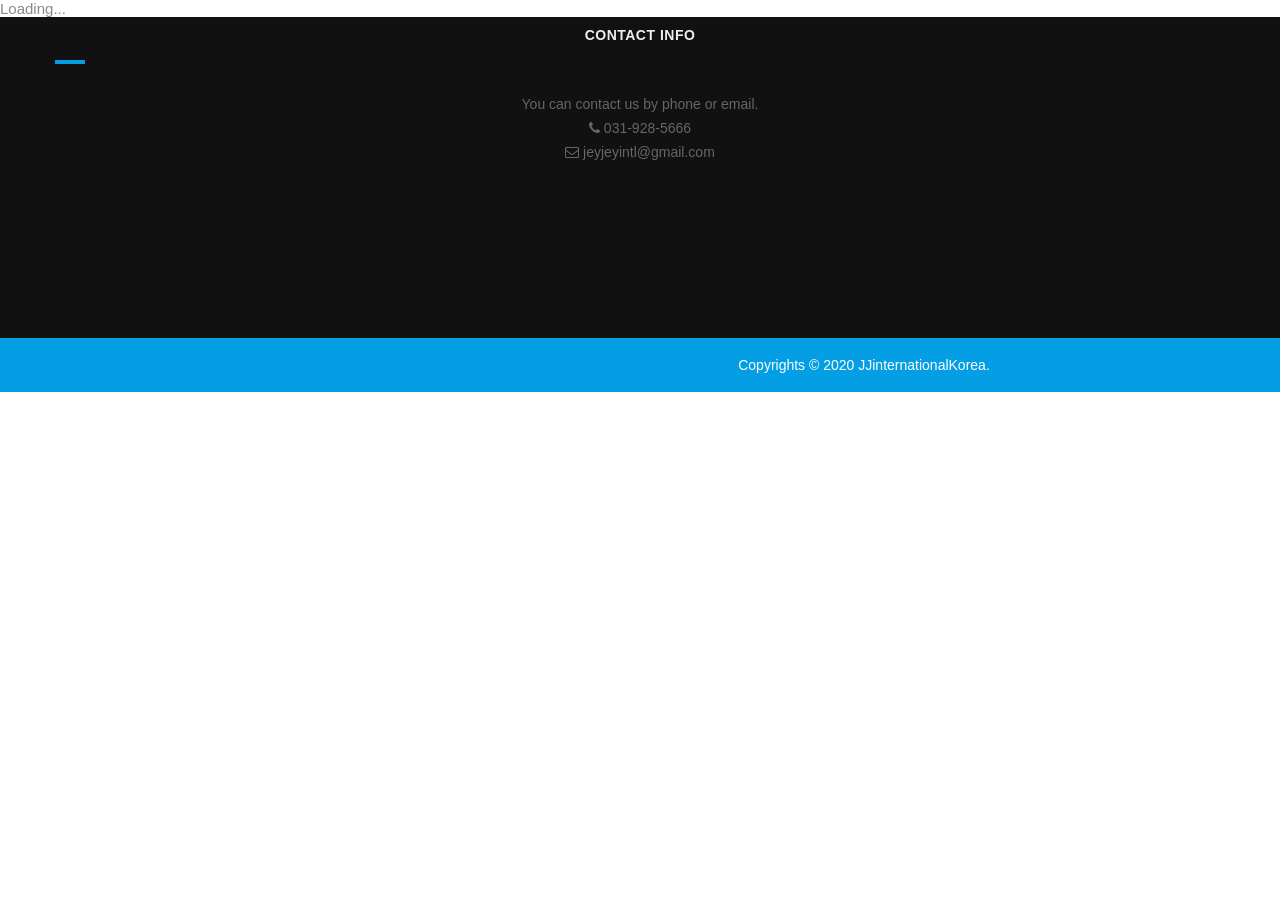
==== commit 91e68bb7: "add blazor polyfill" ====
--- a/wwwroot/index.html
+++ b/wwwroot/index.html
@@ -6,6 +6,7 @@
   <meta charset="UTF-8">
   <meta name="viewport" content="width=device-width, initial-scale=1, maximum-scale=1">
   <meta http-equiv="X-UA-Compatible" content="IE=Edge">
+  <meta http-equiv="CACHE-CONTROL" content="NO-CACHE">
   <meta name="description" content="">
   <meta name="keywords" content="">
   <meta name="author" content="Tooplate">
@@ -66,6 +67,12 @@
   <script src="revolution/js/extensions/revolution.extension.parallax.min.js"></script>
   <script src="revolution/js/extensions/revolution.extension.slideanims.min.js"></script>
   <script src="revolution/js/extensions/revolution.extension.video.min.js"></script>
+  <script type="text/javascript">
+    if (/MSIE \d|Trident.*rv:/.test(navigator.userAgent)) {
+      document.write('<script src="js/blazor.polyfill.min.js"><\/script>');
+    }
+  </script>
+  <script src="_framework/blazor.server.js"></script>
   <!-- map js -->
   <script>
     // This example adds a marker to indicate the position of Bondi Beach in Sydney,
--- a/wwwroot/css/style.css
+++ b/wwwroot/css/style.css
@@ -319,13 +319,6 @@
 	max-width: 100%;
 }
 
-.imagelayout {
-		width: 250px;
-		height: 250px;
-		padding-right: 5px;
-		padding-bottom: 5px;
-}
-
 .color_black p,
 .color_black ul,
 .color_black ul li {
@@ -551,6 +544,13 @@
 	width: 100%;
 	display: flex;
 	justify-content: center;
+}
+
+.imagelayout {
+		width: 250px;
+		height: 250px;
+		padding-right: 5px;
+		padding-bottom: 5px;
 }
 
 .modal-backdrop.show {
